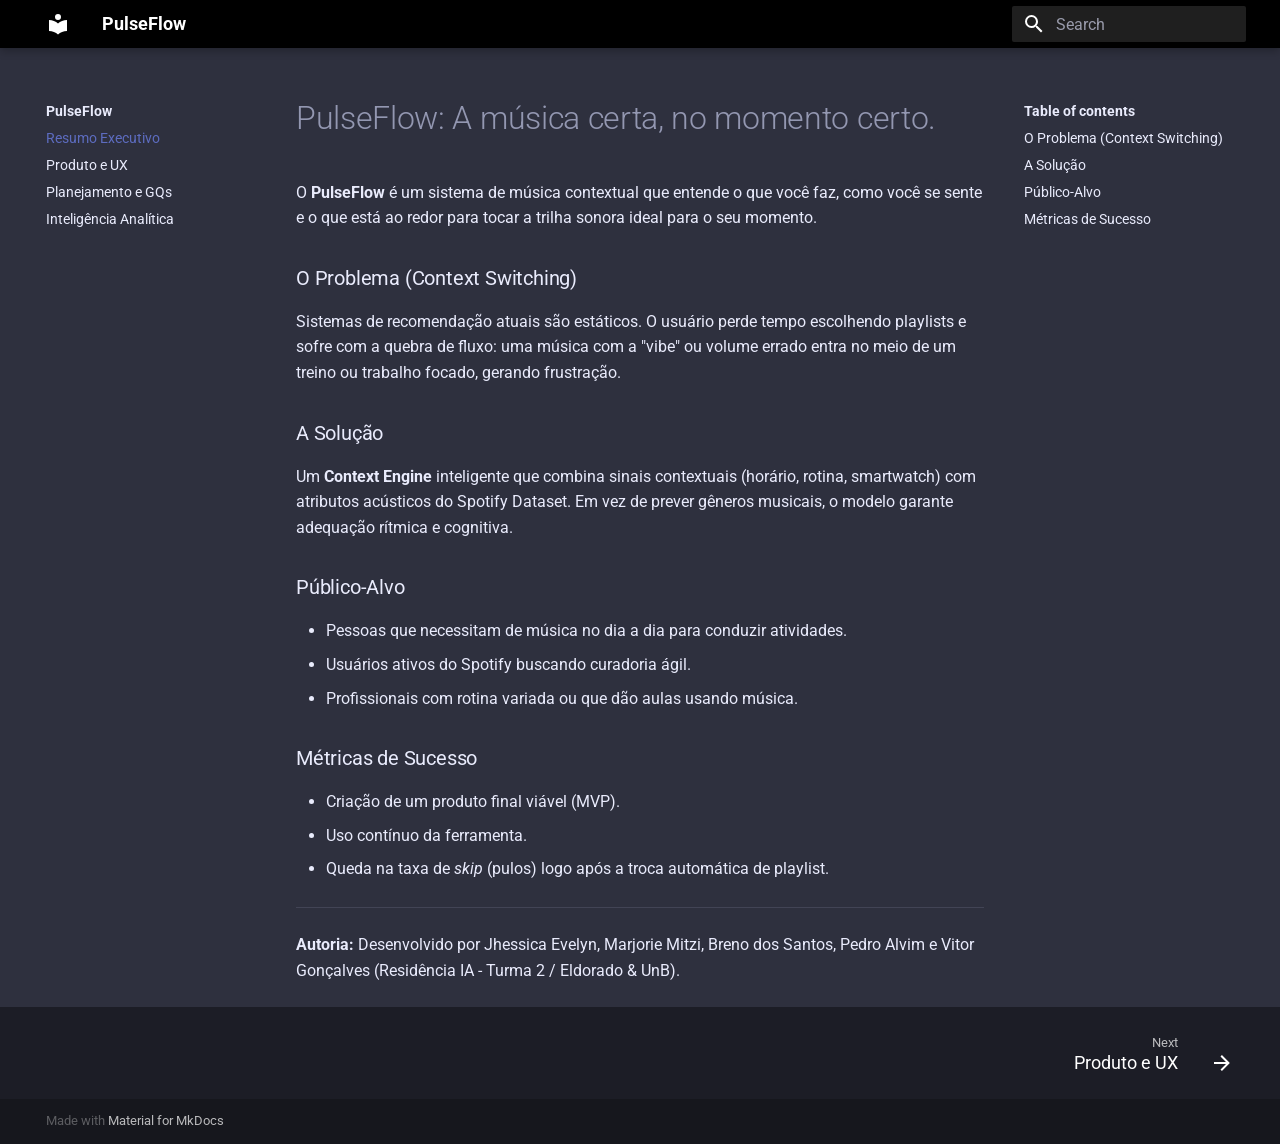
==== index.html @ bb5ea500 "Deployed 7df8077 with MkDocs version: 1.3.1" ====
<!doctype html>
<html lang="en" class="no-js">
  <head>
    
      <meta charset="utf-8">
      <meta name="viewport" content="width=device-width,initial-scale=1">
      
        <meta name="description" content="A música certa, no momento certo.">
      
      
      
      <link rel="icon" href="assets/images/favicon.png">
      <meta name="generator" content="mkdocs-1.3.1, mkdocs-material-8.1.11">
    
    
      
        <title>PulseFlow</title>
      
    
    
      <link rel="stylesheet" href="assets/stylesheets/main.50e68009.min.css">
      
        
        <link rel="stylesheet" href="assets/stylesheets/palette.e6a45f82.min.css">
        
          
          
          <meta name="theme-color" content="#000000">
        
      
    
    
    
      
        
        <link rel="preconnect" href="https://fonts.gstatic.com" crossorigin>
        <link rel="stylesheet" href="https://fonts.googleapis.com/css?family=Roboto:300,400,400i,700%7CRoboto+Mono&display=fallback">
        <style>:root{--md-text-font:"Roboto";--md-code-font:"Roboto Mono"}</style>
      
    
    
    <script>__md_scope=new URL(".",location),__md_get=(e,_=localStorage,t=__md_scope)=>JSON.parse(_.getItem(t.pathname+"."+e)),__md_set=(e,_,t=localStorage,a=__md_scope)=>{try{t.setItem(a.pathname+"."+e,JSON.stringify(_))}catch(e){}}</script>
    
      

    
    
  </head>
  
  
    
    
    
    
    
    <body dir="ltr" data-md-color-scheme="slate" data-md-color-primary="black" data-md-color-accent="green">
  
    
    
    <input class="md-toggle" data-md-toggle="drawer" type="checkbox" id="__drawer" autocomplete="off">
    <input class="md-toggle" data-md-toggle="search" type="checkbox" id="__search" autocomplete="off">
    <label class="md-overlay" for="__drawer"></label>
    <div data-md-component="skip">
      
        
        <a href="#pulseflow-a-musica-certa-no-momento-certo" class="md-skip">
          Skip to content
        </a>
      
    </div>
    <div data-md-component="announce">
      
    </div>
    
    
      

<header class="md-header" data-md-component="header">
  <nav class="md-header__inner md-grid" aria-label="Header">
    <a href="." title="PulseFlow" class="md-header__button md-logo" aria-label="PulseFlow" data-md-component="logo">
      
  
  <svg xmlns="http://www.w3.org/2000/svg" viewBox="0 0 24 24"><path d="M12 8a3 3 0 0 0 3-3 3 3 0 0 0-3-3 3 3 0 0 0-3 3 3 3 0 0 0 3 3m0 3.54C9.64 9.35 6.5 8 3 8v11c3.5 0 6.64 1.35 9 3.54 2.36-2.19 5.5-3.54 9-3.54V8c-3.5 0-6.64 1.35-9 3.54z"/></svg>

    </a>
    <label class="md-header__button md-icon" for="__drawer">
      <svg xmlns="http://www.w3.org/2000/svg" viewBox="0 0 24 24"><path d="M3 6h18v2H3V6m0 5h18v2H3v-2m0 5h18v2H3v-2z"/></svg>
    </label>
    <div class="md-header__title" data-md-component="header-title">
      <div class="md-header__ellipsis">
        <div class="md-header__topic">
          <span class="md-ellipsis">
            PulseFlow
          </span>
        </div>
        <div class="md-header__topic" data-md-component="header-topic">
          <span class="md-ellipsis">
            
              Resumo Executivo
            
          </span>
        </div>
      </div>
    </div>
    
    
    
      <label class="md-header__button md-icon" for="__search">
        <svg xmlns="http://www.w3.org/2000/svg" viewBox="0 0 24 24"><path d="M9.5 3A6.5 6.5 0 0 1 16 9.5c0 1.61-.59 3.09-1.56 4.23l.27.27h.79l5 5-1.5 1.5-5-5v-.79l-.27-.27A6.516 6.516 0 0 1 9.5 16 6.5 6.5 0 0 1 3 9.5 6.5 6.5 0 0 1 9.5 3m0 2C7 5 5 7 5 9.5S7 14 9.5 14 14 12 14 9.5 12 5 9.5 5z"/></svg>
      </label>
      <div class="md-search" data-md-component="search" role="dialog">
  <label class="md-search__overlay" for="__search"></label>
  <div class="md-search__inner" role="search">
    <form class="md-search__form" name="search">
      <input type="text" class="md-search__input" name="query" aria-label="Search" placeholder="Search" autocapitalize="off" autocorrect="off" autocomplete="off" spellcheck="false" data-md-component="search-query" required>
      <label class="md-search__icon md-icon" for="__search">
        <svg xmlns="http://www.w3.org/2000/svg" viewBox="0 0 24 24"><path d="M9.5 3A6.5 6.5 0 0 1 16 9.5c0 1.61-.59 3.09-1.56 4.23l.27.27h.79l5 5-1.5 1.5-5-5v-.79l-.27-.27A6.516 6.516 0 0 1 9.5 16 6.5 6.5 0 0 1 3 9.5 6.5 6.5 0 0 1 9.5 3m0 2C7 5 5 7 5 9.5S7 14 9.5 14 14 12 14 9.5 12 5 9.5 5z"/></svg>
        <svg xmlns="http://www.w3.org/2000/svg" viewBox="0 0 24 24"><path d="M20 11v2H8l5.5 5.5-1.42 1.42L4.16 12l7.92-7.92L13.5 5.5 8 11h12z"/></svg>
      </label>
      <nav class="md-search__options" aria-label="Search">
        
        <button type="reset" class="md-search__icon md-icon" aria-label="Clear" tabindex="-1">
          <svg xmlns="http://www.w3.org/2000/svg" viewBox="0 0 24 24"><path d="M19 6.41 17.59 5 12 10.59 6.41 5 5 6.41 10.59 12 5 17.59 6.41 19 12 13.41 17.59 19 19 17.59 13.41 12 19 6.41z"/></svg>
        </button>
      </nav>
      
    </form>
    <div class="md-search__output">
      <div class="md-search__scrollwrap" data-md-scrollfix>
        <div class="md-search-result" data-md-component="search-result">
          <div class="md-search-result__meta">
            Initializing search
          </div>
          <ol class="md-search-result__list"></ol>
        </div>
      </div>
    </div>
  </div>
</div>
    
    
  </nav>
  
</header>
    
    <div class="md-container" data-md-component="container">
      
      
        
          
        
      
      <main class="md-main" data-md-component="main">
        <div class="md-main__inner md-grid">
          
            
              
              <div class="md-sidebar md-sidebar--primary" data-md-component="sidebar" data-md-type="navigation" >
                <div class="md-sidebar__scrollwrap">
                  <div class="md-sidebar__inner">
                    


<nav class="md-nav md-nav--primary" aria-label="Navigation" data-md-level="0">
  <label class="md-nav__title" for="__drawer">
    <a href="." title="PulseFlow" class="md-nav__button md-logo" aria-label="PulseFlow" data-md-component="logo">
      
  
  <svg xmlns="http://www.w3.org/2000/svg" viewBox="0 0 24 24"><path d="M12 8a3 3 0 0 0 3-3 3 3 0 0 0-3-3 3 3 0 0 0-3 3 3 3 0 0 0 3 3m0 3.54C9.64 9.35 6.5 8 3 8v11c3.5 0 6.64 1.35 9 3.54 2.36-2.19 5.5-3.54 9-3.54V8c-3.5 0-6.64 1.35-9 3.54z"/></svg>

    </a>
    PulseFlow
  </label>
  
  <ul class="md-nav__list" data-md-scrollfix>
    
      
      
      

  
  
    
  
  
    <li class="md-nav__item md-nav__item--active">
      
      <input class="md-nav__toggle md-toggle" data-md-toggle="toc" type="checkbox" id="__toc">
      
      
        
      
      
        <label class="md-nav__link md-nav__link--active" for="__toc">
          Resumo Executivo
          <span class="md-nav__icon md-icon"></span>
        </label>
      
      <a href="." class="md-nav__link md-nav__link--active">
        Resumo Executivo
      </a>
      
        

<nav class="md-nav md-nav--secondary" aria-label="Table of contents">
  
  
  
    
  
  
    <label class="md-nav__title" for="__toc">
      <span class="md-nav__icon md-icon"></span>
      Table of contents
    </label>
    <ul class="md-nav__list" data-md-component="toc" data-md-scrollfix>
      
        <li class="md-nav__item">
  <a href="#o-problema-context-switching" class="md-nav__link">
    O Problema (Context Switching)
  </a>
  
</li>
      
        <li class="md-nav__item">
  <a href="#a-solucao" class="md-nav__link">
    A Solução
  </a>
  
</li>
      
        <li class="md-nav__item">
  <a href="#publico-alvo" class="md-nav__link">
    Público-Alvo
  </a>
  
</li>
      
        <li class="md-nav__item">
  <a href="#metricas-de-sucesso" class="md-nav__link">
    Métricas de Sucesso
  </a>
  
</li>
      
    </ul>
  
</nav>
      
    </li>
  

    
      
      
      

  
  
  
    <li class="md-nav__item">
      <a href="produto/" class="md-nav__link">
        Produto e UX
      </a>
    </li>
  

    
      
      
      

  
  
  
    <li class="md-nav__item">
      <a href="investigacao/" class="md-nav__link">
        Planejamento e GQs
      </a>
    </li>
  

    
      
      
      

  
  
  
    <li class="md-nav__item">
      <a href="analise_dados/" class="md-nav__link">
        Inteligência Analítica
      </a>
    </li>
  

    
  </ul>
</nav>
                  </div>
                </div>
              </div>
            
            
              
              <div class="md-sidebar md-sidebar--secondary" data-md-component="sidebar" data-md-type="toc" >
                <div class="md-sidebar__scrollwrap">
                  <div class="md-sidebar__inner">
                    

<nav class="md-nav md-nav--secondary" aria-label="Table of contents">
  
  
  
    
  
  
    <label class="md-nav__title" for="__toc">
      <span class="md-nav__icon md-icon"></span>
      Table of contents
    </label>
    <ul class="md-nav__list" data-md-component="toc" data-md-scrollfix>
      
        <li class="md-nav__item">
  <a href="#o-problema-context-switching" class="md-nav__link">
    O Problema (Context Switching)
  </a>
  
</li>
      
        <li class="md-nav__item">
  <a href="#a-solucao" class="md-nav__link">
    A Solução
  </a>
  
</li>
      
        <li class="md-nav__item">
  <a href="#publico-alvo" class="md-nav__link">
    Público-Alvo
  </a>
  
</li>
      
        <li class="md-nav__item">
  <a href="#metricas-de-sucesso" class="md-nav__link">
    Métricas de Sucesso
  </a>
  
</li>
      
    </ul>
  
</nav>
                  </div>
                </div>
              </div>
            
          
          <div class="md-content" data-md-component="content">
            <article class="md-content__inner md-typeset">
              
                

<h1 id="pulseflow-a-musica-certa-no-momento-certo">PulseFlow: A música certa, no momento certo.</h1>
<p>O <strong>PulseFlow</strong> é um sistema de música contextual que entende o que você faz, como você se sente e o que está ao redor para tocar a trilha sonora ideal para o seu momento.</p>
<h3 id="o-problema-context-switching">O Problema (Context Switching)</h3>
<p>Sistemas de recomendação atuais são estáticos. O usuário perde tempo escolhendo playlists e sofre com a quebra de fluxo: uma música com a "vibe" ou volume errado entra no meio de um treino ou trabalho focado, gerando frustração. </p>
<h3 id="a-solucao">A Solução</h3>
<p>Um <strong>Context Engine</strong> inteligente que combina sinais contextuais (horário, rotina, smartwatch) com atributos acústicos do Spotify Dataset. Em vez de prever gêneros musicais, o modelo garante adequação rítmica e cognitiva.</p>
<h3 id="publico-alvo">Público-Alvo</h3>
<ul>
<li>Pessoas que necessitam de música no dia a dia para conduzir atividades.</li>
<li>Usuários ativos do Spotify buscando curadoria ágil.</li>
<li>Profissionais com rotina variada ou que dão aulas usando música.</li>
</ul>
<h3 id="metricas-de-sucesso">Métricas de Sucesso</h3>
<ul>
<li>Criação de um produto final viável (MVP).</li>
<li>Uso contínuo da ferramenta.</li>
<li>Queda na taxa de <em>skip</em> (pulos) logo após a troca automática de playlist.</li>
</ul>
<hr />
<p><strong>Autoria:</strong> Desenvolvido por Jhessica Evelyn, Marjorie Mitzi, Breno dos Santos, Pedro Alvim e Vitor Gonçalves (Residência IA - Turma 2 / Eldorado &amp; UnB).</p>

              
            </article>
          </div>
        </div>
        
      </main>
      
        <footer class="md-footer">
  
    <nav class="md-footer__inner md-grid" aria-label="Footer">
      
      
        
        <a href="produto/" class="md-footer__link md-footer__link--next" aria-label="Next: Produto e UX" rel="next">
          <div class="md-footer__title">
            <div class="md-ellipsis">
              <span class="md-footer__direction">
                Next
              </span>
              Produto e UX
            </div>
          </div>
          <div class="md-footer__button md-icon">
            <svg xmlns="http://www.w3.org/2000/svg" viewBox="0 0 24 24"><path d="M4 11v2h12l-5.5 5.5 1.42 1.42L19.84 12l-7.92-7.92L10.5 5.5 16 11H4z"/></svg>
          </div>
        </a>
      
    </nav>
  
  <div class="md-footer-meta md-typeset">
    <div class="md-footer-meta__inner md-grid">
      <div class="md-copyright">
  
  
    Made with
    <a href="https://squidfunk.github.io/mkdocs-material/" target="_blank" rel="noopener">
      Material for MkDocs
    </a>
  
</div>
      
    </div>
  </div>
</footer>
      
    </div>
    <div class="md-dialog" data-md-component="dialog">
      <div class="md-dialog__inner md-typeset"></div>
    </div>
    <script id="__config" type="application/json">{"base": ".", "features": [], "search": "assets/javascripts/workers/search.092fa1f6.min.js", "translations": {"clipboard.copied": "Copied to clipboard", "clipboard.copy": "Copy to clipboard", "search.config.lang": "en", "search.config.pipeline": "trimmer, stopWordFilter", "search.config.separator": "[\\s\\-]+", "search.placeholder": "Search", "search.result.more.one": "1 more on this page", "search.result.more.other": "# more on this page", "search.result.none": "No matching documents", "search.result.one": "1 matching document", "search.result.other": "# matching documents", "search.result.placeholder": "Type to start searching", "search.result.term.missing": "Missing", "select.version.title": "Select version"}}</script>
    
    
      <script src="assets/javascripts/bundle.5a9542cf.min.js"></script>
      
    
  </body>
</html>
---- assets/stylesheets/main.50e68009.min.css ----
@charset "UTF-8";html{-webkit-text-size-adjust:none;-moz-text-size-adjust:none;-ms-text-size-adjust:none;text-size-adjust:none;box-sizing:border-box}*,:after,:before{box-sizing:inherit}@media (prefers-reduced-motion){*,:after,:before{transition:none!important}}body{margin:0}a,button,input,label{-webkit-tap-highlight-color:transparent}a{color:inherit;text-decoration:none}hr{border:0;box-sizing:content-box;display:block;height:.05rem;overflow:visible;padding:0}small{font-size:80%}sub,sup{line-height:1em}img{border-style:none}table{border-collapse:separate;border-spacing:0}td,th{font-weight:400;vertical-align:top}button{background:transparent;border:0;font-family:inherit;font-size:inherit;margin:0;padding:0}input{border:0;outline:none}:root{--md-default-fg-color:rgba(0,0,0,.87);--md-default-fg-color--light:rgba(0,0,0,.54);--md-default-fg-color--lighter:rgba(0,0,0,.32);--md-default-fg-color--lightest:rgba(0,0,0,.07);--md-default-bg-color:#fff;--md-default-bg-color--light:hsla(0,0%,100%,.7);--md-default-bg-color--lighter:hsla(0,0%,100%,.3);--md-default-bg-color--lightest:hsla(0,0%,100%,.12);--md-primary-fg-color:#4051b5;--md-primary-fg-color--light:#5d6cc0;--md-primary-fg-color--dark:#303fa1;--md-primary-bg-color:#fff;--md-primary-bg-color--light:hsla(0,0%,100%,.7);--md-accent-fg-color:#526cfe;--md-accent-fg-color--transparent:rgba(82,108,254,.1);--md-accent-bg-color:#fff;--md-accent-bg-color--light:hsla(0,0%,100%,.7);--md-shadow-z1:0 0.2rem 0.5rem rgba(0,0,0,.05),0 0 0.05rem rgba(0,0,0,.1);--md-shadow-z2:0 0.2rem 0.5rem rgba(0,0,0,.1),0 0 0.05rem rgba(0,0,0,.25);--md-shadow-z3:0 0.2rem 0.5rem rgba(0,0,0,.2),0 0 0.05rem rgba(0,0,0,.35)}:root>*{--md-code-fg-color:#36464e;--md-code-bg-color:#f5f5f5;--md-code-hl-color:rgba(255,255,0,.5);--md-code-hl-number-color:#d52a2a;--md-code-hl-special-color:#db1457;--md-code-hl-function-color:#a846b9;--md-code-hl-constant-color:#6e59d9;--md-code-hl-keyword-color:#3f6ec6;--md-code-hl-string-color:#1c7d4d;--md-code-hl-name-color:var(--md-code-fg-color);--md-code-hl-operator-color:var(--md-default-fg-color--light);--md-code-hl-punctuation-color:var(--md-default-fg-color--light);--md-code-hl-comment-color:var(--md-default-fg-color--light);--md-code-hl-generic-color:var(--md-default-fg-color--light);--md-code-hl-variable-color:var(--md-default-fg-color--light);--md-typeset-color:var(--md-default-fg-color);--md-typeset-a-color:var(--md-primary-fg-color);--md-typeset-mark-color:rgba(255,255,0,.5);--md-typeset-del-color:rgba(245,80,61,.15);--md-typeset-ins-color:rgba(11,213,112,.15);--md-typeset-kbd-color:#fafafa;--md-typeset-kbd-accent-color:#fff;--md-typeset-kbd-border-color:#b8b8b8;--md-typeset-table-color:rgba(0,0,0,.12);--md-admonition-fg-color:var(--md-default-fg-color);--md-admonition-bg-color:var(--md-default-bg-color);--md-footer-fg-color:#fff;--md-footer-fg-color--light:hsla(0,0%,100%,.7);--md-footer-fg-color--lighter:hsla(0,0%,100%,.3);--md-footer-bg-color:rgba(0,0,0,.87);--md-footer-bg-color--dark:rgba(0,0,0,.32)}.md-icon svg{fill:currentcolor;display:block;height:1.2rem;width:1.2rem}body{-webkit-font-smoothing:antialiased;-moz-osx-font-smoothing:grayscale;--md-text-font-family:var(--md-text-font,_),-apple-system,BlinkMacSystemFont,Helvetica,Arial,sans-serif;--md-code-font-family:var(--md-code-font,_),SFMono-Regular,Consolas,Menlo,monospace}body,input{font-feature-settings:"kern","liga";font-family:var(--md-text-font-family)}body,code,input,kbd,pre{color:var(--md-typeset-color)}code,kbd,pre{font-feature-settings:"kern";font-family:var(--md-code-font-family)}:root{--md-typeset-table-sort-icon:url('data:image/svg+xml;charset=utf-8,<svg xmlns="http://www.w3.org/2000/svg" viewBox="0 0 24 24"><path d="m18 21-4-4h3V7h-3l4-4 4 4h-3v10h3M2 19v-2h10v2M2 13v-2h7v2M2 7V5h4v2H2z"/></svg>');--md-typeset-table-sort-icon--asc:url('data:image/svg+xml;charset=utf-8,<svg xmlns="http://www.w3.org/2000/svg" viewBox="0 0 24 24"><path d="M19 17h3l-4 4-4-4h3V3h2M2 17h10v2H2M6 5v2H2V5m0 6h7v2H2v-2z"/></svg>');--md-typeset-table-sort-icon--desc:url('data:image/svg+xml;charset=utf-8,<svg xmlns="http://www.w3.org/2000/svg" viewBox="0 0 24 24"><path d="M19 7h3l-4-4-4 4h3v14h2M2 17h10v2H2M6 5v2H2V5m0 6h7v2H2v-2z"/></svg>')}.md-typeset{-webkit-print-color-adjust:exact;color-adjust:exact;font-size:.8rem;line-height:1.6}@media print{.md-typeset{font-size:.68rem}}.md-typeset blockquote,.md-typeset dl,.md-typeset figure,.md-typeset ol,.md-typeset pre,.md-typeset ul{margin-bottom:1em;margin-top:1em}.md-typeset h1{color:var(--md-default-fg-color--light);font-size:2em;line-height:1.3;margin:0 0 1.25em}.md-typeset h1,.md-typeset h2{font-weight:300;letter-spacing:-.01em}.md-typeset h2{font-size:1.5625em;line-height:1.4;margin:1.6em 0 .64em}.md-typeset h3{font-size:1.25em;font-weight:400;letter-spacing:-.01em;line-height:1.5;margin:1.6em 0 .8em}.md-typeset h2+h3{margin-top:.8em}.md-typeset h4{font-weight:700;letter-spacing:-.01em;margin:1em 0}.md-typeset h5,.md-typeset h6{color:var(--md-default-fg-color--light);font-size:.8em;font-weight:700;letter-spacing:-.01em;margin:1.25em 0}.md-typeset h5{text-transform:uppercase}.md-typeset hr{border-bottom:.05rem solid var(--md-default-fg-color--lightest);display:flow-root;margin:1.5em 0}.md-typeset a{color:var(--md-typeset-a-color);word-break:break-word}.md-typeset a,.md-typeset a:before{transition:color 125ms}.md-typeset a:focus,.md-typeset a:hover{color:var(--md-accent-fg-color)}.md-typeset a.focus-visible{outline-color:var(--md-accent-fg-color);outline-offset:.2rem}.md-typeset code,.md-typeset kbd,.md-typeset pre{color:var(--md-code-fg-color);direction:ltr}@media print{.md-typeset code,.md-typeset kbd,.md-typeset pre{white-space:pre-wrap}}.md-typeset code{background-color:var(--md-code-bg-color);border-radius:.1rem;-webkit-box-decoration-break:clone;box-decoration-break:clone;font-size:.85em;padding:0 .2941176471em;word-break:break-word}.md-typeset code:not(.focus-visible){-webkit-tap-highlight-color:transparent;outline:none}.md-typeset a code{color:currentcolor}.md-typeset pre{display:flow-root;line-height:1.4;position:relative}.md-typeset pre>code{-webkit-box-decoration-break:slice;box-decoration-break:slice;box-shadow:none;display:block;margin:0;outline-color:var(--md-accent-fg-color);overflow:auto;padding:.7720588235em 1.1764705882em;scrollbar-color:var(--md-default-fg-color--lighter) transparent;scrollbar-width:thin;touch-action:auto;word-break:normal}.md-typeset pre>code:hover{scrollbar-color:var(--md-accent-fg-color) transparent}.md-typeset pre>code::-webkit-scrollbar{height:.2rem;width:.2rem}.md-typeset pre>code::-webkit-scrollbar-thumb{background-color:var(--md-default-fg-color--lighter)}.md-typeset pre>code::-webkit-scrollbar-thumb:hover{background-color:var(--md-accent-fg-color)}.md-typeset kbd{background-color:var(--md-typeset-kbd-color);border-radius:.1rem;box-shadow:0 .1rem 0 .05rem var(--md-typeset-kbd-border-color),0 .1rem 0 var(--md-typeset-kbd-border-color),0 -.1rem .2rem var(--md-typeset-kbd-accent-color) inset;color:var(--md-default-fg-color);display:inline-block;font-size:.75em;padding:0 .6666666667em;vertical-align:text-top;word-break:break-word}.md-typeset mark{background-color:var(--md-typeset-mark-color);-webkit-box-decoration-break:clone;box-decoration-break:clone;color:inherit;word-break:break-word}.md-typeset abbr{border-bottom:.05rem dotted var(--md-default-fg-color--light);cursor:help;text-decoration:none}@media (hover:none){.md-typeset abbr{position:relative}.md-typeset abbr[title]:-webkit-any(:focus,:hover):after{background-color:var(--md-default-fg-color);border-radius:.1rem;box-shadow:var(--md-shadow-z3);color:var(--md-default-bg-color);content:attr(title);display:inline-block;font-size:.7rem;margin-top:2em;max-width:80%;min-width:-webkit-max-content;min-width:max-content;padding:.2rem .3rem;position:absolute;width:auto}.md-typeset abbr[title]:-moz-any(:focus,:hover):after{background-color:var(--md-default-fg-color);border-radius:.1rem;box-shadow:var(--md-shadow-z3);color:var(--md-default-bg-color);content:attr(title);display:inline-block;font-size:.7rem;margin-top:2em;max-width:80%;min-width:-moz-max-content;min-width:max-content;padding:.2rem .3rem;position:absolute;width:auto}[dir=ltr] .md-typeset abbr[title]:-webkit-any(:focus,:hover):after{left:0}[dir=ltr] .md-typeset abbr[title]:-moz-any(:focus,:hover):after{left:0}[dir=ltr] .md-typeset abbr[title]:is(:focus,:hover):after{left:0}[dir=rtl] .md-typeset abbr[title]:-webkit-any(:focus,:hover):after{right:0}[dir=rtl] .md-typeset abbr[title]:-moz-any(:focus,:hover):after{right:0}[dir=rtl] .md-typeset abbr[title]:is(:focus,:hover):after{right:0}.md-typeset abbr[title]:is(:focus,:hover):after{background-color:var(--md-default-fg-color);border-radius:.1rem;box-shadow:var(--md-shadow-z3);color:var(--md-default-bg-color);content:attr(title);display:inline-block;font-size:.7rem;margin-top:2em;max-width:80%;min-width:-webkit-max-content;min-width:-moz-max-content;min-width:max-content;padding:.2rem .3rem;position:absolute;width:auto}}.md-typeset small{opacity:.75}[dir=ltr] .md-typeset sub,[dir=ltr] .md-typeset sup{margin-left:.078125em}[dir=rtl] .md-typeset sub,[dir=rtl] .md-typeset sup{margin-right:.078125em}[dir=ltr] .md-typeset blockquote{padding-left:.6rem}[dir=rtl] .md-typeset blockquote{padding-right:.6rem}[dir=ltr] .md-typeset blockquote{border-left:.2rem solid var(--md-default-fg-color--lighter)}[dir=rtl] .md-typeset blockquote{border-right:.2rem solid var(--md-default-fg-color--lighter)}.md-typeset blockquote{color:var(--md-default-fg-color--light);margin-left:0;margin-right:0}.md-typeset ul{list-style-type:disc}[dir=ltr] .md-typeset ol,[dir=ltr] .md-typeset ul{margin-left:.625em}[dir=rtl] .md-typeset ol,[dir=rtl] .md-typeset ul{margin-right:.625em}.md-typeset ol,.md-typeset ul{padding:0}.md-typeset ol:not([hidden]),.md-typeset ul:not([hidden]){display:flow-root}.md-typeset ol ol,.md-typeset ul ol{list-style-type:lower-alpha}.md-typeset ol ol ol,.md-typeset ul ol ol{list-style-type:lower-roman}[dir=ltr] .md-typeset ol li,[dir=ltr] .md-typeset ul li{margin-left:1.25em}[dir=rtl] .md-typeset ol li,[dir=rtl] .md-typeset ul li{margin-right:1.25em}.md-typeset ol li,.md-typeset ul li{margin-bottom:.5em}.md-typeset ol li :-webkit-any(p,blockquote),.md-typeset ul li :-webkit-any(p,blockquote){margin:.5em 0}.md-typeset ol li :-moz-any(p,blockquote),.md-typeset ul li :-moz-any(p,blockquote){margin:.5em 0}.md-typeset ol li :is(p,blockquote),.md-typeset ul li :is(p,blockquote){margin:.5em 0}.md-typeset ol li:last-child,.md-typeset ul li:last-child{margin-bottom:0}.md-typeset ol li :-webkit-any(ul,ol),.md-typeset ul li :-webkit-any(ul,ol){margin-bottom:.5em;margin-top:.5em}.md-typeset ol li :-moz-any(ul,ol),.md-typeset ul li :-moz-any(ul,ol){margin-bottom:.5em;margin-top:.5em}[dir=ltr] .md-typeset ol li :-webkit-any(ul,ol),[dir=ltr] .md-typeset ul li :-webkit-any(ul,ol){margin-left:.625em}[dir=ltr] .md-typeset ol li :-moz-any(ul,ol),[dir=ltr] .md-typeset ul li :-moz-any(ul,ol){margin-left:.625em}[dir=ltr] .md-typeset ol li :is(ul,ol),[dir=ltr] .md-typeset ul li :is(ul,ol){margin-left:.625em}[dir=rtl] .md-typeset ol li :-webkit-any(ul,ol),[dir=rtl] .md-typeset ul li :-webkit-any(ul,ol){margin-right:.625em}[dir=rtl] .md-typeset ol li :-moz-any(ul,ol),[dir=rtl] .md-typeset ul li :-moz-any(ul,ol){margin-right:.625em}[dir=rtl] .md-typeset ol li :is(ul,ol),[dir=rtl] .md-typeset ul li :is(ul,ol){margin-right:.625em}.md-typeset ol li :is(ul,ol),.md-typeset ul li :is(ul,ol){margin-bottom:.5em;margin-top:.5em}[dir=ltr] .md-typeset dd{margin-left:1.875em}[dir=rtl] .md-typeset dd{margin-right:1.875em}.md-typeset dd{margin-bottom:1.5em;margin-top:1em}.md-typeset img,.md-typeset svg{height:auto;max-width:100%}.md-typeset img[align=left],.md-typeset svg[align=left]{margin:1em 1em 1em 0}.md-typeset img[align=right],.md-typeset svg[align=right]{margin:1em 0 1em 1em}.md-typeset img[align]:only-child,.md-typeset svg[align]:only-child{margin-top:0}.md-typeset img[src$="#only-dark"]{display:none}.md-typeset figure{display:flow-root;margin:1em auto;max-width:100%;text-align:center;width:-webkit-fit-content;width:-moz-fit-content;width:fit-content}.md-typeset figure img{display:block}.md-typeset figcaption{font-style:italic;margin:1em auto;max-width:24rem}.md-typeset iframe{max-width:100%}.md-typeset table:not([class]){background-color:var(--md-default-bg-color);border:.05rem solid var(--md-typeset-table-color);border-radius:.1rem;display:inline-block;font-size:.64rem;max-width:100%;overflow:auto;touch-action:auto}@media print{.md-typeset table:not([class]){display:table}}.md-typeset table:not([class])+*{margin-top:1.5em}.md-typeset table:not([class]) :-webkit-any(th,td)>:first-child{margin-top:0}.md-typeset table:not([class]) :-moz-any(th,td)>:first-child{margin-top:0}.md-typeset table:not([class]) :is(th,td)>:first-child{margin-top:0}.md-typeset table:not([class]) :-webkit-any(th,td)>:last-child{margin-bottom:0}.md-typeset table:not([class]) :-moz-any(th,td)>:last-child{margin-bottom:0}.md-typeset table:not([class]) :is(th,td)>:last-child{margin-bottom:0}.md-typeset table:not([class]) :-webkit-any(th,td):not([align]){text-align:left}.md-typeset table:not([class]) :-moz-any(th,td):not([align]){text-align:left}.md-typeset table:not([class]) :is(th,td):not([align]){text-align:left}[dir=rtl] .md-typeset table:not([class]) :-webkit-any(th,td):not([align]){text-align:right}[dir=rtl] .md-typeset table:not([class]) :-moz-any(th,td):not([align]){text-align:right}[dir=rtl] .md-typeset table:not([class]) :is(th,td):not([align]){text-align:right}.md-typeset table:not([class]) th{font-weight:700;min-width:5rem;padding:.9375em 1.25em;vertical-align:top}.md-typeset table:not([class]) th a{color:inherit}.md-typeset table:not([class]) td{border-top:.05rem solid var(--md-typeset-table-color);padding:.9375em 1.25em;vertical-align:top}.md-typeset table:not([class]) tbody tr{transition:background-color 125ms}.md-typeset table:not([class]) tbody tr:hover{background-color:rgba(0,0,0,.035);box-shadow:0 .05rem 0 var(--md-default-bg-color) inset}.md-typeset table:not([class]) a{word-break:normal}.md-typeset table th[role=columnheader]{cursor:pointer}[dir=ltr] .md-typeset table th[role=columnheader]:after{margin-left:.5em}[dir=rtl] .md-typeset table th[role=columnheader]:after{margin-right:.5em}.md-typeset table th[role=columnheader]:after{content:"";display:inline-block;height:1.2em;-webkit-mask-image:var(--md-typeset-table-sort-icon);mask-image:var(--md-typeset-table-sort-icon);-webkit-mask-repeat:no-repeat;mask-repeat:no-repeat;-webkit-mask-size:contain;mask-size:contain;transition:background-color 125ms;vertical-align:text-bottom;width:1.2em}.md-typeset table th[role=columnheader]:hover:after{background-color:var(--md-default-fg-color--lighter)}.md-typeset table th[role=columnheader][aria-sort=ascending]:after{background-color:var(--md-default-fg-color--light);-webkit-mask-image:var(--md-typeset-table-sort-icon--asc);mask-image:var(--md-typeset-table-sort-icon--asc)}.md-typeset table th[role=columnheader][aria-sort=descending]:after{background-color:var(--md-default-fg-color--light);-webkit-mask-image:var(--md-typeset-table-sort-icon--desc);mask-image:var(--md-typeset-table-sort-icon--desc)}.md-typeset__scrollwrap{margin:1em -.8rem;overflow-x:auto;touch-action:auto}.md-typeset__table{display:inline-block;margin-bottom:.5em;padding:0 .8rem}@media print{.md-typeset__table{display:block}}html .md-typeset__table table{display:table;margin:0;overflow:hidden;width:100%}@media screen and (max-width:44.9375em){.md-content__inner>pre{margin:1em -.8rem}.md-content__inner>pre code{border-radius:0}}.md-banner{background-color:var(--md-footer-bg-color);color:var(--md-footer-fg-color);overflow:auto}@media print{.md-banner{display:none}}.md-banner--warning{background:var(--md-typeset-mark-color);color:var(--md-default-fg-color)}.md-banner__inner{font-size:.7rem;margin:.6rem auto;padding:0 .8rem}html{font-size:125%;height:100%;overflow-x:hidden}@media screen and (min-width:100em){html{font-size:137.5%}}@media screen and (min-width:125em){html{font-size:150%}}body{background-color:var(--md-default-bg-color);display:flex;flex-direction:column;font-size:.5rem;min-height:100%;position:relative;width:100%}@media print{body{display:block}}@media screen and (max-width:59.9375em){body[data-md-state=lock]{position:fixed}}.md-grid{margin-left:auto;margin-right:auto;max-width:61rem}.md-container{display:flex;flex-direction:column;flex-grow:1}@media print{.md-container{display:block}}.md-main{flex-grow:1}.md-main__inner{display:flex;height:100%;margin-top:1.5rem}.md-ellipsis{overflow:hidden;text-overflow:ellipsis;white-space:nowrap}.md-toggle{display:none}.md-option{height:0;opacity:0;position:absolute;width:0}.md-option:checked+label:not([hidden]){display:block}.md-option.focus-visible+label{outline-color:var(--md-accent-fg-color);outline-style:auto}.md-skip{background-color:var(--md-default-fg-color);border-radius:.1rem;color:var(--md-default-bg-color);font-size:.64rem;margin:.5rem;opacity:0;outline-color:var(--md-accent-fg-color);padding:.3rem .5rem;position:fixed;transform:translateY(.4rem);z-index:-1}.md-skip:focus{opacity:1;transform:translateY(0);transition:transform .25s cubic-bezier(.4,0,.2,1),opacity 175ms 75ms;z-index:10}@page{margin:25mm}:root{--md-clipboard-icon:url('data:image/svg+xml;charset=utf-8,<svg xmlns="http://www.w3.org/2000/svg" viewBox="0 0 24 24"><path d="M19 21H8V7h11m0-2H8a2 2 0 0 0-2 2v14a2 2 0 0 0 2 2h11a2 2 0 0 0 2-2V7a2 2 0 0 0-2-2m-3-4H4a2 2 0 0 0-2 2v14h2V3h12V1z"/></svg>')}.md-clipboard{border-radius:.1rem;color:var(--md-default-fg-color--lightest);cursor:pointer;height:1.5em;outline-color:var(--md-accent-fg-color);outline-offset:.1rem;position:absolute;right:.5em;top:.5em;transition:color .25s;width:1.5em;z-index:1}@media print{.md-clipboard{display:none}}.md-clipboard:not(.focus-visible){-webkit-tap-highlight-color:transparent;outline:none}:hover>.md-clipboard{color:var(--md-default-fg-color--light)}.md-clipboard:-webkit-any(:focus,:hover){color:var(--md-accent-fg-color)}.md-clipboard:-moz-any(:focus,:hover){color:var(--md-accent-fg-color)}.md-clipboard:is(:focus,:hover){color:var(--md-accent-fg-color)}.md-clipboard:after{background-color:currentcolor;content:"";display:block;height:1.125em;margin:0 auto;-webkit-mask-image:var(--md-clipboard-icon);mask-image:var(--md-clipboard-icon);-webkit-mask-repeat:no-repeat;mask-repeat:no-repeat;-webkit-mask-size:contain;mask-size:contain;width:1.125em}.md-clipboard--inline{cursor:pointer}.md-clipboard--inline code{transition:color .25s,background-color .25s}.md-clipboard--inline:-webkit-any(:focus,:hover) code{background-color:var(--md-accent-fg-color--transparent);color:var(--md-accent-fg-color)}.md-clipboard--inline:-moz-any(:focus,:hover) code{background-color:var(--md-accent-fg-color--transparent);color:var(--md-accent-fg-color)}.md-clipboard--inline:is(:focus,:hover) code{background-color:var(--md-accent-fg-color--transparent);color:var(--md-accent-fg-color)}.md-content{flex-grow:1;min-width:0}.md-content__inner{margin:0 .8rem 1.2rem;padding-top:.6rem}@media screen and (min-width:76.25em){[dir=ltr] .md-sidebar--primary:not([hidden])~.md-content>.md-content__inner{margin-left:1.2rem}[dir=rtl] .md-sidebar--primary:not([hidden])~.md-content>.md-content__inner{margin-right:1.2rem}[dir=ltr] .md-sidebar--secondary:not([hidden])~.md-content>.md-content__inner{margin-right:1.2rem}[dir=rtl] .md-sidebar--secondary:not([hidden])~.md-content>.md-content__inner{margin-left:1.2rem}}.md-content__inner:before{content:"";display:block;height:.4rem}.md-content__inner>:last-child{margin-bottom:0}[dir=ltr] .md-content__button{margin-left:.4rem}[dir=rtl] .md-content__button{margin-right:.4rem}.md-content__button{float:right;margin:.4rem 0;padding:0}@media print{.md-content__button{display:none}}[dir=rtl] .md-content__button{float:left}.md-typeset .md-content__button{color:var(--md-default-fg-color--lighter)}.md-content__button svg{display:inline;vertical-align:top}[dir=rtl] .md-content__button svg{transform:scaleX(-1)}[dir=ltr] .md-dialog{right:.8rem}[dir=rtl] .md-dialog{left:.8rem}.md-dialog{background-color:var(--md-default-fg-color);border-radius:.1rem;bottom:.8rem;box-shadow:var(--md-shadow-z3);min-width:11.1rem;opacity:0;padding:.4rem .6rem;pointer-events:none;position:fixed;transform:translateY(100%);transition:transform 0ms .4s,opacity .4s;z-index:4}@media print{.md-dialog{display:none}}.md-dialog[data-md-state=open]{opacity:1;pointer-events:auto;transform:translateY(0);transition:transform .4s cubic-bezier(.075,.85,.175,1),opacity .4s}.md-dialog__inner{color:var(--md-default-bg-color);font-size:.7rem}.md-footer{background-color:var(--md-footer-bg-color);color:var(--md-footer-fg-color)}@media print{.md-footer{display:none}}.md-footer__inner{display:flex;justify-content:space-between;overflow:auto;padding:.2rem}.md-footer__link{display:flex;flex-grow:0.01;outline-color:var(--md-accent-fg-color);overflow:hidden;padding-bottom:.4rem;padding-top:1.4rem;transition:opacity .25s}.md-footer__link:-webkit-any(:focus,:hover){opacity:.7}.md-footer__link:-moz-any(:focus,:hover){opacity:.7}.md-footer__link:is(:focus,:hover){opacity:.7}[dir=rtl] .md-footer__link svg{transform:scaleX(-1)}@media screen and (max-width:44.9375em){.md-footer__link--prev .md-footer__title{display:none}}[dir=ltr] .md-footer__link--next{margin-left:auto}[dir=rtl] .md-footer__link--next{margin-right:auto}.md-footer__link--next{text-align:right}[dir=rtl] .md-footer__link--next{text-align:left}.md-footer__title{flex-grow:1;font-size:.9rem;line-height:2.4rem;max-width:calc(100% - 2.4rem);padding:0 1rem;position:relative}.md-footer__button{margin:.2rem;padding:.4rem}.md-footer__direction{font-size:.64rem;left:0;margin-top:-1rem;opacity:.7;padding:0 1rem;position:absolute;right:0}.md-footer-meta{background-color:var(--md-footer-bg-color--dark)}.md-footer-meta__inner{display:flex;flex-wrap:wrap;justify-content:space-between;padding:.2rem}html .md-footer-meta.md-typeset a{color:var(--md-footer-fg-color--light)}html .md-footer-meta.md-typeset a:-webkit-any(:focus,:hover){color:var(--md-footer-fg-color)}html .md-footer-meta.md-typeset a:-moz-any(:focus,:hover){color:var(--md-footer-fg-color)}html .md-footer-meta.md-typeset a:is(:focus,:hover){color:var(--md-footer-fg-color)}.md-copyright{color:var(--md-footer-fg-color--lighter);font-size:.64rem;margin:auto .6rem;padding:.4rem 0;width:100%}@media screen and (min-width:45em){.md-copyright{width:auto}}.md-copyright__highlight{color:var(--md-footer-fg-color--light)}.md-social{margin:0 .4rem;padding:.2rem 0 .6rem}@media screen and (min-width:45em){.md-social{padding:.6rem 0}}.md-social__link{display:inline-block;height:1.6rem;text-align:center;width:1.6rem}.md-social__link:before{line-height:1.9}.md-social__link svg{fill:currentcolor;max-height:.8rem;vertical-align:-25%}.md-typeset .md-button{border:.1rem solid;border-radius:.1rem;color:var(--md-primary-fg-color);cursor:pointer;display:inline-block;font-weight:700;padding:.625em 2em;transition:color 125ms,background-color 125ms,border-color 125ms}.md-typeset .md-button--primary{background-color:var(--md-primary-fg-color);border-color:var(--md-primary-fg-color);color:var(--md-primary-bg-color)}.md-typeset .md-button:-webkit-any(:focus,:hover){background-color:var(--md-accent-fg-color);border-color:var(--md-accent-fg-color);color:var(--md-accent-bg-color)}.md-typeset .md-button:-moz-any(:focus,:hover){background-color:var(--md-accent-fg-color);border-color:var(--md-accent-fg-color);color:var(--md-accent-bg-color)}.md-typeset .md-button:is(:focus,:hover){background-color:var(--md-accent-fg-color);border-color:var(--md-accent-fg-color);color:var(--md-accent-bg-color)}[dir=ltr] .md-typeset .md-input{border-top-left-radius:.1rem}[dir=rtl] .md-typeset .md-input{border-top-right-radius:.1rem}[dir=ltr] .md-typeset .md-input{border-top-right-radius:.1rem}[dir=rtl] .md-typeset .md-input{border-top-left-radius:.1rem}.md-typeset .md-input{border-bottom:.1rem solid var(--md-default-fg-color--lighter);box-shadow:var(--md-shadow-z1);font-size:.8rem;height:1.8rem;padding:0 .6rem;transition:border .25s,box-shadow .25s}.md-typeset .md-input:-webkit-any(:focus,:hover){border-bottom-color:var(--md-accent-fg-color);box-shadow:var(--md-shadow-z2)}.md-typeset .md-input:-moz-any(:focus,:hover){border-bottom-color:var(--md-accent-fg-color);box-shadow:var(--md-shadow-z2)}.md-typeset .md-input:is(:focus,:hover){border-bottom-color:var(--md-accent-fg-color);box-shadow:var(--md-shadow-z2)}.md-typeset .md-input--stretch{width:100%}.md-header{background-color:var(--md-primary-fg-color);box-shadow:0 0 .2rem transparent,0 .2rem .4rem transparent;color:var(--md-primary-bg-color);left:0;position:-webkit-sticky;position:sticky;right:0;top:0;z-index:4}@media print{.md-header{display:none}}.md-header[data-md-state=shadow]{box-shadow:0 0 .2rem rgba(0,0,0,.1),0 .2rem .4rem rgba(0,0,0,.2);transition:transform .25s cubic-bezier(.1,.7,.1,1),box-shadow .25s}.md-header[data-md-state=hidden]{transform:translateY(-100%);transition:transform .25s cubic-bezier(.8,0,.6,1),box-shadow .25s}.md-header__inner{align-items:center;display:flex;padding:0 .2rem}.md-header__button{color:currentcolor;cursor:pointer;margin:.2rem;outline-color:var(--md-accent-fg-color);padding:.4rem;position:relative;transition:opacity .25s;vertical-align:middle;z-index:1}.md-header__button:hover{opacity:.7}.md-header__button:not([hidden]){display:inline-block}.md-header__button:not(.focus-visible){-webkit-tap-highlight-color:transparent;outline:none}.md-header__button.md-logo{margin:.2rem;padding:.4rem}@media screen and (max-width:76.1875em){.md-header__button.md-logo{display:none}}.md-header__button.md-logo :-webkit-any(img,svg){fill:currentcolor;display:block;height:1.2rem;width:auto}.md-header__button.md-logo :-moz-any(img,svg){fill:currentcolor;display:block;height:1.2rem;width:auto}.md-header__button.md-logo :is(img,svg){fill:currentcolor;display:block;height:1.2rem;width:auto}@media screen and (min-width:60em){.md-header__button[for=__search]{display:none}}.no-js .md-header__button[for=__search]{display:none}[dir=rtl] .md-header__button[for=__search] svg{transform:scaleX(-1)}@media screen and (min-width:76.25em){.md-header__button[for=__drawer]{display:none}}.md-header__topic{display:flex;max-width:100%;position:absolute;transition:transform .4s cubic-bezier(.1,.7,.1,1),opacity .15s}.md-header__topic+.md-header__topic{opacity:0;pointer-events:none;transform:translateX(1.25rem);transition:transform .4s cubic-bezier(1,.7,.1,.1),opacity .15s;z-index:-1}[dir=rtl] .md-header__topic+.md-header__topic{transform:translateX(-1.25rem)}.md-header__topic:first-child{font-weight:700}[dir=ltr] .md-header__title{margin-right:.4rem}[dir=rtl] .md-header__title{margin-left:.4rem}[dir=ltr] .md-header__title{margin-left:1rem}[dir=rtl] .md-header__title{margin-right:1rem}.md-header__title{flex-grow:1;font-size:.9rem;height:2.4rem;line-height:2.4rem}.md-header__title[data-md-state=active] .md-header__topic{opacity:0;pointer-events:none;transform:translateX(-1.25rem);transition:transform .4s cubic-bezier(1,.7,.1,.1),opacity .15s;z-index:-1}[dir=rtl] .md-header__title[data-md-state=active] .md-header__topic{transform:translateX(1.25rem)}.md-header__title[data-md-state=active] .md-header__topic+.md-header__topic{opacity:1;pointer-events:auto;transform:translateX(0);transition:transform .4s cubic-bezier(.1,.7,.1,1),opacity .15s;z-index:0}.md-header__title>.md-header__ellipsis{height:100%;position:relative;width:100%}.md-header__option{display:flex;flex-shrink:0;max-width:100%;transition:max-width 0ms .25s,opacity .25s .25s;white-space:nowrap}[data-md-toggle=search]:checked~.md-header .md-header__option{max-width:0;opacity:0;transition:max-width 0ms,opacity 0ms}.md-header__source{display:none}@media screen and (min-width:60em){[dir=ltr] .md-header__source{margin-left:1rem}[dir=rtl] .md-header__source{margin-right:1rem}.md-header__source{display:block;max-width:11.7rem;width:11.7rem}}@media screen and (min-width:76.25em){[dir=ltr] .md-header__source{margin-left:1.4rem}[dir=rtl] .md-header__source{margin-right:1.4rem}}:root{--md-nav-icon--prev:url('data:image/svg+xml;charset=utf-8,<svg xmlns="http://www.w3.org/2000/svg" viewBox="0 0 24 24"><path d="M20 11v2H8l5.5 5.5-1.42 1.42L4.16 12l7.92-7.92L13.5 5.5 8 11h12z"/></svg>');--md-nav-icon--next:url('data:image/svg+xml;charset=utf-8,<svg xmlns="http://www.w3.org/2000/svg" viewBox="0 0 24 24"><path d="M8.59 16.58 13.17 12 8.59 7.41 10 6l6 6-6 6-1.41-1.42z"/></svg>');--md-toc-icon:url('data:image/svg+xml;charset=utf-8,<svg xmlns="http://www.w3.org/2000/svg" viewBox="0 0 24 24"><path d="M3 9h14V7H3v2m0 4h14v-2H3v2m0 4h14v-2H3v2m16 0h2v-2h-2v2m0-10v2h2V7h-2m0 6h2v-2h-2v2z"/></svg>')}.md-nav{font-size:.7rem;line-height:1.3}.md-nav__title{display:block;font-weight:700;overflow:hidden;padding:0 .6rem;text-overflow:ellipsis}.md-nav__title .md-nav__button{display:none}.md-nav__title .md-nav__button img{height:100%;width:auto}.md-nav__title .md-nav__button.md-logo :-webkit-any(img,svg){fill:currentcolor;display:block;height:2.4rem;max-width:100%;object-fit:contain;width:auto}.md-nav__title .md-nav__button.md-logo :-moz-any(img,svg){fill:currentcolor;display:block;height:2.4rem;max-width:100%;object-fit:contain;width:auto}.md-nav__title .md-nav__button.md-logo :is(img,svg){fill:currentcolor;display:block;height:2.4rem;max-width:100%;object-fit:contain;width:auto}.md-nav__list{list-style:none;margin:0;padding:0}.md-nav__item{padding:0 .6rem}[dir=ltr] .md-nav__item .md-nav__item{padding-right:0}[dir=rtl] .md-nav__item .md-nav__item{padding-left:0}.md-nav__link{align-items:center;cursor:pointer;display:flex;justify-content:space-between;margin-top:.625em;overflow:hidden;scroll-snap-align:start;text-overflow:ellipsis;transition:color 125ms}.md-nav__link[data-md-state=blur]{color:var(--md-default-fg-color--light)}.md-nav__item .md-nav__link--active{color:var(--md-typeset-a-color)}.md-nav__item .md-nav__link--index [href]{width:100%}.md-nav__link:-webkit-any(:focus,:hover){color:var(--md-accent-fg-color)}.md-nav__link:-moz-any(:focus,:hover){color:var(--md-accent-fg-color)}.md-nav__link:is(:focus,:hover){color:var(--md-accent-fg-color)}.md-nav__link.focus-visible{outline-color:var(--md-accent-fg-color);outline-offset:.2rem}.md-nav--primary .md-nav__link[for=__toc]{display:none}.md-nav--primary .md-nav__link[for=__toc] .md-icon:after{background-color:currentcolor;display:block;height:100%;-webkit-mask-image:var(--md-toc-icon);mask-image:var(--md-toc-icon);width:100%}.md-nav--primary .md-nav__link[for=__toc]~.md-nav{display:none}.md-nav__link>*{cursor:pointer;display:flex}.md-nav__icon{flex-shrink:0}.md-nav__source{display:none}@media screen and (max-width:76.1875em){.md-nav--primary,.md-nav--primary .md-nav{background-color:var(--md-default-bg-color);display:flex;flex-direction:column;height:100%;left:0;position:absolute;right:0;top:0;z-index:1}.md-nav--primary :-webkit-any(.md-nav__title,.md-nav__item){font-size:.8rem;line-height:1.5}.md-nav--primary :-moz-any(.md-nav__title,.md-nav__item){font-size:.8rem;line-height:1.5}.md-nav--primary :is(.md-nav__title,.md-nav__item){font-size:.8rem;line-height:1.5}.md-nav--primary .md-nav__title{background-color:var(--md-default-fg-color--lightest);color:var(--md-default-fg-color--light);cursor:pointer;font-weight:400;height:5.6rem;line-height:2.4rem;padding:3rem .8rem .2rem;position:relative;white-space:nowrap}[dir=ltr] .md-nav--primary .md-nav__title .md-nav__icon{left:.4rem}[dir=rtl] .md-nav--primary .md-nav__title .md-nav__icon{right:.4rem}.md-nav--primary .md-nav__title .md-nav__icon{display:block;height:1.2rem;margin:.2rem;position:absolute;top:.4rem;width:1.2rem}.md-nav--primary .md-nav__title .md-nav__icon:after{background-color:currentcolor;content:"";display:block;height:100%;-webkit-mask-image:var(--md-nav-icon--prev);mask-image:var(--md-nav-icon--prev);-webkit-mask-repeat:no-repeat;mask-repeat:no-repeat;-webkit-mask-size:contain;mask-size:contain;width:100%}.md-nav--primary .md-nav__title~.md-nav__list{background-color:var(--md-default-bg-color);box-shadow:0 .05rem 0 var(--md-default-fg-color--lightest) inset;overflow-y:auto;-ms-scroll-snap-type:y mandatory;scroll-snap-type:y mandatory;touch-action:pan-y}.md-nav--primary .md-nav__title~.md-nav__list>:first-child{border-top:0}.md-nav--primary .md-nav__title[for=__drawer]{background-color:var(--md-primary-fg-color);color:var(--md-primary-bg-color);font-weight:700}.md-nav--primary .md-nav__title .md-logo{display:block;left:.2rem;margin:.2rem;padding:.4rem;position:absolute;right:.2rem;top:.2rem}.md-nav--primary .md-nav__list{flex:1}.md-nav--primary .md-nav__item{border-top:.05rem solid var(--md-default-fg-color--lightest);padding:0}.md-nav--primary .md-nav__item--active>.md-nav__link{color:var(--md-typeset-a-color)}.md-nav--primary .md-nav__item--active>.md-nav__link:-webkit-any(:focus,:hover){color:var(--md-accent-fg-color)}.md-nav--primary .md-nav__item--active>.md-nav__link:-moz-any(:focus,:hover){color:var(--md-accent-fg-color)}.md-nav--primary .md-nav__item--active>.md-nav__link:is(:focus,:hover){color:var(--md-accent-fg-color)}.md-nav--primary .md-nav__link{margin-top:0;padding:.6rem .8rem}[dir=ltr] .md-nav--primary .md-nav__link .md-nav__icon{margin-right:-.2rem}[dir=rtl] .md-nav--primary .md-nav__link .md-nav__icon{margin-left:-.2rem}.md-nav--primary .md-nav__link .md-nav__icon{font-size:1.2rem;height:1.2rem;width:1.2rem}.md-nav--primary .md-nav__link .md-nav__icon:after{background-color:currentcolor;content:"";display:block;height:100%;-webkit-mask-image:var(--md-nav-icon--next);mask-image:var(--md-nav-icon--next);-webkit-mask-repeat:no-repeat;mask-repeat:no-repeat;-webkit-mask-size:contain;mask-size:contain;width:100%}[dir=rtl] .md-nav--primary .md-nav__icon:after{transform:scale(-1)}.md-nav--primary .md-nav--secondary .md-nav{background-color:transparent;position:static}[dir=ltr] .md-nav--primary .md-nav--secondary .md-nav .md-nav__link{padding-left:1.4rem}[dir=rtl] .md-nav--primary .md-nav--secondary .md-nav .md-nav__link{padding-right:1.4rem}[dir=ltr] .md-nav--primary .md-nav--secondary .md-nav .md-nav .md-nav__link{padding-left:2rem}[dir=rtl] .md-nav--primary .md-nav--secondary .md-nav .md-nav .md-nav__link{padding-right:2rem}[dir=ltr] .md-nav--primary .md-nav--secondary .md-nav .md-nav .md-nav .md-nav__link{padding-left:2.6rem}[dir=rtl] .md-nav--primary .md-nav--secondary .md-nav .md-nav .md-nav .md-nav__link{padding-right:2.6rem}[dir=ltr] .md-nav--primary .md-nav--secondary .md-nav .md-nav .md-nav .md-nav .md-nav__link{padding-left:3.2rem}[dir=rtl] .md-nav--primary .md-nav--secondary .md-nav .md-nav .md-nav .md-nav .md-nav__link{padding-right:3.2rem}.md-nav--secondary{background-color:transparent}.md-nav__toggle~.md-nav{display:flex;opacity:0;transform:translateX(100%);transition:transform .25s cubic-bezier(.8,0,.6,1),opacity 125ms 50ms}[dir=rtl] .md-nav__toggle~.md-nav{transform:translateX(-100%)}.md-nav__toggle:checked~.md-nav{opacity:1;transform:translateX(0);transition:transform .25s cubic-bezier(.4,0,.2,1),opacity 125ms 125ms}.md-nav__toggle:checked~.md-nav>.md-nav__list{-webkit-backface-visibility:hidden;backface-visibility:hidden}}@media screen and (max-width:59.9375em){.md-nav--primary .md-nav__link[for=__toc]{display:flex}.md-nav--primary .md-nav__link[for=__toc] .md-icon:after{content:""}.md-nav--primary .md-nav__link[for=__toc]+.md-nav__link{display:none}.md-nav--primary .md-nav__link[for=__toc]~.md-nav{display:flex}.md-nav__source{background-color:var(--md-primary-fg-color--dark);color:var(--md-primary-bg-color);display:block;padding:0 .2rem}}@media screen and (min-width:60em) and (max-width:76.1875em){.md-nav--integrated .md-nav__link[for=__toc]{display:flex}.md-nav--integrated .md-nav__link[for=__toc] .md-icon:after{content:""}.md-nav--integrated .md-nav__link[for=__toc]+.md-nav__link{display:none}.md-nav--integrated .md-nav__link[for=__toc]~.md-nav{display:flex}}@media screen and (min-width:60em){.md-nav--secondary .md-nav__title[for=__toc]{scroll-snap-align:start}.md-nav--secondary .md-nav__title .md-nav__icon{display:none}}@media screen and (min-width:76.25em){.md-nav{transition:max-height .25s cubic-bezier(.86,0,.07,1)}.md-nav--primary .md-nav__title[for=__drawer]{scroll-snap-align:start}.md-nav--primary .md-nav__title .md-nav__icon{display:none}.md-nav__toggle~.md-nav{display:none}.md-nav__toggle:-webkit-any(:checked,:indeterminate)~.md-nav{display:block}.md-nav__toggle:-moz-any(:checked,:indeterminate)~.md-nav{display:block}.md-nav__toggle:is(:checked,:indeterminate)~.md-nav{display:block}.md-nav__item--nested>.md-nav>.md-nav__title{display:none}.md-nav__item--section{display:block;margin:1.25em 0}.md-nav__item--section:last-child{margin-bottom:0}.md-nav__item--section>.md-nav__link{font-weight:700;pointer-events:none}.md-nav__item--section>.md-nav__link--index [href]{pointer-events:auto}.md-nav__item--section>.md-nav__link .md-nav__icon{display:none}.md-nav__item--section>.md-nav{display:block}.md-nav__item--section>.md-nav>.md-nav__list>.md-nav__item{padding:0}.md-nav__icon{border-radius:100%;float:right;height:.9rem;transition:background-color .25s,transform .25s;width:.9rem}[dir=rtl] .md-nav__icon{float:left;transform:rotate(180deg)}.md-nav__icon:hover{background-color:var(--md-accent-fg-color--transparent)}.md-nav__icon:after{background-color:currentcolor;content:"";display:inline-block;height:100%;-webkit-mask-image:var(--md-nav-icon--next);mask-image:var(--md-nav-icon--next);-webkit-mask-repeat:no-repeat;mask-repeat:no-repeat;-webkit-mask-size:contain;mask-size:contain;vertical-align:-.1rem;width:100%}.md-nav__item--nested .md-nav__toggle:checked~.md-nav__link .md-nav__icon,.md-nav__item--nested .md-nav__toggle:indeterminate~.md-nav__link .md-nav__icon{transform:rotate(90deg)}.md-nav--lifted>.md-nav__list>.md-nav__item--nested,.md-nav--lifted>.md-nav__title{display:none}.md-nav--lifted>.md-nav__list>.md-nav__item{display:none}.md-nav--lifted>.md-nav__list>.md-nav__item--active{display:block;padding:0}.md-nav--lifted>.md-nav__list>.md-nav__item--active>.md-nav__link{font-weight:700;margin-top:0;padding:0 .6rem;pointer-events:none}.md-nav--lifted>.md-nav__list>.md-nav__item--active>.md-nav__link--index [href]{pointer-events:auto}.md-nav--lifted>.md-nav__list>.md-nav__item--active>.md-nav__link .md-nav__icon{display:none}.md-nav--lifted .md-nav[data-md-level="1"]{display:block}[dir=ltr] .md-nav--lifted .md-nav[data-md-level="1"]>.md-nav__list>.md-nav__item{padding-right:.6rem}[dir=rtl] .md-nav--lifted .md-nav[data-md-level="1"]>.md-nav__list>.md-nav__item{padding-left:.6rem}.md-nav--integrated>.md-nav__list>.md-nav__item--active:not(.md-nav__item--nested){padding:0 .6rem}.md-nav--integrated>.md-nav__list>.md-nav__item--active:not(.md-nav__item--nested)>.md-nav__link{padding:0}[dir=ltr] .md-nav--integrated>.md-nav__list>.md-nav__item--active .md-nav--secondary{border-left:.05rem solid var(--md-primary-fg-color)}[dir=rtl] .md-nav--integrated>.md-nav__list>.md-nav__item--active .md-nav--secondary{border-right:.05rem solid var(--md-primary-fg-color)}.md-nav--integrated>.md-nav__list>.md-nav__item--active .md-nav--secondary{display:block;margin-bottom:1.25em}.md-nav--integrated>.md-nav__list>.md-nav__item--active .md-nav--secondary>.md-nav__title{display:none}}:root{--md-search-result-icon:url('data:image/svg+xml;charset=utf-8,<svg xmlns="http://www.w3.org/2000/svg" viewBox="0 0 24 24"><path d="M14 2H6a2 2 0 0 0-2 2v16a2 2 0 0 0 2 2h7c-.41-.25-.8-.56-1.14-.9-.33-.33-.61-.7-.86-1.1H6V4h7v5h5v1.18c.71.16 1.39.43 2 .82V8l-6-6m6.31 16.9c1.33-2.11.69-4.9-1.4-6.22-2.11-1.33-4.91-.68-6.22 1.4-1.34 2.11-.69 4.89 1.4 6.22 1.46.93 3.32.93 4.79.02L22 23.39 23.39 22l-3.08-3.1m-3.81.1a2.5 2.5 0 0 1-2.5-2.5 2.5 2.5 0 0 1 2.5-2.5 2.5 2.5 0 0 1 2.5 2.5 2.5 2.5 0 0 1-2.5 2.5z"/></svg>')}.md-search{position:relative}@media screen and (min-width:60em){.md-search{padding:.2rem 0}}.no-js .md-search{display:none}.md-search__overlay{opacity:0;z-index:1}@media screen and (max-width:59.9375em){[dir=ltr] .md-search__overlay{left:-2.2rem}[dir=rtl] .md-search__overlay{right:-2.2rem}.md-search__overlay{background-color:var(--md-default-bg-color);border-radius:1rem;height:2rem;overflow:hidden;pointer-events:none;position:absolute;top:-1rem;transform-origin:center;transition:transform .3s .1s,opacity .2s .2s;width:2rem}[data-md-toggle=search]:checked~.md-header .md-search__overlay{opacity:1;transition:transform .4s,opacity .1s}}@media screen and (min-width:60em){[dir=ltr] .md-search__overlay{left:0}[dir=rtl] .md-search__overlay{right:0}.md-search__overlay{background-color:rgba(0,0,0,.54);cursor:pointer;height:0;position:fixed;top:0;transition:width 0ms .25s,height 0ms .25s,opacity .25s;width:0}[data-md-toggle=search]:checked~.md-header .md-search__overlay{height:200vh;opacity:1;transition:width 0ms,height 0ms,opacity .25s;width:100%}}@media screen and (max-width:29.9375em){[data-md-toggle=search]:checked~.md-header .md-search__overlay{transform:scale(45)}}@media screen and (min-width:30em) and (max-width:44.9375em){[data-md-toggle=search]:checked~.md-header .md-search__overlay{transform:scale(60)}}@media screen and (min-width:45em) and (max-width:59.9375em){[data-md-toggle=search]:checked~.md-header .md-search__overlay{transform:scale(75)}}.md-search__inner{-webkit-backface-visibility:hidden;backface-visibility:hidden}@media screen and (max-width:59.9375em){[dir=ltr] .md-search__inner{left:0}[dir=rtl] .md-search__inner{right:0}.md-search__inner{height:0;opacity:0;overflow:hidden;position:fixed;top:0;transform:translateX(5%);transition:width 0ms .3s,height 0ms .3s,transform .15s cubic-bezier(.4,0,.2,1) .15s,opacity .15s .15s;width:0;z-index:2}[dir=rtl] .md-search__inner{transform:translateX(-5%)}[data-md-toggle=search]:checked~.md-header .md-search__inner{height:100%;opacity:1;transform:translateX(0);transition:width 0ms 0ms,height 0ms 0ms,transform .15s cubic-bezier(.1,.7,.1,1) .15s,opacity .15s .15s;width:100%}}@media screen and (min-width:60em){.md-search__inner{float:right;padding:.1rem 0;position:relative;transition:width .25s cubic-bezier(.1,.7,.1,1);width:11.7rem}[dir=rtl] .md-search__inner{float:left}}@media screen and (min-width:60em) and (max-width:76.1875em){[data-md-toggle=search]:checked~.md-header .md-search__inner{width:23.4rem}}@media screen and (min-width:76.25em){[data-md-toggle=search]:checked~.md-header .md-search__inner{width:34.4rem}}.md-search__form{background-color:var(--md-default-bg-color);box-shadow:0 0 .6rem transparent;height:2.4rem;position:relative;transition:color .25s,background-color .25s;z-index:2}@media screen and (min-width:60em){.md-search__form{background-color:rgba(0,0,0,.26);border-radius:.1rem;height:1.8rem}.md-search__form:hover{background-color:hsla(0,0%,100%,.12)}}[data-md-toggle=search]:checked~.md-header .md-search__form{background-color:var(--md-default-bg-color);border-radius:.1rem .1rem 0 0;box-shadow:0 0 .6rem rgba(0,0,0,.07);color:var(--md-default-fg-color)}[dir=ltr] .md-search__input{padding-left:3.6rem;padding-right:2.2rem}[dir=rtl] .md-search__input{padding-left:2.2rem;padding-right:3.6rem}.md-search__input{background:transparent;font-size:.9rem;height:100%;position:relative;text-overflow:ellipsis;width:100%;z-index:2}.md-search__input::-moz-placeholder{-moz-transition:color .25s;transition:color .25s}.md-search__input::-ms-input-placeholder{-ms-transition:color .25s;transition:color .25s}.md-search__input::placeholder{transition:color .25s}.md-search__input::-moz-placeholder{color:var(--md-default-fg-color--light)}.md-search__input::-ms-input-placeholder{color:var(--md-default-fg-color--light)}.md-search__input::placeholder,.md-search__input~.md-search__icon{color:var(--md-default-fg-color--light)}.md-search__input::-ms-clear{display:none}@media screen and (max-width:59.9375em){.md-search__input{font-size:.9rem;height:2.4rem;width:100%}}@media screen and (min-width:60em){[dir=ltr] .md-search__input{padding-left:2.2rem}[dir=rtl] .md-search__input{padding-right:2.2rem}.md-search__input{color:inherit;font-size:.8rem}.md-search__input::-moz-placeholder{color:var(--md-primary-bg-color--light)}.md-search__input::-ms-input-placeholder{color:var(--md-primary-bg-color--light)}.md-search__input::placeholder{color:var(--md-primary-bg-color--light)}.md-search__input+.md-search__icon{color:var(--md-primary-bg-color)}[data-md-toggle=search]:checked~.md-header .md-search__input{text-overflow:clip}[data-md-toggle=search]:checked~.md-header .md-search__input::-moz-placeholder{color:var(--md-default-fg-color--light)}[data-md-toggle=search]:checked~.md-header .md-search__input::-ms-input-placeholder{color:var(--md-default-fg-color--light)}[data-md-toggle=search]:checked~.md-header .md-search__input+.md-search__icon,[data-md-toggle=search]:checked~.md-header .md-search__input::placeholder{color:var(--md-default-fg-color--light)}}.md-search__icon{cursor:pointer;display:inline-block;height:1.2rem;transition:color .25s,opacity .25s;width:1.2rem}.md-search__icon:hover{opacity:.7}[dir=ltr] .md-search__icon[for=__search]{left:.5rem}[dir=rtl] .md-search__icon[for=__search]{right:.5rem}.md-search__icon[for=__search]{position:absolute;top:.3rem;z-index:2}[dir=rtl] .md-search__icon[for=__search] svg{transform:scaleX(-1)}@media screen and (max-width:59.9375em){[dir=ltr] .md-search__icon[for=__search]{left:.8rem}[dir=rtl] .md-search__icon[for=__search]{right:.8rem}.md-search__icon[for=__search]{top:.6rem}.md-search__icon[for=__search] svg:first-child{display:none}}@media screen and (min-width:60em){.md-search__icon[for=__search]{pointer-events:none}.md-search__icon[for=__search] svg:last-child{display:none}}[dir=ltr] .md-search__options{right:.5rem}[dir=rtl] .md-search__options{left:.5rem}.md-search__options{pointer-events:none;position:absolute;top:.3rem;z-index:2}@media screen and (max-width:59.9375em){[dir=ltr] .md-search__options{right:.8rem}[dir=rtl] .md-search__options{left:.8rem}.md-search__options{top:.6rem}}[dir=ltr] .md-search__options>*{margin-left:.2rem}[dir=rtl] .md-search__options>*{margin-right:.2rem}.md-search__options>*{color:var(--md-default-fg-color--light);opacity:0;transform:scale(.75);transition:transform .15s cubic-bezier(.1,.7,.1,1),opacity .15s}.md-search__options>:not(.focus-visible){-webkit-tap-highlight-color:transparent;outline:none}[data-md-toggle=search]:checked~.md-header .md-search__input:valid~.md-search__options>*{opacity:1;pointer-events:auto;transform:scale(1)}[data-md-toggle=search]:checked~.md-header .md-search__input:valid~.md-search__options>:hover{opacity:.7}[dir=ltr] .md-search__suggest{padding-left:3.6rem;padding-right:2.2rem}[dir=rtl] .md-search__suggest{padding-left:2.2rem;padding-right:3.6rem}.md-search__suggest{align-items:center;color:var(--md-default-fg-color--lighter);display:flex;font-size:.9rem;height:100%;opacity:0;position:absolute;top:0;transition:opacity 50ms;white-space:nowrap;width:100%}@media screen and (min-width:60em){[dir=ltr] .md-search__suggest{padding-left:2.2rem}[dir=rtl] .md-search__suggest{padding-right:2.2rem}.md-search__suggest{font-size:.8rem}}[data-md-toggle=search]:checked~.md-header .md-search__suggest{opacity:1;transition:opacity .3s .1s}[dir=ltr] .md-search__output{border-bottom-left-radius:.1rem}[dir=rtl] .md-search__output{border-bottom-right-radius:.1rem}[dir=ltr] .md-search__output{border-bottom-right-radius:.1rem}[dir=rtl] .md-search__output{border-bottom-left-radius:.1rem}.md-search__output{overflow:hidden;position:absolute;width:100%;z-index:1}@media screen and (max-width:59.9375em){.md-search__output{bottom:0;top:2.4rem}}@media screen and (min-width:60em){.md-search__output{opacity:0;top:1.9rem;transition:opacity .4s}[data-md-toggle=search]:checked~.md-header .md-search__output{box-shadow:var(--md-shadow-z3);opacity:1}}.md-search__scrollwrap{-webkit-backface-visibility:hidden;backface-visibility:hidden;background-color:var(--md-default-bg-color);height:100%;overflow-y:auto;touch-action:pan-y}@media (-webkit-max-device-pixel-ratio:1),(max-resolution:1dppx){.md-search__scrollwrap{transform:translateZ(0)}}@media screen and (min-width:60em) and (max-width:76.1875em){.md-search__scrollwrap{width:23.4rem}}@media screen and (min-width:76.25em){.md-search__scrollwrap{width:34.4rem}}@media screen and (min-width:60em){.md-search__scrollwrap{max-height:0;scrollbar-color:var(--md-default-fg-color--lighter) transparent;scrollbar-width:thin}[data-md-toggle=search]:checked~.md-header .md-search__scrollwrap{max-height:75vh}.md-search__scrollwrap:hover{scrollbar-color:var(--md-accent-fg-color) transparent}.md-search__scrollwrap::-webkit-scrollbar{height:.2rem;width:.2rem}.md-search__scrollwrap::-webkit-scrollbar-thumb{background-color:var(--md-default-fg-color--lighter)}.md-search__scrollwrap::-webkit-scrollbar-thumb:hover{background-color:var(--md-accent-fg-color)}}.md-search-result{color:var(--md-default-fg-color);word-break:break-word}.md-search-result__meta{background-color:var(--md-default-fg-color--lightest);color:var(--md-default-fg-color--light);font-size:.64rem;line-height:1.8rem;padding:0 .8rem;scroll-snap-align:start}@media screen and (min-width:60em){[dir=ltr] .md-search-result__meta{padding-left:2.2rem}[dir=rtl] .md-search-result__meta{padding-right:2.2rem}}.md-search-result__list{list-style:none;margin:0;padding:0}.md-search-result__item{box-shadow:0 -.05rem var(--md-default-fg-color--lightest)}.md-search-result__item:first-child{box-shadow:none}.md-search-result__link{display:block;outline:none;scroll-snap-align:start;transition:background-color .25s}.md-search-result__link:-webkit-any(:focus,:hover){background-color:var(--md-accent-fg-color--transparent)}.md-search-result__link:-moz-any(:focus,:hover){background-color:var(--md-accent-fg-color--transparent)}.md-search-result__link:is(:focus,:hover){background-color:var(--md-accent-fg-color--transparent)}.md-search-result__link:last-child p:last-child{margin-bottom:.6rem}.md-search-result__more summary{color:var(--md-typeset-a-color);cursor:pointer;display:block;font-size:.64rem;outline:none;padding:.75em .8rem;scroll-snap-align:start;transition:color .25s,background-color .25s}@media screen and (min-width:60em){[dir=ltr] .md-search-result__more summary{padding-left:2.2rem}[dir=rtl] .md-search-result__more summary{padding-right:2.2rem}}.md-search-result__more summary:-webkit-any(:focus,:hover){background-color:var(--md-accent-fg-color--transparent);color:var(--md-accent-fg-color)}.md-search-result__more summary:-moz-any(:focus,:hover){background-color:var(--md-accent-fg-color--transparent);color:var(--md-accent-fg-color)}.md-search-result__more summary:is(:focus,:hover){background-color:var(--md-accent-fg-color--transparent);color:var(--md-accent-fg-color)}.md-search-result__more summary::marker{display:none}.md-search-result__more summary::-webkit-details-marker{display:none}.md-search-result__more summary~*>*{opacity:.65}.md-search-result__article{overflow:hidden;padding:0 .8rem;position:relative}@media screen and (min-width:60em){[dir=ltr] .md-search-result__article{padding-left:2.2rem}[dir=rtl] .md-search-result__article{padding-right:2.2rem}}.md-search-result__article--document .md-search-result__title{font-size:.8rem;font-weight:400;line-height:1.4;margin:.55rem 0}[dir=ltr] .md-search-result__icon{left:0}[dir=rtl] .md-search-result__icon{right:0}.md-search-result__icon{color:var(--md-default-fg-color--light);height:1.2rem;margin:.5rem;position:absolute;width:1.2rem}@media screen and (max-width:59.9375em){.md-search-result__icon{display:none}}.md-search-result__icon:after{background-color:currentcolor;content:"";display:inline-block;height:100%;-webkit-mask-image:var(--md-search-result-icon);mask-image:var(--md-search-result-icon);-webkit-mask-repeat:no-repeat;mask-repeat:no-repeat;-webkit-mask-size:contain;mask-size:contain;width:100%}[dir=rtl] .md-search-result__icon:after{transform:scaleX(-1)}.md-search-result__title{font-size:.64rem;font-weight:700;line-height:1.6;margin:.5em 0}.md-search-result__teaser{-webkit-box-orient:vertical;-webkit-line-clamp:2;color:var(--md-default-fg-color--light);display:-webkit-box;font-size:.64rem;line-height:1.6;margin:.5em 0;max-height:2rem;overflow:hidden;text-overflow:ellipsis}@media screen and (max-width:44.9375em){.md-search-result__teaser{-webkit-line-clamp:3;max-height:3rem}}@media screen and (min-width:60em) and (max-width:76.1875em){.md-search-result__teaser{-webkit-line-clamp:3;max-height:3rem}}.md-search-result__teaser mark{background-color:transparent;text-decoration:underline}.md-search-result__terms{font-size:.64rem;font-style:italic;margin:.5em 0}.md-search-result mark{background-color:transparent;color:var(--md-accent-fg-color)}.md-select{position:relative;z-index:1}.md-select__inner{background-color:var(--md-default-bg-color);border-radius:.1rem;box-shadow:var(--md-shadow-z2);color:var(--md-default-fg-color);left:50%;margin-top:.2rem;max-height:0;opacity:0;position:absolute;top:calc(100% - .2rem);transform:translate3d(-50%,.3rem,0);transition:transform .25s 375ms,opacity .25s .25s,max-height 0ms .5s}.md-select:-webkit-any(:focus-within,:hover) .md-select__inner{max-height:10rem;opacity:1;transform:translate3d(-50%,0,0);-webkit-transition:transform .25s cubic-bezier(.1,.7,.1,1),opacity .25s,max-height 0ms;transition:transform .25s cubic-bezier(.1,.7,.1,1),opacity .25s,max-height 0ms}.md-select:-moz-any(:focus-within,:hover) .md-select__inner{max-height:10rem;opacity:1;transform:translate3d(-50%,0,0);-moz-transition:transform .25s cubic-bezier(.1,.7,.1,1),opacity .25s,max-height 0ms;transition:transform .25s cubic-bezier(.1,.7,.1,1),opacity .25s,max-height 0ms}.md-select:is(:focus-within,:hover) .md-select__inner{max-height:10rem;opacity:1;transform:translate3d(-50%,0,0);transition:transform .25s cubic-bezier(.1,.7,.1,1),opacity .25s,max-height 0ms}.md-select__inner:after{border-bottom:.2rem solid transparent;border-bottom-color:var(--md-default-bg-color);border-left:.2rem solid transparent;border-right:.2rem solid transparent;border-top:0;content:"";height:0;left:50%;margin-left:-.2rem;margin-top:-.2rem;position:absolute;top:0;width:0}.md-select__list{border-radius:.1rem;font-size:.8rem;list-style-type:none;margin:0;max-height:inherit;overflow:auto;padding:0}.md-select__item{line-height:1.8rem}[dir=ltr] .md-select__link{padding-left:.6rem;padding-right:1.2rem}[dir=rtl] .md-select__link{padding-left:1.2rem;padding-right:.6rem}.md-select__link{cursor:pointer;display:block;outline:none;scroll-snap-align:start;transition:background-color .25s,color .25s;width:100%}.md-select__link:-webkit-any(:focus,:hover){color:var(--md-accent-fg-color)}.md-select__link:-moz-any(:focus,:hover){color:var(--md-accent-fg-color)}.md-select__link:is(:focus,:hover){color:var(--md-accent-fg-color)}.md-select__link:focus{background-color:var(--md-default-fg-color--lightest)}.md-sidebar{align-self:flex-start;flex-shrink:0;padding:1.2rem 0;position:-webkit-sticky;position:sticky;top:2.4rem;width:12.1rem}@media print{.md-sidebar{display:none}}@media screen and (max-width:76.1875em){[dir=ltr] .md-sidebar--primary{left:-12.1rem}[dir=rtl] .md-sidebar--primary{right:-12.1rem}.md-sidebar--primary{background-color:var(--md-default-bg-color);display:block;height:100%;position:fixed;top:0;transform:translateX(0);transition:transform .25s cubic-bezier(.4,0,.2,1),box-shadow .25s;width:12.1rem;z-index:5}[data-md-toggle=drawer]:checked~.md-container .md-sidebar--primary{box-shadow:var(--md-shadow-z3);transform:translateX(12.1rem)}[dir=rtl] [data-md-toggle=drawer]:checked~.md-container .md-sidebar--primary{transform:translateX(-12.1rem)}.md-sidebar--primary .md-sidebar__scrollwrap{bottom:0;left:0;margin:0;overflow:hidden;position:absolute;right:0;-ms-scroll-snap-type:none;scroll-snap-type:none;top:0}}@media screen and (min-width:76.25em){.md-sidebar{height:0}.no-js .md-sidebar{height:auto}}.md-sidebar--secondary{display:none;order:2}@media screen and (min-width:60em){.md-sidebar--secondary{height:0}.no-js .md-sidebar--secondary{height:auto}.md-sidebar--secondary:not([hidden]){display:block}.md-sidebar--secondary .md-sidebar__scrollwrap{touch-action:pan-y}}.md-sidebar__scrollwrap{-webkit-backface-visibility:hidden;backface-visibility:hidden;margin:0 .2rem;overflow-y:auto;scrollbar-color:var(--md-default-fg-color--lighter) transparent;scrollbar-width:thin}.md-sidebar__scrollwrap:hover{scrollbar-color:var(--md-accent-fg-color) transparent}.md-sidebar__scrollwrap::-webkit-scrollbar{height:.2rem;width:.2rem}.md-sidebar__scrollwrap::-webkit-scrollbar-thumb{background-color:var(--md-default-fg-color--lighter)}.md-sidebar__scrollwrap::-webkit-scrollbar-thumb:hover{background-color:var(--md-accent-fg-color)}@media screen and (max-width:76.1875em){.md-overlay{background-color:rgba(0,0,0,.54);height:0;opacity:0;position:fixed;top:0;transition:width 0ms .25s,height 0ms .25s,opacity .25s;width:0;z-index:5}[data-md-toggle=drawer]:checked~.md-overlay{height:100%;opacity:1;transition:width 0ms,height 0ms,opacity .25s;width:100%}}@-webkit-keyframes facts{0%{height:0}to{height:.65rem}}@keyframes facts{0%{height:0}to{height:.65rem}}@-webkit-keyframes fact{0%{opacity:0;transform:translateY(100%)}50%{opacity:0}to{opacity:1;transform:translateY(0)}}@keyframes fact{0%{opacity:0;transform:translateY(100%)}50%{opacity:0}to{opacity:1;transform:translateY(0)}}:root{--md-source-forks-icon:url('data:image/svg+xml;charset=utf-8,<svg xmlns="http://www.w3.org/2000/svg" viewBox="0 0 16 16"><path fill-rule="evenodd" d="M5 3.25a.75.75 0 1 1-1.5 0 .75.75 0 0 1 1.5 0zm0 2.122a2.25 2.25 0 1 0-1.5 0v.878A2.25 2.25 0 0 0 5.75 8.5h1.5v2.128a2.251 2.251 0 1 0 1.5 0V8.5h1.5a2.25 2.25 0 0 0 2.25-2.25v-.878a2.25 2.25 0 1 0-1.5 0v.878a.75.75 0 0 1-.75.75h-4.5A.75.75 0 0 1 5 6.25v-.878zm3.75 7.378a.75.75 0 1 1-1.5 0 .75.75 0 0 1 1.5 0zm3-8.75a.75.75 0 1 0 0-1.5.75.75 0 0 0 0 1.5z"/></svg>');--md-source-repositories-icon:url('data:image/svg+xml;charset=utf-8,<svg xmlns="http://www.w3.org/2000/svg" viewBox="0 0 16 16"><path fill-rule="evenodd" d="M2 2.5A2.5 2.5 0 0 1 4.5 0h8.75a.75.75 0 0 1 .75.75v12.5a.75.75 0 0 1-.75.75h-2.5a.75.75 0 1 1 0-1.5h1.75v-2h-8a1 1 0 0 0-.714 1.7.75.75 0 0 1-1.072 1.05A2.495 2.495 0 0 1 2 11.5v-9zm10.5-1V9h-8c-.356 0-.694.074-1 .208V2.5a1 1 0 0 1 1-1h8zM5 12.25v3.25a.25.25 0 0 0 .4.2l1.45-1.087a.25.25 0 0 1 .3 0L8.6 15.7a.25.25 0 0 0 .4-.2v-3.25a.25.25 0 0 0-.25-.25h-3.5a.25.25 0 0 0-.25.25z"/></svg>');--md-source-stars-icon:url('data:image/svg+xml;charset=utf-8,<svg xmlns="http://www.w3.org/2000/svg" viewBox="0 0 16 16"><path fill-rule="evenodd" d="M8 .25a.75.75 0 0 1 .673.418l1.882 3.815 4.21.612a.75.75 0 0 1 .416 1.279l-3.046 2.97.719 4.192a.75.75 0 0 1-1.088.791L8 12.347l-3.766 1.98a.75.75 0 0 1-1.088-.79l.72-4.194L.818 6.374a.75.75 0 0 1 .416-1.28l4.21-.611L7.327.668A.75.75 0 0 1 8 .25zm0 2.445L6.615 5.5a.75.75 0 0 1-.564.41l-3.097.45 2.24 2.184a.75.75 0 0 1 .216.664l-.528 3.084 2.769-1.456a.75.75 0 0 1 .698 0l2.77 1.456-.53-3.084a.75.75 0 0 1 .216-.664l2.24-2.183-3.096-.45a.75.75 0 0 1-.564-.41L8 2.694v.001z"/></svg>');--md-source-version-icon:url('data:image/svg+xml;charset=utf-8,<svg xmlns="http://www.w3.org/2000/svg" viewBox="0 0 16 16"><path fill-rule="evenodd" d="M2.5 7.775V2.75a.25.25 0 0 1 .25-.25h5.025a.25.25 0 0 1 .177.073l6.25 6.25a.25.25 0 0 1 0 .354l-5.025 5.025a.25.25 0 0 1-.354 0l-6.25-6.25a.25.25 0 0 1-.073-.177zm-1.5 0V2.75C1 1.784 1.784 1 2.75 1h5.025c.464 0 .91.184 1.238.513l6.25 6.25a1.75 1.75 0 0 1 0 2.474l-5.026 5.026a1.75 1.75 0 0 1-2.474 0l-6.25-6.25A1.75 1.75 0 0 1 1 7.775zM6 5a1 1 0 1 0 0 2 1 1 0 0 0 0-2z"/></svg>')}.md-source{-webkit-backface-visibility:hidden;backface-visibility:hidden;display:block;font-size:.65rem;line-height:1.2;outline-color:var(--md-accent-fg-color);transition:opacity .25s;white-space:nowrap}.md-source:hover{opacity:.7}.md-source__icon{display:inline-block;height:2.4rem;vertical-align:middle;width:2rem}[dir=ltr] .md-source__icon svg{margin-left:.6rem}[dir=rtl] .md-source__icon svg{margin-right:.6rem}.md-source__icon svg{margin-top:.6rem}[dir=ltr] .md-source__icon+.md-source__repository{margin-left:-2rem}[dir=rtl] .md-source__icon+.md-source__repository{margin-right:-2rem}[dir=ltr] .md-source__icon+.md-source__repository{padding-left:2rem}[dir=rtl] .md-source__icon+.md-source__repository{padding-right:2rem}[dir=ltr] .md-source__repository{margin-left:.6rem}[dir=rtl] .md-source__repository{margin-right:.6rem}.md-source__repository{display:inline-block;max-width:calc(100% - 1.2rem);overflow:hidden;text-overflow:ellipsis;vertical-align:middle}.md-source__facts{font-size:.55rem;list-style-type:none;margin:.1rem 0 0;opacity:.75;overflow:hidden;padding:0}[data-md-state=done] .md-source__facts{-webkit-animation:facts .25s ease-in;animation:facts .25s ease-in}.md-source__fact{display:inline-block}[data-md-state=done] .md-source__fact{-webkit-animation:fact .4s ease-out;animation:fact .4s ease-out}[dir=ltr] .md-source__fact:before{margin-right:.1rem}[dir=rtl] .md-source__fact:before{margin-left:.1rem}.md-source__fact:before{background-color:currentcolor;content:"";display:inline-block;height:.6rem;-webkit-mask-repeat:no-repeat;mask-repeat:no-repeat;-webkit-mask-size:contain;mask-size:contain;vertical-align:text-top;width:.6rem}[dir=ltr] .md-source__fact:nth-child(1n+2):before{margin-left:.4rem}[dir=rtl] .md-source__fact:nth-child(1n+2):before{margin-right:.4rem}.md-source__fact--version:before{-webkit-mask-image:var(--md-source-version-icon);mask-image:var(--md-source-version-icon)}.md-source__fact--stars:before{-webkit-mask-image:var(--md-source-stars-icon);mask-image:var(--md-source-stars-icon)}.md-source__fact--forks:before{-webkit-mask-image:var(--md-source-forks-icon);mask-image:var(--md-source-forks-icon)}.md-source__fact--repositories:before{-webkit-mask-image:var(--md-source-repositories-icon);mask-image:var(--md-source-repositories-icon)}.md-tabs{background-color:var(--md-primary-fg-color);color:var(--md-primary-bg-color);overflow:auto;width:100%}@media print{.md-tabs{display:none}}@media screen and (max-width:76.1875em){.md-tabs{display:none}}.md-tabs[data-md-state=hidden]{pointer-events:none}[dir=ltr] .md-tabs__list{margin-left:.2rem}[dir=rtl] .md-tabs__list{margin-right:.2rem}.md-tabs__list{contain:content;list-style:none;margin:0;padding:0;white-space:nowrap}.md-tabs__item{display:inline-block;height:2.4rem;padding-left:.6rem;padding-right:.6rem}.md-tabs__link{-webkit-backface-visibility:hidden;backface-visibility:hidden;display:block;font-size:.7rem;margin-top:.8rem;opacity:.7;outline-color:var(--md-accent-fg-color);outline-offset:.2rem;transition:transform .4s cubic-bezier(.1,.7,.1,1),opacity .25s}.md-tabs__link--active,.md-tabs__link:-webkit-any(:focus,:hover){color:inherit;opacity:1}.md-tabs__link--active,.md-tabs__link:-moz-any(:focus,:hover){color:inherit;opacity:1}.md-tabs__link--active,.md-tabs__link:is(:focus,:hover){color:inherit;opacity:1}.md-tabs__item:nth-child(2) .md-tabs__link{transition-delay:20ms}.md-tabs__item:nth-child(3) .md-tabs__link{transition-delay:40ms}.md-tabs__item:nth-child(4) .md-tabs__link{transition-delay:60ms}.md-tabs__item:nth-child(5) .md-tabs__link{transition-delay:80ms}.md-tabs__item:nth-child(6) .md-tabs__link{transition-delay:.1s}.md-tabs__item:nth-child(7) .md-tabs__link{transition-delay:.12s}.md-tabs__item:nth-child(8) .md-tabs__link{transition-delay:.14s}.md-tabs__item:nth-child(9) .md-tabs__link{transition-delay:.16s}.md-tabs__item:nth-child(10) .md-tabs__link{transition-delay:.18s}.md-tabs__item:nth-child(11) .md-tabs__link{transition-delay:.2s}.md-tabs__item:nth-child(12) .md-tabs__link{transition-delay:.22s}.md-tabs__item:nth-child(13) .md-tabs__link{transition-delay:.24s}.md-tabs__item:nth-child(14) .md-tabs__link{transition-delay:.26s}.md-tabs__item:nth-child(15) .md-tabs__link{transition-delay:.28s}.md-tabs__item:nth-child(16) .md-tabs__link{transition-delay:.3s}.md-tabs[data-md-state=hidden] .md-tabs__link{opacity:0;transform:translateY(50%);transition:transform 0ms .1s,opacity .1s}@-webkit-keyframes pulse{0%{box-shadow:0 0 0 0 var(--md-default-fg-color--lightest)}75%{box-shadow:0 0 0 .625em transparent}to{box-shadow:0 0 0 0 transparent}}@keyframes pulse{0%{box-shadow:0 0 0 0 var(--md-default-fg-color--lightest)}75%{box-shadow:0 0 0 .625em transparent}to{box-shadow:0 0 0 0 transparent}}:root{--md-tooltip-width:20rem}.md-tooltip{-webkit-backface-visibility:hidden;backface-visibility:hidden;background-color:var(--md-default-bg-color);border-radius:.1rem;box-shadow:var(--md-shadow-z2);color:var(--md-default-fg-color);left:clamp(var(--md-tooltip-0,0rem) + .8rem,var(--md-tooltip-x),(100vw + var(--md-tooltip-0,0rem) + .8rem - var(--md-tooltip-width) - 2 * .8rem));max-height:0;max-width:calc(100vw - 1.6rem);opacity:0;position:absolute;top:var(--md-tooltip-y);transform:translateY(-.4rem);transition:transform 0ms .25s,opacity .25s,max-height 0ms .25s,z-index .25s;width:var(--md-tooltip-width);z-index:0}:focus-within>.md-tooltip{max-height:1000%;opacity:1;transform:translateY(0);transition:transform .25s cubic-bezier(.1,.7,.1,1),opacity .25s,max-height .25s,z-index 0ms}.focus-visible>.md-tooltip{outline:var(--md-accent-fg-color) auto}.md-tooltip__inner{font-size:.64rem;padding:.8rem}.md-tooltip__inner.md-typeset>:first-child{margin-top:0}.md-tooltip__inner.md-typeset>:last-child{margin-bottom:0}.md-annotation{outline:none;white-space:normal}[dir=rtl] .md-annotation{direction:rtl}.md-annotation:not([hidden]){display:inline-block;line-height:1.325}.md-annotation:focus-within>*{z-index:2}.md-annotation__inner{font-family:var(--md-text-font-family);top:calc(var(--md-tooltip-y) + 1.2ch)}:not(:focus-within)>.md-annotation__inner{pointer-events:none;-webkit-user-select:none;-moz-user-select:none;-ms-user-select:none;user-select:none}.md-annotation__index{color:#fff;cursor:pointer;margin:0 1ch;position:relative;transition:z-index .25s;-webkit-user-select:none;-moz-user-select:none;-ms-user-select:none;user-select:none;z-index:0}.md-annotation__index:after{-webkit-animation:pulse 2s infinite;animation:pulse 2s infinite;background-color:var(--md-default-fg-color--lighter);border-radius:2ch;content:"";height:2.2ch;left:-.126em;margin:0 -.4ch;padding:0 .4ch;position:absolute;top:.025em;transition:color .25s,background-color .25s;width:calc(100% + 1.2ch);width:max(2.2ch,100% + 1.2ch);z-index:-1}@media (prefers-reduced-motion){.md-annotation__index:after{-webkit-animation:none;animation:none}}:-webkit-any(:focus-within,:hover)>.md-annotation__index:after{background-color:var(--md-accent-fg-color)}:-moz-any(:focus-within,:hover)>.md-annotation__index:after{background-color:var(--md-accent-fg-color)}:is(:focus-within,:hover)>.md-annotation__index:after{background-color:var(--md-accent-fg-color)}:focus-within>.md-annotation__index:after{-webkit-animation:none;animation:none;transition:color .25s,background-color .25s}.md-annotation__index [data-md-annotation-id]:before{content:attr(data-md-annotation-id);display:inline-block;transition:transform .4s cubic-bezier(.1,.7,.1,1)}@media not print{.md-annotation__index [data-md-annotation-id]:before{content:"+"}:focus-within>.md-annotation__index [data-md-annotation-id]:before{transform:rotate(45deg)}}:-webkit-any(:focus-within,:hover)>.md-annotation__index{color:var(--md-accent-bg-color)}:-moz-any(:focus-within,:hover)>.md-annotation__index{color:var(--md-accent-bg-color)}:is(:focus-within,:hover)>.md-annotation__index{color:var(--md-accent-bg-color)}:focus-within>.md-annotation__index{-webkit-animation:none;animation:none;transition:none}[dir=ltr] .md-top{margin-left:50%}[dir=rtl] .md-top{margin-right:50%}.md-top{background-color:var(--md-default-bg-color);border-radius:1.6rem;box-shadow:var(--md-shadow-z2);color:var(--md-default-fg-color--light);font-size:.7rem;outline:none;padding:.4rem .8rem;position:fixed;top:3.2rem;transform:translate(-50%);transition:color 125ms,background-color 125ms,transform 125ms cubic-bezier(.4,0,.2,1),opacity 125ms;z-index:2}@media print{.md-top{display:none}}[dir=rtl] .md-top{transform:translate(50%)}.md-top[data-md-state=hidden]{opacity:0;pointer-events:none;transform:translate(-50%,.2rem);transition-duration:0ms}[dir=rtl] .md-top[data-md-state=hidden]{transform:translate(50%,.2rem)}.md-top:-webkit-any(:focus,:hover){background-color:var(--md-accent-fg-color);color:var(--md-accent-bg-color)}.md-top:-moz-any(:focus,:hover){background-color:var(--md-accent-fg-color);color:var(--md-accent-bg-color)}.md-top:is(:focus,:hover){background-color:var(--md-accent-fg-color);color:var(--md-accent-bg-color)}.md-top svg{display:inline-block;vertical-align:-.5em}@-webkit-keyframes hoverfix{0%{pointer-events:none}}@keyframes hoverfix{0%{pointer-events:none}}:root{--md-version-icon:url('data:image/svg+xml;charset=utf-8,<svg xmlns="http://www.w3.org/2000/svg" viewBox="0 0 320 512"><!--! Font Awesome Free 6.0.0 by @fontawesome - https://fontawesome.com License - https://fontawesome.com/license/free (Icons: CC BY 4.0, Fonts: SIL OFL 1.1, Code: MIT License) Copyright 2022 Fonticons, Inc.--><path d="m310.6 246.6-127.1 128c-7.1 6.3-15.3 9.4-23.5 9.4s-16.38-3.125-22.63-9.375l-127.1-128C.224 237.5-2.516 223.7 2.438 211.8S19.07 192 32 192h255.1c12.94 0 24.62 7.781 29.58 19.75s3.12 25.75-6.08 34.85z"/></svg>')}.md-version{flex-shrink:0;font-size:.8rem;height:2.4rem}[dir=ltr] .md-version__current{margin-left:1.4rem;margin-right:.4rem}[dir=rtl] .md-version__current{margin-left:.4rem;margin-right:1.4rem}.md-version__current{color:inherit;cursor:pointer;outline:none;position:relative;top:.05rem}[dir=ltr] .md-version__current:after{margin-left:.4rem}[dir=rtl] .md-version__current:after{margin-right:.4rem}.md-version__current:after{background-color:currentcolor;content:"";display:inline-block;height:.6rem;-webkit-mask-image:var(--md-version-icon);mask-image:var(--md-version-icon);-webkit-mask-repeat:no-repeat;mask-repeat:no-repeat;width:.4rem}.md-version__list{background-color:var(--md-default-bg-color);border-radius:.1rem;box-shadow:var(--md-shadow-z2);color:var(--md-default-fg-color);list-style-type:none;margin:.2rem .8rem;max-height:0;opacity:0;overflow:auto;padding:0;position:absolute;-ms-scroll-snap-type:y mandatory;scroll-snap-type:y mandatory;top:.15rem;transition:max-height 0ms .5s,opacity .25s .25s;z-index:3}.md-version:-webkit-any(:focus-within,:hover) .md-version__list{max-height:10rem;opacity:1;-webkit-transition:max-height 0ms,opacity .25s;transition:max-height 0ms,opacity .25s}.md-version:-moz-any(:focus-within,:hover) .md-version__list{max-height:10rem;opacity:1;-moz-transition:max-height 0ms,opacity .25s;transition:max-height 0ms,opacity .25s}.md-version:is(:focus-within,:hover) .md-version__list{max-height:10rem;opacity:1;transition:max-height 0ms,opacity .25s}@media (pointer:coarse){.md-version:hover .md-version__list{-webkit-animation:hoverfix .25s forwards;animation:hoverfix .25s forwards}.md-version:focus-within .md-version__list{-webkit-animation:none;animation:none}}.md-version__item{line-height:1.8rem}[dir=ltr] .md-version__link{padding-left:.6rem;padding-right:1.2rem}[dir=rtl] .md-version__link{padding-left:1.2rem;padding-right:.6rem}.md-version__link{cursor:pointer;display:block;outline:none;scroll-snap-align:start;transition:color .25s,background-color .25s;white-space:nowrap;width:100%}.md-version__link:-webkit-any(:focus,:hover){color:var(--md-accent-fg-color)}.md-version__link:-moz-any(:focus,:hover){color:var(--md-accent-fg-color)}.md-version__link:is(:focus,:hover){color:var(--md-accent-fg-color)}.md-version__link:focus{background-color:var(--md-default-fg-color--lightest)}:root{--md-admonition-icon--note:url('data:image/svg+xml;charset=utf-8,<svg xmlns="http://www.w3.org/2000/svg" viewBox="0 0 24 24"><path d="M20.71 7.04c.39-.39.39-1.04 0-1.41l-2.34-2.34c-.37-.39-1.02-.39-1.41 0l-1.84 1.83 3.75 3.75M3 17.25V21h3.75L17.81 9.93l-3.75-3.75L3 17.25z"/></svg>');--md-admonition-icon--abstract:url('data:image/svg+xml;charset=utf-8,<svg xmlns="http://www.w3.org/2000/svg" viewBox="0 0 24 24"><path d="M17 9H7V7h10m0 6H7v-2h10m-3 6H7v-2h7M12 3a1 1 0 0 1 1 1 1 1 0 0 1-1 1 1 1 0 0 1-1-1 1 1 0 0 1 1-1m7 0h-4.18C14.4 1.84 13.3 1 12 1c-1.3 0-2.4.84-2.82 2H5a2 2 0 0 0-2 2v14a2 2 0 0 0 2 2h14a2 2 0 0 0 2-2V5a2 2 0 0 0-2-2z"/></svg>');--md-admonition-icon--info:url('data:image/svg+xml;charset=utf-8,<svg xmlns="http://www.w3.org/2000/svg" viewBox="0 0 24 24"><path d="M13 9h-2V7h2m0 10h-2v-6h2m-1-9A10 10 0 0 0 2 12a10 10 0 0 0 10 10 10 10 0 0 0 10-10A10 10 0 0 0 12 2z"/></svg>');--md-admonition-icon--tip:url('data:image/svg+xml;charset=utf-8,<svg xmlns="http://www.w3.org/2000/svg" viewBox="0 0 24 24"><path d="M17.66 11.2c-.23-.3-.51-.56-.77-.82-.67-.6-1.43-1.03-2.07-1.66C13.33 7.26 13 4.85 13.95 3c-.95.23-1.78.75-2.49 1.32-2.59 2.08-3.61 5.75-2.39 8.9.04.1.08.2.08.33 0 .22-.15.42-.35.5-.23.1-.47.04-.66-.12a.58.58 0 0 1-.14-.17c-1.13-1.43-1.31-3.48-.55-5.12C5.78 10 4.87 12.3 5 14.47c.06.5.12 1 .29 1.5.14.6.41 1.2.71 1.73 1.08 1.73 2.95 2.97 4.96 3.22 2.14.27 4.43-.12 6.07-1.6 1.83-1.66 2.47-4.32 1.53-6.6l-.13-.26c-.21-.46-.77-1.26-.77-1.26m-3.16 6.3c-.28.24-.74.5-1.1.6-1.12.4-2.24-.16-2.9-.82 1.19-.28 1.9-1.16 2.11-2.05.17-.8-.15-1.46-.28-2.23-.12-.74-.1-1.37.17-2.06.19.38.39.76.63 1.06.77 1 1.98 1.44 2.24 2.8.04.14.06.28.06.43.03.82-.33 1.72-.93 2.27z"/></svg>');--md-admonition-icon--success:url('data:image/svg+xml;charset=utf-8,<svg xmlns="http://www.w3.org/2000/svg" viewBox="0 0 24 24"><path d="m9 20.42-6.21-6.21 2.83-2.83L9 14.77l9.88-9.89 2.83 2.83L9 20.42z"/></svg>');--md-admonition-icon--question:url('data:image/svg+xml;charset=utf-8,<svg xmlns="http://www.w3.org/2000/svg" viewBox="0 0 24 24"><path d="m15.07 11.25-.9.92C13.45 12.89 13 13.5 13 15h-2v-.5c0-1.11.45-2.11 1.17-2.83l1.24-1.26c.37-.36.59-.86.59-1.41a2 2 0 0 0-2-2 2 2 0 0 0-2 2H8a4 4 0 0 1 4-4 4 4 0 0 1 4 4 3.2 3.2 0 0 1-.93 2.25M13 19h-2v-2h2M12 2A10 10 0 0 0 2 12a10 10 0 0 0 10 10 10 10 0 0 0 10-10c0-5.53-4.5-10-10-10z"/></svg>');--md-admonition-icon--warning:url('data:image/svg+xml;charset=utf-8,<svg xmlns="http://www.w3.org/2000/svg" viewBox="0 0 24 24"><path d="M13 14h-2V9h2m0 9h-2v-2h2M1 21h22L12 2 1 21z"/></svg>');--md-admonition-icon--failure:url('data:image/svg+xml;charset=utf-8,<svg xmlns="http://www.w3.org/2000/svg" viewBox="0 0 24 24"><path d="M20 6.91 17.09 4 12 9.09 6.91 4 4 6.91 9.09 12 4 17.09 6.91 20 12 14.91 17.09 20 20 17.09 14.91 12 20 6.91z"/></svg>');--md-admonition-icon--danger:url('data:image/svg+xml;charset=utf-8,<svg xmlns="http://www.w3.org/2000/svg" viewBox="0 0 24 24"><path d="M11 15H6l7-14v8h5l-7 14v-8z"/></svg>');--md-admonition-icon--bug:url('data:image/svg+xml;charset=utf-8,<svg xmlns="http://www.w3.org/2000/svg" viewBox="0 0 24 24"><path d="M14 12h-4v-2h4m0 6h-4v-2h4m6-6h-2.81a5.985 5.985 0 0 0-1.82-1.96L17 4.41 15.59 3l-2.17 2.17a6.002 6.002 0 0 0-2.83 0L8.41 3 7 4.41l1.62 1.63C7.88 6.55 7.26 7.22 6.81 8H4v2h2.09c-.05.33-.09.66-.09 1v1H4v2h2v1c0 .34.04.67.09 1H4v2h2.81c1.04 1.79 2.97 3 5.19 3s4.15-1.21 5.19-3H20v-2h-2.09c.05-.33.09-.66.09-1v-1h2v-2h-2v-1c0-.34-.04-.67-.09-1H20V8z"/></svg>');--md-admonition-icon--example:url('data:image/svg+xml;charset=utf-8,<svg xmlns="http://www.w3.org/2000/svg" viewBox="0 0 24 24"><path d="M7 13v-2h14v2H7m0 6v-2h14v2H7M7 7V5h14v2H7M3 8V5H2V4h2v4H3m-1 9v-1h3v4H2v-1h2v-.5H3v-1h1V17H2m2.25-7a.75.75 0 0 1 .75.75c0 .2-.08.39-.21.52L3.12 13H5v1H2v-.92L4 11H2v-1h2.25z"/></svg>');--md-admonition-icon--quote:url('data:image/svg+xml;charset=utf-8,<svg xmlns="http://www.w3.org/2000/svg" viewBox="0 0 24 24"><path d="M14 17h3l2-4V7h-6v6h3M6 17h3l2-4V7H5v6h3l-2 4z"/></svg>')}.md-typeset :-webkit-any(.admonition,details){background-color:var(--md-admonition-bg-color);border:0 solid #448aff;border-radius:.1rem;box-shadow:var(--md-shadow-z1);color:var(--md-admonition-fg-color);display:flow-root;font-size:.64rem;margin:1.5625em 0;padding:0 .6rem;page-break-inside:avoid}.md-typeset :-moz-any(.admonition,details){background-color:var(--md-admonition-bg-color);border:0 solid #448aff;border-radius:.1rem;box-shadow:var(--md-shadow-z1);color:var(--md-admonition-fg-color);display:flow-root;font-size:.64rem;margin:1.5625em 0;padding:0 .6rem;page-break-inside:avoid}[dir=ltr] .md-typeset :-webkit-any(.admonition,details){border-left-width:.2rem}[dir=ltr] .md-typeset :-moz-any(.admonition,details){border-left-width:.2rem}[dir=ltr] .md-typeset :is(.admonition,details){border-left-width:.2rem}[dir=rtl] .md-typeset :-webkit-any(.admonition,details){border-right-width:.2rem}[dir=rtl] .md-typeset :-moz-any(.admonition,details){border-right-width:.2rem}[dir=rtl] .md-typeset :is(.admonition,details){border-right-width:.2rem}.md-typeset :is(.admonition,details){background-color:var(--md-admonition-bg-color);border:0 solid #448aff;border-radius:.1rem;box-shadow:var(--md-shadow-z1);color:var(--md-admonition-fg-color);display:flow-root;font-size:.64rem;margin:1.5625em 0;padding:0 .6rem;page-break-inside:avoid}@media print{.md-typeset :-webkit-any(.admonition,details){box-shadow:none}.md-typeset :-moz-any(.admonition,details){box-shadow:none}.md-typeset :is(.admonition,details){box-shadow:none}}.md-typeset :-webkit-any(.admonition,details)>*{box-sizing:border-box}.md-typeset :-moz-any(.admonition,details)>*{box-sizing:border-box}.md-typeset :is(.admonition,details)>*{box-sizing:border-box}.md-typeset :-webkit-any(.admonition,details) :-webkit-any(.admonition,details){margin-bottom:1em;margin-top:1em}.md-typeset :-moz-any(.admonition,details) :-moz-any(.admonition,details){margin-bottom:1em;margin-top:1em}.md-typeset :is(.admonition,details) :is(.admonition,details){margin-bottom:1em;margin-top:1em}.md-typeset :-webkit-any(.admonition,details) .md-typeset__scrollwrap{margin:1em -.6rem}.md-typeset :-moz-any(.admonition,details) .md-typeset__scrollwrap{margin:1em -.6rem}.md-typeset :is(.admonition,details) .md-typeset__scrollwrap{margin:1em -.6rem}.md-typeset :-webkit-any(.admonition,details) .md-typeset__table{padding:0 .6rem}.md-typeset :-moz-any(.admonition,details) .md-typeset__table{padding:0 .6rem}.md-typeset :is(.admonition,details) .md-typeset__table{padding:0 .6rem}.md-typeset :-webkit-any(.admonition,details)>.tabbed-set:only-child{margin-top:0}.md-typeset :-moz-any(.admonition,details)>.tabbed-set:only-child{margin-top:0}.md-typeset :is(.admonition,details)>.tabbed-set:only-child{margin-top:0}html .md-typeset :-webkit-any(.admonition,details)>:last-child{margin-bottom:.6rem}html .md-typeset :-moz-any(.admonition,details)>:last-child{margin-bottom:.6rem}html .md-typeset :is(.admonition,details)>:last-child{margin-bottom:.6rem}.md-typeset :-webkit-any(.admonition-title,summary){background-color:rgba(68,138,255,.1);border:0 solid #448aff;font-weight:700;margin-bottom:0;margin-top:0;padding-bottom:.4rem;padding-top:.4rem;position:relative}.md-typeset :-moz-any(.admonition-title,summary){background-color:rgba(68,138,255,.1);border:0 solid #448aff;font-weight:700;margin-bottom:0;margin-top:0;padding-bottom:.4rem;padding-top:.4rem;position:relative}[dir=ltr] .md-typeset :-webkit-any(.admonition-title,summary){margin-left:-.8rem;margin-right:-.6rem}[dir=ltr] .md-typeset :-moz-any(.admonition-title,summary){margin-left:-.8rem;margin-right:-.6rem}[dir=ltr] .md-typeset :is(.admonition-title,summary){margin-left:-.8rem;margin-right:-.6rem}[dir=rtl] .md-typeset :-webkit-any(.admonition-title,summary){margin-left:-.6rem;margin-right:-.8rem}[dir=rtl] .md-typeset :-moz-any(.admonition-title,summary){margin-left:-.6rem;margin-right:-.8rem}[dir=rtl] .md-typeset :is(.admonition-title,summary){margin-left:-.6rem;margin-right:-.8rem}[dir=ltr] .md-typeset :-webkit-any(.admonition-title,summary){padding-left:2rem;padding-right:.6rem}[dir=ltr] .md-typeset :-moz-any(.admonition-title,summary){padding-left:2rem;padding-right:.6rem}[dir=ltr] .md-typeset :is(.admonition-title,summary){padding-left:2rem;padding-right:.6rem}[dir=rtl] .md-typeset :-webkit-any(.admonition-title,summary){padding-left:.6rem;padding-right:2rem}[dir=rtl] .md-typeset :-moz-any(.admonition-title,summary){padding-left:.6rem;padding-right:2rem}[dir=rtl] .md-typeset :is(.admonition-title,summary){padding-left:.6rem;padding-right:2rem}[dir=ltr] .md-typeset :-webkit-any(.admonition-title,summary){border-left-width:.2rem}[dir=ltr] .md-typeset :-moz-any(.admonition-title,summary){border-left-width:.2rem}[dir=ltr] .md-typeset :is(.admonition-title,summary){border-left-width:.2rem}[dir=rtl] .md-typeset :-webkit-any(.admonition-title,summary){border-right-width:.2rem}[dir=rtl] .md-typeset :-moz-any(.admonition-title,summary){border-right-width:.2rem}[dir=rtl] .md-typeset :is(.admonition-title,summary){border-right-width:.2rem}[dir=ltr] .md-typeset :-webkit-any(.admonition-title,summary){border-top-left-radius:.1rem}[dir=ltr] .md-typeset :-moz-any(.admonition-title,summary){border-top-left-radius:.1rem}[dir=ltr] .md-typeset :is(.admonition-title,summary){border-top-left-radius:.1rem}[dir=rtl] .md-typeset :-webkit-any(.admonition-title,summary){border-top-right-radius:.1rem}[dir=rtl] .md-typeset :-moz-any(.admonition-title,summary){border-top-right-radius:.1rem}[dir=rtl] .md-typeset :is(.admonition-title,summary){border-top-right-radius:.1rem}.md-typeset :is(.admonition-title,summary){background-color:rgba(68,138,255,.1);border:0 solid #448aff;font-weight:700;margin-bottom:0;margin-top:0;padding-bottom:.4rem;padding-top:.4rem;position:relative}html .md-typeset :-webkit-any(.admonition-title,summary):last-child{margin-bottom:0}html .md-typeset :-moz-any(.admonition-title,summary):last-child{margin-bottom:0}html .md-typeset :is(.admonition-title,summary):last-child{margin-bottom:0}.md-typeset :-webkit-any(.admonition-title,summary):before{background-color:#448aff;content:"";height:1rem;-webkit-mask-image:var(--md-admonition-icon--note);mask-image:var(--md-admonition-icon--note);-webkit-mask-repeat:no-repeat;mask-repeat:no-repeat;-webkit-mask-size:contain;mask-size:contain;position:absolute;top:.625em;width:1rem}.md-typeset :-moz-any(.admonition-title,summary):before{background-color:#448aff;content:"";height:1rem;mask-image:var(--md-admonition-icon--note);mask-repeat:no-repeat;mask-size:contain;position:absolute;top:.625em;width:1rem}[dir=ltr] .md-typeset :-webkit-any(.admonition-title,summary):before{left:.6rem}[dir=ltr] .md-typeset :-moz-any(.admonition-title,summary):before{left:.6rem}[dir=ltr] .md-typeset :is(.admonition-title,summary):before{left:.6rem}[dir=rtl] .md-typeset :-webkit-any(.admonition-title,summary):before{right:.6rem}[dir=rtl] .md-typeset :-moz-any(.admonition-title,summary):before{right:.6rem}[dir=rtl] .md-typeset :is(.admonition-title,summary):before{right:.6rem}.md-typeset :is(.admonition-title,summary):before{background-color:#448aff;content:"";height:1rem;-webkit-mask-image:var(--md-admonition-icon--note);mask-image:var(--md-admonition-icon--note);-webkit-mask-repeat:no-repeat;mask-repeat:no-repeat;-webkit-mask-size:contain;mask-size:contain;position:absolute;top:.625em;width:1rem}.md-typeset :-webkit-any(.admonition,details):-webkit-any(.note){border-color:#448aff}.md-typeset :-moz-any(.admonition,details):-moz-any(.note){border-color:#448aff}.md-typeset :is(.admonition,details):is(.note){border-color:#448aff}.md-typeset :-webkit-any(.note)>:-webkit-any(.admonition-title,summary){background-color:rgba(68,138,255,.1);border-color:#448aff}.md-typeset :-moz-any(.note)>:-moz-any(.admonition-title,summary){background-color:rgba(68,138,255,.1);border-color:#448aff}.md-typeset :is(.note)>:is(.admonition-title,summary){background-color:rgba(68,138,255,.1);border-color:#448aff}.md-typeset :-webkit-any(.note)>:-webkit-any(.admonition-title,summary):before{background-color:#448aff;-webkit-mask-image:var(--md-admonition-icon--note);mask-image:var(--md-admonition-icon--note);-webkit-mask-repeat:no-repeat;mask-repeat:no-repeat;-webkit-mask-size:contain;mask-size:contain}.md-typeset :-moz-any(.note)>:-moz-any(.admonition-title,summary):before{background-color:#448aff;mask-image:var(--md-admonition-icon--note);mask-repeat:no-repeat;mask-size:contain}.md-typeset :is(.note)>:is(.admonition-title,summary):before{background-color:#448aff;-webkit-mask-image:var(--md-admonition-icon--note);mask-image:var(--md-admonition-icon--note);-webkit-mask-repeat:no-repeat;mask-repeat:no-repeat;-webkit-mask-size:contain;mask-size:contain}.md-typeset :-webkit-any(.admonition,details):-webkit-any(.abstract,.summary,.tldr){border-color:#00b0ff}.md-typeset :-moz-any(.admonition,details):-moz-any(.abstract,.summary,.tldr){border-color:#00b0ff}.md-typeset :is(.admonition,details):is(.abstract,.summary,.tldr){border-color:#00b0ff}.md-typeset :-webkit-any(.abstract,.summary,.tldr)>:-webkit-any(.admonition-title,summary){background-color:rgba(0,176,255,.1);border-color:#00b0ff}.md-typeset :-moz-any(.abstract,.summary,.tldr)>:-moz-any(.admonition-title,summary){background-color:rgba(0,176,255,.1);border-color:#00b0ff}.md-typeset :is(.abstract,.summary,.tldr)>:is(.admonition-title,summary){background-color:rgba(0,176,255,.1);border-color:#00b0ff}.md-typeset :-webkit-any(.abstract,.summary,.tldr)>:-webkit-any(.admonition-title,summary):before{background-color:#00b0ff;-webkit-mask-image:var(--md-admonition-icon--abstract);mask-image:var(--md-admonition-icon--abstract);-webkit-mask-repeat:no-repeat;mask-repeat:no-repeat;-webkit-mask-size:contain;mask-size:contain}.md-typeset :-moz-any(.abstract,.summary,.tldr)>:-moz-any(.admonition-title,summary):before{background-color:#00b0ff;mask-image:var(--md-admonition-icon--abstract);mask-repeat:no-repeat;mask-size:contain}.md-typeset :is(.abstract,.summary,.tldr)>:is(.admonition-title,summary):before{background-color:#00b0ff;-webkit-mask-image:var(--md-admonition-icon--abstract);mask-image:var(--md-admonition-icon--abstract);-webkit-mask-repeat:no-repeat;mask-repeat:no-repeat;-webkit-mask-size:contain;mask-size:contain}.md-typeset :-webkit-any(.admonition,details):-webkit-any(.info,.todo){border-color:#00b8d4}.md-typeset :-moz-any(.admonition,details):-moz-any(.info,.todo){border-color:#00b8d4}.md-typeset :is(.admonition,details):is(.info,.todo){border-color:#00b8d4}.md-typeset :-webkit-any(.info,.todo)>:-webkit-any(.admonition-title,summary){background-color:rgba(0,184,212,.1);border-color:#00b8d4}.md-typeset :-moz-any(.info,.todo)>:-moz-any(.admonition-title,summary){background-color:rgba(0,184,212,.1);border-color:#00b8d4}.md-typeset :is(.info,.todo)>:is(.admonition-title,summary){background-color:rgba(0,184,212,.1);border-color:#00b8d4}.md-typeset :-webkit-any(.info,.todo)>:-webkit-any(.admonition-title,summary):before{background-color:#00b8d4;-webkit-mask-image:var(--md-admonition-icon--info);mask-image:var(--md-admonition-icon--info);-webkit-mask-repeat:no-repeat;mask-repeat:no-repeat;-webkit-mask-size:contain;mask-size:contain}.md-typeset :-moz-any(.info,.todo)>:-moz-any(.admonition-title,summary):before{background-color:#00b8d4;mask-image:var(--md-admonition-icon--info);mask-repeat:no-repeat;mask-size:contain}.md-typeset :is(.info,.todo)>:is(.admonition-title,summary):before{background-color:#00b8d4;-webkit-mask-image:var(--md-admonition-icon--info);mask-image:var(--md-admonition-icon--info);-webkit-mask-repeat:no-repeat;mask-repeat:no-repeat;-webkit-mask-size:contain;mask-size:contain}.md-typeset :-webkit-any(.admonition,details):-webkit-any(.tip,.hint,.important){border-color:#00bfa5}.md-typeset :-moz-any(.admonition,details):-moz-any(.tip,.hint,.important){border-color:#00bfa5}.md-typeset :is(.admonition,details):is(.tip,.hint,.important){border-color:#00bfa5}.md-typeset :-webkit-any(.tip,.hint,.important)>:-webkit-any(.admonition-title,summary){background-color:rgba(0,191,165,.1);border-color:#00bfa5}.md-typeset :-moz-any(.tip,.hint,.important)>:-moz-any(.admonition-title,summary){background-color:rgba(0,191,165,.1);border-color:#00bfa5}.md-typeset :is(.tip,.hint,.important)>:is(.admonition-title,summary){background-color:rgba(0,191,165,.1);border-color:#00bfa5}.md-typeset :-webkit-any(.tip,.hint,.important)>:-webkit-any(.admonition-title,summary):before{background-color:#00bfa5;-webkit-mask-image:var(--md-admonition-icon--tip);mask-image:var(--md-admonition-icon--tip);-webkit-mask-repeat:no-repeat;mask-repeat:no-repeat;-webkit-mask-size:contain;mask-size:contain}.md-typeset :-moz-any(.tip,.hint,.important)>:-moz-any(.admonition-title,summary):before{background-color:#00bfa5;mask-image:var(--md-admonition-icon--tip);mask-repeat:no-repeat;mask-size:contain}.md-typeset :is(.tip,.hint,.important)>:is(.admonition-title,summary):before{background-color:#00bfa5;-webkit-mask-image:var(--md-admonition-icon--tip);mask-image:var(--md-admonition-icon--tip);-webkit-mask-repeat:no-repeat;mask-repeat:no-repeat;-webkit-mask-size:contain;mask-size:contain}.md-typeset :-webkit-any(.admonition,details):-webkit-any(.success,.check,.done){border-color:#00c853}.md-typeset :-moz-any(.admonition,details):-moz-any(.success,.check,.done){border-color:#00c853}.md-typeset :is(.admonition,details):is(.success,.check,.done){border-color:#00c853}.md-typeset :-webkit-any(.success,.check,.done)>:-webkit-any(.admonition-title,summary){background-color:rgba(0,200,83,.1);border-color:#00c853}.md-typeset :-moz-any(.success,.check,.done)>:-moz-any(.admonition-title,summary){background-color:rgba(0,200,83,.1);border-color:#00c853}.md-typeset :is(.success,.check,.done)>:is(.admonition-title,summary){background-color:rgba(0,200,83,.1);border-color:#00c853}.md-typeset :-webkit-any(.success,.check,.done)>:-webkit-any(.admonition-title,summary):before{background-color:#00c853;-webkit-mask-image:var(--md-admonition-icon--success);mask-image:var(--md-admonition-icon--success);-webkit-mask-repeat:no-repeat;mask-repeat:no-repeat;-webkit-mask-size:contain;mask-size:contain}.md-typeset :-moz-any(.success,.check,.done)>:-moz-any(.admonition-title,summary):before{background-color:#00c853;mask-image:var(--md-admonition-icon--success);mask-repeat:no-repeat;mask-size:contain}.md-typeset :is(.success,.check,.done)>:is(.admonition-title,summary):before{background-color:#00c853;-webkit-mask-image:var(--md-admonition-icon--success);mask-image:var(--md-admonition-icon--success);-webkit-mask-repeat:no-repeat;mask-repeat:no-repeat;-webkit-mask-size:contain;mask-size:contain}.md-typeset :-webkit-any(.admonition,details):-webkit-any(.question,.help,.faq){border-color:#64dd17}.md-typeset :-moz-any(.admonition,details):-moz-any(.question,.help,.faq){border-color:#64dd17}.md-typeset :is(.admonition,details):is(.question,.help,.faq){border-color:#64dd17}.md-typeset :-webkit-any(.question,.help,.faq)>:-webkit-any(.admonition-title,summary){background-color:rgba(100,221,23,.1);border-color:#64dd17}.md-typeset :-moz-any(.question,.help,.faq)>:-moz-any(.admonition-title,summary){background-color:rgba(100,221,23,.1);border-color:#64dd17}.md-typeset :is(.question,.help,.faq)>:is(.admonition-title,summary){background-color:rgba(100,221,23,.1);border-color:#64dd17}.md-typeset :-webkit-any(.question,.help,.faq)>:-webkit-any(.admonition-title,summary):before{background-color:#64dd17;-webkit-mask-image:var(--md-admonition-icon--question);mask-image:var(--md-admonition-icon--question);-webkit-mask-repeat:no-repeat;mask-repeat:no-repeat;-webkit-mask-size:contain;mask-size:contain}.md-typeset :-moz-any(.question,.help,.faq)>:-moz-any(.admonition-title,summary):before{background-color:#64dd17;mask-image:var(--md-admonition-icon--question);mask-repeat:no-repeat;mask-size:contain}.md-typeset :is(.question,.help,.faq)>:is(.admonition-title,summary):before{background-color:#64dd17;-webkit-mask-image:var(--md-admonition-icon--question);mask-image:var(--md-admonition-icon--question);-webkit-mask-repeat:no-repeat;mask-repeat:no-repeat;-webkit-mask-size:contain;mask-size:contain}.md-typeset :-webkit-any(.admonition,details):-webkit-any(.warning,.caution,.attention){border-color:#ff9100}.md-typeset :-moz-any(.admonition,details):-moz-any(.warning,.caution,.attention){border-color:#ff9100}.md-typeset :is(.admonition,details):is(.warning,.caution,.attention){border-color:#ff9100}.md-typeset :-webkit-any(.warning,.caution,.attention)>:-webkit-any(.admonition-title,summary){background-color:rgba(255,145,0,.1);border-color:#ff9100}.md-typeset :-moz-any(.warning,.caution,.attention)>:-moz-any(.admonition-title,summary){background-color:rgba(255,145,0,.1);border-color:#ff9100}.md-typeset :is(.warning,.caution,.attention)>:is(.admonition-title,summary){background-color:rgba(255,145,0,.1);border-color:#ff9100}.md-typeset :-webkit-any(.warning,.caution,.attention)>:-webkit-any(.admonition-title,summary):before{background-color:#ff9100;-webkit-mask-image:var(--md-admonition-icon--warning);mask-image:var(--md-admonition-icon--warning);-webkit-mask-repeat:no-repeat;mask-repeat:no-repeat;-webkit-mask-size:contain;mask-size:contain}.md-typeset :-moz-any(.warning,.caution,.attention)>:-moz-any(.admonition-title,summary):before{background-color:#ff9100;mask-image:var(--md-admonition-icon--warning);mask-repeat:no-repeat;mask-size:contain}.md-typeset :is(.warning,.caution,.attention)>:is(.admonition-title,summary):before{background-color:#ff9100;-webkit-mask-image:var(--md-admonition-icon--warning);mask-image:var(--md-admonition-icon--warning);-webkit-mask-repeat:no-repeat;mask-repeat:no-repeat;-webkit-mask-size:contain;mask-size:contain}.md-typeset :-webkit-any(.admonition,details):-webkit-any(.failure,.fail,.missing){border-color:#ff5252}.md-typeset :-moz-any(.admonition,details):-moz-any(.failure,.fail,.missing){border-color:#ff5252}.md-typeset :is(.admonition,details):is(.failure,.fail,.missing){border-color:#ff5252}.md-typeset :-webkit-any(.failure,.fail,.missing)>:-webkit-any(.admonition-title,summary){background-color:rgba(255,82,82,.1);border-color:#ff5252}.md-typeset :-moz-any(.failure,.fail,.missing)>:-moz-any(.admonition-title,summary){background-color:rgba(255,82,82,.1);border-color:#ff5252}.md-typeset :is(.failure,.fail,.missing)>:is(.admonition-title,summary){background-color:rgba(255,82,82,.1);border-color:#ff5252}.md-typeset :-webkit-any(.failure,.fail,.missing)>:-webkit-any(.admonition-title,summary):before{background-color:#ff5252;-webkit-mask-image:var(--md-admonition-icon--failure);mask-image:var(--md-admonition-icon--failure);-webkit-mask-repeat:no-repeat;mask-repeat:no-repeat;-webkit-mask-size:contain;mask-size:contain}.md-typeset :-moz-any(.failure,.fail,.missing)>:-moz-any(.admonition-title,summary):before{background-color:#ff5252;mask-image:var(--md-admonition-icon--failure);mask-repeat:no-repeat;mask-size:contain}.md-typeset :is(.failure,.fail,.missing)>:is(.admonition-title,summary):before{background-color:#ff5252;-webkit-mask-image:var(--md-admonition-icon--failure);mask-image:var(--md-admonition-icon--failure);-webkit-mask-repeat:no-repeat;mask-repeat:no-repeat;-webkit-mask-size:contain;mask-size:contain}.md-typeset :-webkit-any(.admonition,details):-webkit-any(.danger,.error){border-color:#ff1744}.md-typeset :-moz-any(.admonition,details):-moz-any(.danger,.error){border-color:#ff1744}.md-typeset :is(.admonition,details):is(.danger,.error){border-color:#ff1744}.md-typeset :-webkit-any(.danger,.error)>:-webkit-any(.admonition-title,summary){background-color:rgba(255,23,68,.1);border-color:#ff1744}.md-typeset :-moz-any(.danger,.error)>:-moz-any(.admonition-title,summary){background-color:rgba(255,23,68,.1);border-color:#ff1744}.md-typeset :is(.danger,.error)>:is(.admonition-title,summary){background-color:rgba(255,23,68,.1);border-color:#ff1744}.md-typeset :-webkit-any(.danger,.error)>:-webkit-any(.admonition-title,summary):before{background-color:#ff1744;-webkit-mask-image:var(--md-admonition-icon--danger);mask-image:var(--md-admonition-icon--danger);-webkit-mask-repeat:no-repeat;mask-repeat:no-repeat;-webkit-mask-size:contain;mask-size:contain}.md-typeset :-moz-any(.danger,.error)>:-moz-any(.admonition-title,summary):before{background-color:#ff1744;mask-image:var(--md-admonition-icon--danger);mask-repeat:no-repeat;mask-size:contain}.md-typeset :is(.danger,.error)>:is(.admonition-title,summary):before{background-color:#ff1744;-webkit-mask-image:var(--md-admonition-icon--danger);mask-image:var(--md-admonition-icon--danger);-webkit-mask-repeat:no-repeat;mask-repeat:no-repeat;-webkit-mask-size:contain;mask-size:contain}.md-typeset :-webkit-any(.admonition,details):-webkit-any(.bug){border-color:#f50057}.md-typeset :-moz-any(.admonition,details):-moz-any(.bug){border-color:#f50057}.md-typeset :is(.admonition,details):is(.bug){border-color:#f50057}.md-typeset :-webkit-any(.bug)>:-webkit-any(.admonition-title,summary){background-color:rgba(245,0,87,.1);border-color:#f50057}.md-typeset :-moz-any(.bug)>:-moz-any(.admonition-title,summary){background-color:rgba(245,0,87,.1);border-color:#f50057}.md-typeset :is(.bug)>:is(.admonition-title,summary){background-color:rgba(245,0,87,.1);border-color:#f50057}.md-typeset :-webkit-any(.bug)>:-webkit-any(.admonition-title,summary):before{background-color:#f50057;-webkit-mask-image:var(--md-admonition-icon--bug);mask-image:var(--md-admonition-icon--bug);-webkit-mask-repeat:no-repeat;mask-repeat:no-repeat;-webkit-mask-size:contain;mask-size:contain}.md-typeset :-moz-any(.bug)>:-moz-any(.admonition-title,summary):before{background-color:#f50057;mask-image:var(--md-admonition-icon--bug);mask-repeat:no-repeat;mask-size:contain}.md-typeset :is(.bug)>:is(.admonition-title,summary):before{background-color:#f50057;-webkit-mask-image:var(--md-admonition-icon--bug);mask-image:var(--md-admonition-icon--bug);-webkit-mask-repeat:no-repeat;mask-repeat:no-repeat;-webkit-mask-size:contain;mask-size:contain}.md-typeset :-webkit-any(.admonition,details):-webkit-any(.example){border-color:#7c4dff}.md-typeset :-moz-any(.admonition,details):-moz-any(.example){border-color:#7c4dff}.md-typeset :is(.admonition,details):is(.example){border-color:#7c4dff}.md-typeset :-webkit-any(.example)>:-webkit-any(.admonition-title,summary){background-color:rgba(124,77,255,.1);border-color:#7c4dff}.md-typeset :-moz-any(.example)>:-moz-any(.admonition-title,summary){background-color:rgba(124,77,255,.1);border-color:#7c4dff}.md-typeset :is(.example)>:is(.admonition-title,summary){background-color:rgba(124,77,255,.1);border-color:#7c4dff}.md-typeset :-webkit-any(.example)>:-webkit-any(.admonition-title,summary):before{background-color:#7c4dff;-webkit-mask-image:var(--md-admonition-icon--example);mask-image:var(--md-admonition-icon--example);-webkit-mask-repeat:no-repeat;mask-repeat:no-repeat;-webkit-mask-size:contain;mask-size:contain}.md-typeset :-moz-any(.example)>:-moz-any(.admonition-title,summary):before{background-color:#7c4dff;mask-image:var(--md-admonition-icon--example);mask-repeat:no-repeat;mask-size:contain}.md-typeset :is(.example)>:is(.admonition-title,summary):before{background-color:#7c4dff;-webkit-mask-image:var(--md-admonition-icon--example);mask-image:var(--md-admonition-icon--example);-webkit-mask-repeat:no-repeat;mask-repeat:no-repeat;-webkit-mask-size:contain;mask-size:contain}.md-typeset :-webkit-any(.admonition,details):-webkit-any(.quote,.cite){border-color:#9e9e9e}.md-typeset :-moz-any(.admonition,details):-moz-any(.quote,.cite){border-color:#9e9e9e}.md-typeset :is(.admonition,details):is(.quote,.cite){border-color:#9e9e9e}.md-typeset :-webkit-any(.quote,.cite)>:-webkit-any(.admonition-title,summary){background-color:hsla(0,0%,62%,.1);border-color:#9e9e9e}.md-typeset :-moz-any(.quote,.cite)>:-moz-any(.admonition-title,summary){background-color:hsla(0,0%,62%,.1);border-color:#9e9e9e}.md-typeset :is(.quote,.cite)>:is(.admonition-title,summary){background-color:hsla(0,0%,62%,.1);border-color:#9e9e9e}.md-typeset :-webkit-any(.quote,.cite)>:-webkit-any(.admonition-title,summary):before{background-color:#9e9e9e;-webkit-mask-image:var(--md-admonition-icon--quote);mask-image:var(--md-admonition-icon--quote);-webkit-mask-repeat:no-repeat;mask-repeat:no-repeat;-webkit-mask-size:contain;mask-size:contain}.md-typeset :-moz-any(.quote,.cite)>:-moz-any(.admonition-title,summary):before{background-color:#9e9e9e;mask-image:var(--md-admonition-icon--quote);mask-repeat:no-repeat;mask-size:contain}.md-typeset :is(.quote,.cite)>:is(.admonition-title,summary):before{background-color:#9e9e9e;-webkit-mask-image:var(--md-admonition-icon--quote);mask-image:var(--md-admonition-icon--quote);-webkit-mask-repeat:no-repeat;mask-repeat:no-repeat;-webkit-mask-size:contain;mask-size:contain}:root{--md-footnotes-icon:url('data:image/svg+xml;charset=utf-8,<svg xmlns="http://www.w3.org/2000/svg" viewBox="0 0 24 24"><path d="M19 7v4H5.83l3.58-3.59L8 6l-6 6 6 6 1.41-1.42L5.83 13H21V7h-2z"/></svg>')}.md-typeset .footnote{color:var(--md-default-fg-color--light);font-size:.64rem}[dir=ltr] .md-typeset .footnote>ol{margin-left:0}[dir=rtl] .md-typeset .footnote>ol{margin-right:0}.md-typeset .footnote>ol>li{transition:color 125ms}.md-typeset .footnote>ol>li:target{color:var(--md-default-fg-color)}.md-typeset .footnote>ol>li:focus-within .footnote-backref{opacity:1;transform:translateX(0);transition:none}.md-typeset .footnote>ol>li:-webkit-any(:hover,:target) .footnote-backref{opacity:1;transform:translateX(0)}.md-typeset .footnote>ol>li:-moz-any(:hover,:target) .footnote-backref{opacity:1;transform:translateX(0)}.md-typeset .footnote>ol>li:is(:hover,:target) .footnote-backref{opacity:1;transform:translateX(0)}.md-typeset .footnote>ol>li>:first-child{margin-top:0}.md-typeset .footnote-ref{font-size:.75em;font-weight:700}html .md-typeset .footnote-ref{outline-offset:.1rem}.md-typeset [id^="fnref:"]:target>.footnote-ref{outline:auto}.md-typeset .footnote-backref{color:var(--md-typeset-a-color);display:inline-block;font-size:0;opacity:0;transform:translateX(.25rem);transition:color .25s,transform .25s .25s,opacity 125ms .25s;vertical-align:text-bottom}@media print{.md-typeset .footnote-backref{color:var(--md-typeset-a-color);opacity:1;transform:translateX(0)}}[dir=rtl] .md-typeset .footnote-backref{transform:translateX(-.25rem)}.md-typeset .footnote-backref:hover{color:var(--md-accent-fg-color)}.md-typeset .footnote-backref:before{background-color:currentcolor;content:"";display:inline-block;height:.8rem;-webkit-mask-image:var(--md-footnotes-icon);mask-image:var(--md-footnotes-icon);-webkit-mask-repeat:no-repeat;mask-repeat:no-repeat;-webkit-mask-size:contain;mask-size:contain;width:.8rem}[dir=rtl] .md-typeset .footnote-backref:before svg{transform:scaleX(-1)}[dir=ltr] .md-typeset .headerlink{margin-left:.5rem}[dir=rtl] .md-typeset .headerlink{margin-right:.5rem}.md-typeset .headerlink{color:var(--md-default-fg-color--lighter);display:inline-block;opacity:0;transition:color .25s,opacity 125ms}@media print{.md-typeset .headerlink{display:none}}.md-typeset .headerlink:focus,.md-typeset :-webkit-any(:hover,:target)>.headerlink{opacity:1;-webkit-transition:color .25s,opacity 125ms;transition:color .25s,opacity 125ms}.md-typeset .headerlink:focus,.md-typeset :-moz-any(:hover,:target)>.headerlink{opacity:1;-moz-transition:color .25s,opacity 125ms;transition:color .25s,opacity 125ms}.md-typeset .headerlink:focus,.md-typeset :is(:hover,:target)>.headerlink{opacity:1;transition:color .25s,opacity 125ms}.md-typeset .headerlink:-webkit-any(:focus,:hover),.md-typeset :target>.headerlink{color:var(--md-accent-fg-color)}.md-typeset .headerlink:-moz-any(:focus,:hover),.md-typeset :target>.headerlink{color:var(--md-accent-fg-color)}.md-typeset .headerlink:is(:focus,:hover),.md-typeset :target>.headerlink{color:var(--md-accent-fg-color)}.md-typeset :target{--md-scroll-margin:3.6rem;--md-scroll-offset:0rem;scroll-margin-top:calc(var(--md-scroll-margin) - var(--md-scroll-offset))}@media screen and (min-width:76.25em){.md-header--lifted~.md-container .md-typeset :target{--md-scroll-margin:6rem}}.md-typeset :-webkit-any(h1,h2,h3):target{--md-scroll-offset:0.2rem}.md-typeset :-moz-any(h1,h2,h3):target{--md-scroll-offset:0.2rem}.md-typeset :is(h1,h2,h3):target{--md-scroll-offset:0.2rem}.md-typeset h4:target{--md-scroll-offset:0.15rem}.md-typeset div.arithmatex{overflow:auto}@media screen and (max-width:44.9375em){.md-typeset div.arithmatex{margin:0 -.8rem}}.md-typeset div.arithmatex>*{margin-left:auto!important;margin-right:auto!important;padding:0 .8rem;touch-action:auto;width:-webkit-min-content;width:-moz-min-content;width:min-content}.md-typeset div.arithmatex>* mjx-container{margin:0!important}.md-typeset :-webkit-any(del,ins,.comment).critic{-webkit-box-decoration-break:clone;box-decoration-break:clone}.md-typeset :-moz-any(del,ins,.comment).critic{box-decoration-break:clone}.md-typeset :is(del,ins,.comment).critic{-webkit-box-decoration-break:clone;box-decoration-break:clone}.md-typeset del.critic{background-color:var(--md-typeset-del-color)}.md-typeset ins.critic{background-color:var(--md-typeset-ins-color)}.md-typeset .critic.comment{color:var(--md-code-hl-comment-color)}.md-typeset .critic.comment:before{content:"/* "}.md-typeset .critic.comment:after{content:" */"}.md-typeset .critic.block{box-shadow:none;display:block;margin:1em 0;overflow:auto;padding-left:.8rem;padding-right:.8rem}.md-typeset .critic.block>:first-child{margin-top:.5em}.md-typeset .critic.block>:last-child{margin-bottom:.5em}:root{--md-details-icon:url('data:image/svg+xml;charset=utf-8,<svg xmlns="http://www.w3.org/2000/svg" viewBox="0 0 24 24"><path d="M8.59 16.58 13.17 12 8.59 7.41 10 6l6 6-6 6-1.41-1.42z"/></svg>')}.md-typeset details{display:flow-root;overflow:visible;padding-top:0}.md-typeset details[open]>summary:after{transform:rotate(90deg)}.md-typeset details:not([open]){box-shadow:none;padding-bottom:0}.md-typeset details:not([open])>summary{border-radius:.1rem}[dir=ltr] .md-typeset summary{padding-right:1.8rem}[dir=rtl] .md-typeset summary{padding-left:1.8rem}[dir=ltr] .md-typeset summary{border-top-left-radius:.1rem}[dir=rtl] .md-typeset summary{border-top-right-radius:.1rem}[dir=ltr] .md-typeset summary{border-top-right-radius:.1rem}[dir=rtl] .md-typeset summary{border-top-left-radius:.1rem}.md-typeset summary{cursor:pointer;display:block;min-height:1rem}.md-typeset summary.focus-visible{outline-color:var(--md-accent-fg-color);outline-offset:.2rem}.md-typeset summary:not(.focus-visible){-webkit-tap-highlight-color:transparent;outline:none}[dir=ltr] .md-typeset summary:after{right:.4rem}[dir=rtl] .md-typeset summary:after{left:.4rem}.md-typeset summary:after{background-color:currentcolor;content:"";height:1rem;-webkit-mask-image:var(--md-details-icon);mask-image:var(--md-details-icon);-webkit-mask-repeat:no-repeat;mask-repeat:no-repeat;-webkit-mask-size:contain;mask-size:contain;position:absolute;top:.625em;transform:rotate(0deg);transition:transform .25s;width:1rem}[dir=rtl] .md-typeset summary:after{transform:rotate(180deg)}.md-typeset summary::marker{display:none}.md-typeset summary::-webkit-details-marker{display:none}.md-typeset :-webkit-any(.emojione,.twemoji,.gemoji){display:inline-flex;height:1.125em;vertical-align:text-top}.md-typeset :-moz-any(.emojione,.twemoji,.gemoji){display:inline-flex;height:1.125em;vertical-align:text-top}.md-typeset :is(.emojione,.twemoji,.gemoji){display:inline-flex;height:1.125em;vertical-align:text-top}.md-typeset :-webkit-any(.emojione,.twemoji,.gemoji) svg{fill:currentcolor;max-height:100%;width:1.125em}.md-typeset :-moz-any(.emojione,.twemoji,.gemoji) svg{fill:currentcolor;max-height:100%;width:1.125em}.md-typeset :is(.emojione,.twemoji,.gemoji) svg{fill:currentcolor;max-height:100%;width:1.125em}.highlight :-webkit-any(.o,.ow){color:var(--md-code-hl-operator-color)}.highlight :-moz-any(.o,.ow){color:var(--md-code-hl-operator-color)}.highlight :is(.o,.ow){color:var(--md-code-hl-operator-color)}.highlight .p{color:var(--md-code-hl-punctuation-color)}.highlight :-webkit-any(.cpf,.l,.s,.sb,.sc,.s2,.si,.s1,.ss){color:var(--md-code-hl-string-color)}.highlight :-moz-any(.cpf,.l,.s,.sb,.sc,.s2,.si,.s1,.ss){color:var(--md-code-hl-string-color)}.highlight :is(.cpf,.l,.s,.sb,.sc,.s2,.si,.s1,.ss){color:var(--md-code-hl-string-color)}.highlight :-webkit-any(.cp,.se,.sh,.sr,.sx){color:var(--md-code-hl-special-color)}.highlight :-moz-any(.cp,.se,.sh,.sr,.sx){color:var(--md-code-hl-special-color)}.highlight :is(.cp,.se,.sh,.sr,.sx){color:var(--md-code-hl-special-color)}.highlight :-webkit-any(.m,.mb,.mf,.mh,.mi,.il,.mo){color:var(--md-code-hl-number-color)}.highlight :-moz-any(.m,.mb,.mf,.mh,.mi,.il,.mo){color:var(--md-code-hl-number-color)}.highlight :is(.m,.mb,.mf,.mh,.mi,.il,.mo){color:var(--md-code-hl-number-color)}.highlight :-webkit-any(.k,.kd,.kn,.kp,.kr,.kt){color:var(--md-code-hl-keyword-color)}.highlight :-moz-any(.k,.kd,.kn,.kp,.kr,.kt){color:var(--md-code-hl-keyword-color)}.highlight :is(.k,.kd,.kn,.kp,.kr,.kt){color:var(--md-code-hl-keyword-color)}.highlight :-webkit-any(.kc,.n){color:var(--md-code-hl-name-color)}.highlight :-moz-any(.kc,.n){color:var(--md-code-hl-name-color)}.highlight :is(.kc,.n){color:var(--md-code-hl-name-color)}.highlight :-webkit-any(.no,.nb,.bp){color:var(--md-code-hl-constant-color)}.highlight :-moz-any(.no,.nb,.bp){color:var(--md-code-hl-constant-color)}.highlight :is(.no,.nb,.bp){color:var(--md-code-hl-constant-color)}.highlight :-webkit-any(.nc,.ne,.nf,.nn){color:var(--md-code-hl-function-color)}.highlight :-moz-any(.nc,.ne,.nf,.nn){color:var(--md-code-hl-function-color)}.highlight :is(.nc,.ne,.nf,.nn){color:var(--md-code-hl-function-color)}.highlight :-webkit-any(.nd,.ni,.nl,.nt){color:var(--md-code-hl-keyword-color)}.highlight :-moz-any(.nd,.ni,.nl,.nt){color:var(--md-code-hl-keyword-color)}.highlight :is(.nd,.ni,.nl,.nt){color:var(--md-code-hl-keyword-color)}.highlight :-webkit-any(.c,.cm,.c1,.ch,.cs,.sd){color:var(--md-code-hl-comment-color)}.highlight :-moz-any(.c,.cm,.c1,.ch,.cs,.sd){color:var(--md-code-hl-comment-color)}.highlight :is(.c,.cm,.c1,.ch,.cs,.sd){color:var(--md-code-hl-comment-color)}.highlight :-webkit-any(.na,.nv,.vc,.vg,.vi){color:var(--md-code-hl-variable-color)}.highlight :-moz-any(.na,.nv,.vc,.vg,.vi){color:var(--md-code-hl-variable-color)}.highlight :is(.na,.nv,.vc,.vg,.vi){color:var(--md-code-hl-variable-color)}.highlight :-webkit-any(.ge,.gr,.gh,.go,.gp,.gs,.gu,.gt){color:var(--md-code-hl-generic-color)}.highlight :-moz-any(.ge,.gr,.gh,.go,.gp,.gs,.gu,.gt){color:var(--md-code-hl-generic-color)}.highlight :is(.ge,.gr,.gh,.go,.gp,.gs,.gu,.gt){color:var(--md-code-hl-generic-color)}.highlight :-webkit-any(.gd,.gi){border-radius:.1rem;margin:0 -.125em;padding:0 .125em}.highlight :-moz-any(.gd,.gi){border-radius:.1rem;margin:0 -.125em;padding:0 .125em}.highlight :is(.gd,.gi){border-radius:.1rem;margin:0 -.125em;padding:0 .125em}.highlight .gd{background-color:var(--md-typeset-del-color)}.highlight .gi{background-color:var(--md-typeset-ins-color)}.highlight .hll{background-color:var(--md-code-hl-color);display:block;margin:0 -1.1764705882em;padding:0 1.1764705882em}.highlight span.filename{background-color:var(--md-code-bg-color);border-bottom:.05rem solid var(--md-default-fg-color--lightest);border-top-left-radius:.1rem;border-top-right-radius:.1rem;display:block;font-size:.85em;font-weight:700;margin-top:1em;padding:.6617647059em 1.1764705882em;position:relative}.highlight span.filename+pre{margin-top:0}.highlight span.filename+pre>code{border-top-left-radius:0;border-top-right-radius:0}.highlight [data-linenos]:before{background-color:var(--md-code-bg-color);box-shadow:-.05rem 0 var(--md-default-fg-color--lightest) inset;color:var(--md-default-fg-color--light);content:attr(data-linenos);float:left;left:-1.1764705882em;margin-left:-1.1764705882em;margin-right:1.1764705882em;padding-left:1.1764705882em;position:-webkit-sticky;position:sticky;-webkit-user-select:none;-moz-user-select:none;-ms-user-select:none;user-select:none;z-index:3}.highlight code a[id]{position:absolute;visibility:hidden}.highlight code[data-md-copying] .hll{display:contents}.highlight code[data-md-copying] .md-annotation{display:none}.highlighttable{display:flow-root}.highlighttable :-webkit-any(tbody,td){display:block;padding:0}.highlighttable :-moz-any(tbody,td){display:block;padding:0}.highlighttable :is(tbody,td){display:block;padding:0}.highlighttable tr{display:flex}.highlighttable pre{margin:0}.highlighttable th.filename{flex-grow:1;padding:0;text-align:left}.highlighttable .linenos{background-color:var(--md-code-bg-color);border-bottom-left-radius:.1rem;border-top-left-radius:.1rem;font-size:.85em;padding:.7720588235em 0 .7720588235em 1.1764705882em;-webkit-user-select:none;-moz-user-select:none;-ms-user-select:none;user-select:none}.highlighttable .linenodiv{box-shadow:-.05rem 0 var(--md-default-fg-color--lightest) inset;padding-right:.5882352941em}.highlighttable .linenodiv pre{color:var(--md-default-fg-color--light);text-align:right}.highlighttable .code{flex:1;min-width:0}.linenodiv a{color:inherit}.md-typeset .highlighttable{direction:ltr;margin:1em 0}.md-typeset .highlighttable code{border-bottom-left-radius:0;border-top-left-radius:0}.md-typeset :-webkit-any(.highlight,.highlighttable)+.result{border:.05rem solid var(--md-code-bg-color);border-bottom-left-radius:.1rem;border-bottom-right-radius:.1rem;border-top-width:.1rem;margin-top:-1.125em;overflow:visible;padding:0 1em}.md-typeset :-moz-any(.highlight,.highlighttable)+.result{border:.05rem solid var(--md-code-bg-color);border-bottom-left-radius:.1rem;border-bottom-right-radius:.1rem;border-top-width:.1rem;margin-top:-1.125em;overflow:visible;padding:0 1em}.md-typeset :is(.highlight,.highlighttable)+.result{border:.05rem solid var(--md-code-bg-color);border-bottom-left-radius:.1rem;border-bottom-right-radius:.1rem;border-top-width:.1rem;margin-top:-1.125em;overflow:visible;padding:0 1em}.md-typeset :-webkit-any(.highlight,.highlighttable)+.result:after{clear:both;content:"";display:block}.md-typeset :-moz-any(.highlight,.highlighttable)+.result:after{clear:both;content:"";display:block}.md-typeset :is(.highlight,.highlighttable)+.result:after{clear:both;content:"";display:block}@media screen and (max-width:44.9375em){.md-content__inner>.highlight{margin:1em -.8rem}.md-content__inner>.highlight .hll{margin:0 -.8rem;padding:0 .8rem}.md-content__inner>.highlight code{border-radius:0}.md-content__inner>.highlight+.result{border-left-width:0;border-radius:0;border-right-width:0;margin-left:-.8rem;margin-right:-.8rem}.md-content__inner>.highlighttable{border-radius:0;margin:1em -.8rem}.md-content__inner>.highlighttable .hll{margin:0 -.8rem;padding:0 .8rem}}.md-typeset .keys kbd:-webkit-any(:before,:after){-moz-osx-font-smoothing:initial;-webkit-font-smoothing:initial;color:inherit;margin:0;position:relative}.md-typeset .keys kbd:-moz-any(:before,:after){-moz-osx-font-smoothing:initial;-webkit-font-smoothing:initial;color:inherit;margin:0;position:relative}.md-typeset .keys kbd:is(:before,:after){-moz-osx-font-smoothing:initial;-webkit-font-smoothing:initial;color:inherit;margin:0;position:relative}.md-typeset .keys span{color:var(--md-default-fg-color--light);padding:0 .2em}.md-typeset .keys .key-alt:before{content:"⎇";padding-right:.4em}.md-typeset .keys .key-left-alt:before{content:"⎇";padding-right:.4em}.md-typeset .keys .key-right-alt:before{content:"⎇";padding-right:.4em}.md-typeset .keys .key-command:before{content:"⌘";padding-right:.4em}.md-typeset .keys .key-left-command:before{content:"⌘";padding-right:.4em}.md-typeset .keys .key-right-command:before{content:"⌘";padding-right:.4em}.md-typeset .keys .key-control:before{content:"⌃";padding-right:.4em}.md-typeset .keys .key-left-control:before{content:"⌃";padding-right:.4em}.md-typeset .keys .key-right-control:before{content:"⌃";padding-right:.4em}.md-typeset .keys .key-meta:before{content:"◆";padding-right:.4em}.md-typeset .keys .key-left-meta:before{content:"◆";padding-right:.4em}.md-typeset .keys .key-right-meta:before{content:"◆";padding-right:.4em}.md-typeset .keys .key-option:before{content:"⌥";padding-right:.4em}.md-typeset .keys .key-left-option:before{content:"⌥";padding-right:.4em}.md-typeset .keys .key-right-option:before{content:"⌥";padding-right:.4em}.md-typeset .keys .key-shift:before{content:"⇧";padding-right:.4em}.md-typeset .keys .key-left-shift:before{content:"⇧";padding-right:.4em}.md-typeset .keys .key-right-shift:before{content:"⇧";padding-right:.4em}.md-typeset .keys .key-super:before{content:"❖";padding-right:.4em}.md-typeset .keys .key-left-super:before{content:"❖";padding-right:.4em}.md-typeset .keys .key-right-super:before{content:"❖";padding-right:.4em}.md-typeset .keys .key-windows:before{content:"⊞";padding-right:.4em}.md-typeset .keys .key-left-windows:before{content:"⊞";padding-right:.4em}.md-typeset .keys .key-right-windows:before{content:"⊞";padding-right:.4em}.md-typeset .keys .key-arrow-down:before{content:"↓";padding-right:.4em}.md-typeset .keys .key-arrow-left:before{content:"←";padding-right:.4em}.md-typeset .keys .key-arrow-right:before{content:"→";padding-right:.4em}.md-typeset .keys .key-arrow-up:before{content:"↑";padding-right:.4em}.md-typeset .keys .key-backspace:before{content:"⌫";padding-right:.4em}.md-typeset .keys .key-backtab:before{content:"⇤";padding-right:.4em}.md-typeset .keys .key-caps-lock:before{content:"⇪";padding-right:.4em}.md-typeset .keys .key-clear:before{content:"⌧";padding-right:.4em}.md-typeset .keys .key-context-menu:before{content:"☰";padding-right:.4em}.md-typeset .keys .key-delete:before{content:"⌦";padding-right:.4em}.md-typeset .keys .key-eject:before{content:"⏏";padding-right:.4em}.md-typeset .keys .key-end:before{content:"⤓";padding-right:.4em}.md-typeset .keys .key-escape:before{content:"⎋";padding-right:.4em}.md-typeset .keys .key-home:before{content:"⤒";padding-right:.4em}.md-typeset .keys .key-insert:before{content:"⎀";padding-right:.4em}.md-typeset .keys .key-page-down:before{content:"⇟";padding-right:.4em}.md-typeset .keys .key-page-up:before{content:"⇞";padding-right:.4em}.md-typeset .keys .key-print-screen:before{content:"⎙";padding-right:.4em}.md-typeset .keys .key-tab:after{content:"⇥";padding-left:.4em}.md-typeset .keys .key-num-enter:after{content:"⌤";padding-left:.4em}.md-typeset .keys .key-enter:after{content:"⏎";padding-left:.4em}.md-typeset .tabbed-set{border-radius:.1rem;display:flex;flex-flow:column wrap;margin:1em 0;position:relative}.md-typeset .tabbed-set>input{height:0;opacity:0;position:absolute;width:0}.md-typeset .tabbed-labels{-ms-overflow-style:none;box-shadow:0 -.05rem var(--md-default-fg-color--lightest) inset;display:flex;max-width:100%;overflow:auto;-ms-scroll-snap-type:x proximity;scroll-snap-type:x proximity;scrollbar-width:none}@media print{.md-typeset .tabbed-labels{display:contents}}@media screen{.js .md-typeset .tabbed-labels{position:relative}.js .md-typeset .tabbed-labels:before{background:var(--md-accent-fg-color);bottom:0;content:"";display:block;height:2px;left:0;position:absolute;transform:translateX(var(--md-indicator-x));transition:width 225ms,transform .25s;transition-timing-function:cubic-bezier(.4,0,.2,1);width:var(--md-indicator-width)}}.md-typeset .tabbed-labels::-webkit-scrollbar{display:none}.md-typeset .tabbed-labels>label{border-bottom:.1rem solid transparent;border-radius:.1rem .1rem 0 0;color:var(--md-default-fg-color--light);cursor:pointer;flex-shrink:0;font-size:.64rem;font-weight:700;padding:.78125em 1.25em .625em;scroll-snap-align:start;transition:background-color .25s,color .25s;white-space:nowrap;width:auto}@media print{.md-typeset .tabbed-labels>label:first-child{order:1}.md-typeset .tabbed-labels>label:nth-child(2){order:2}.md-typeset .tabbed-labels>label:nth-child(3){order:3}.md-typeset .tabbed-labels>label:nth-child(4){order:4}.md-typeset .tabbed-labels>label:nth-child(5){order:5}.md-typeset .tabbed-labels>label:nth-child(6){order:6}.md-typeset .tabbed-labels>label:nth-child(7){order:7}.md-typeset .tabbed-labels>label:nth-child(8){order:8}.md-typeset .tabbed-labels>label:nth-child(9){order:9}.md-typeset .tabbed-labels>label:nth-child(10){order:10}.md-typeset .tabbed-labels>label:nth-child(11){order:11}.md-typeset .tabbed-labels>label:nth-child(12){order:12}.md-typeset .tabbed-labels>label:nth-child(13){order:13}.md-typeset .tabbed-labels>label:nth-child(14){order:14}.md-typeset .tabbed-labels>label:nth-child(15){order:15}.md-typeset .tabbed-labels>label:nth-child(16){order:16}.md-typeset .tabbed-labels>label:nth-child(17){order:17}.md-typeset .tabbed-labels>label:nth-child(18){order:18}.md-typeset .tabbed-labels>label:nth-child(19){order:19}.md-typeset .tabbed-labels>label:nth-child(20){order:20}}.md-typeset .tabbed-labels>label:hover{color:var(--md-accent-fg-color)}.md-typeset .tabbed-content{width:100%}@media print{.md-typeset .tabbed-content{display:contents}}.md-typeset .tabbed-block{display:none}@media print{.md-typeset .tabbed-block{display:block}.md-typeset .tabbed-block:first-child{order:1}.md-typeset .tabbed-block:nth-child(2){order:2}.md-typeset .tabbed-block:nth-child(3){order:3}.md-typeset .tabbed-block:nth-child(4){order:4}.md-typeset .tabbed-block:nth-child(5){order:5}.md-typeset .tabbed-block:nth-child(6){order:6}.md-typeset .tabbed-block:nth-child(7){order:7}.md-typeset .tabbed-block:nth-child(8){order:8}.md-typeset .tabbed-block:nth-child(9){order:9}.md-typeset .tabbed-block:nth-child(10){order:10}.md-typeset .tabbed-block:nth-child(11){order:11}.md-typeset .tabbed-block:nth-child(12){order:12}.md-typeset .tabbed-block:nth-child(13){order:13}.md-typeset .tabbed-block:nth-child(14){order:14}.md-typeset .tabbed-block:nth-child(15){order:15}.md-typeset .tabbed-block:nth-child(16){order:16}.md-typeset .tabbed-block:nth-child(17){order:17}.md-typeset .tabbed-block:nth-child(18){order:18}.md-typeset .tabbed-block:nth-child(19){order:19}.md-typeset .tabbed-block:nth-child(20){order:20}}.md-typeset .tabbed-block>.highlight:first-child pre,.md-typeset .tabbed-block>.highlighttable:first-child,.md-typeset .tabbed-block>pre:first-child{margin:0}[dir=ltr] .md-typeset .tabbed-block>.highlight:first-child pre code,[dir=ltr] .md-typeset .tabbed-block>.highlighttable:first-child code,[dir=ltr] .md-typeset .tabbed-block>pre:first-child code{border-top-left-radius:0}[dir=rtl] .md-typeset .tabbed-block>.highlight:first-child pre code,[dir=rtl] .md-typeset .tabbed-block>.highlighttable:first-child code,[dir=rtl] .md-typeset .tabbed-block>pre:first-child code{border-top-right-radius:0}[dir=ltr] .md-typeset .tabbed-block>.highlight:first-child pre code,[dir=ltr] .md-typeset .tabbed-block>.highlighttable:first-child code,[dir=ltr] .md-typeset .tabbed-block>pre:first-child code{border-top-right-radius:0}[dir=rtl] .md-typeset .tabbed-block>.highlight:first-child pre code,[dir=rtl] .md-typeset .tabbed-block>.highlighttable:first-child code,[dir=rtl] .md-typeset .tabbed-block>pre:first-child code{border-top-left-radius:0}[dir=ltr] .md-typeset .tabbed-block>.highlighttable:first-child .linenos{border-top-left-radius:0}[dir=rtl] .md-typeset .tabbed-block>.highlighttable:first-child .linenos{border-top-right-radius:0}[dir=ltr] .md-typeset .tabbed-block>.highlighttable:first-child .linenos{border-top-right-radius:0}[dir=rtl] .md-typeset .tabbed-block>.highlighttable:first-child .linenos{border-top-left-radius:0}.md-typeset .tabbed-block>.result:nth-child(2){margin-top:0}.md-typeset .tabbed-block>.tabbed-set{margin:0}@media screen and (max-width:44.9375em){[dir=ltr] .md-content__inner>.tabbed-set .tabbed-labels{padding-left:.8rem}[dir=rtl] .md-content__inner>.tabbed-set .tabbed-labels{padding-right:.8rem}.md-content__inner>.tabbed-set .tabbed-labels{margin:0 -.8rem;max-width:100vw;scroll-padding-inline-start:.8rem}[dir=ltr] .md-content__inner>.tabbed-set .tabbed-labels:after{padding-right:.8rem}[dir=rtl] .md-content__inner>.tabbed-set .tabbed-labels:after{padding-left:.8rem}.md-content__inner>.tabbed-set .tabbed-labels:after{content:""}}@media screen{.md-typeset .tabbed-set>input:first-child:checked~.tabbed-labels>:first-child,.md-typeset .tabbed-set>input:nth-child(10):checked~.tabbed-labels>:nth-child(10),.md-typeset .tabbed-set>input:nth-child(11):checked~.tabbed-labels>:nth-child(11),.md-typeset .tabbed-set>input:nth-child(12):checked~.tabbed-labels>:nth-child(12),.md-typeset .tabbed-set>input:nth-child(13):checked~.tabbed-labels>:nth-child(13),.md-typeset .tabbed-set>input:nth-child(14):checked~.tabbed-labels>:nth-child(14),.md-typeset .tabbed-set>input:nth-child(15):checked~.tabbed-labels>:nth-child(15),.md-typeset .tabbed-set>input:nth-child(16):checked~.tabbed-labels>:nth-child(16),.md-typeset .tabbed-set>input:nth-child(17):checked~.tabbed-labels>:nth-child(17),.md-typeset .tabbed-set>input:nth-child(18):checked~.tabbed-labels>:nth-child(18),.md-typeset .tabbed-set>input:nth-child(19):checked~.tabbed-labels>:nth-child(19),.md-typeset .tabbed-set>input:nth-child(2):checked~.tabbed-labels>:nth-child(2),.md-typeset .tabbed-set>input:nth-child(20):checked~.tabbed-labels>:nth-child(20),.md-typeset .tabbed-set>input:nth-child(3):checked~.tabbed-labels>:nth-child(3),.md-typeset .tabbed-set>input:nth-child(4):checked~.tabbed-labels>:nth-child(4),.md-typeset .tabbed-set>input:nth-child(5):checked~.tabbed-labels>:nth-child(5),.md-typeset .tabbed-set>input:nth-child(6):checked~.tabbed-labels>:nth-child(6),.md-typeset .tabbed-set>input:nth-child(7):checked~.tabbed-labels>:nth-child(7),.md-typeset .tabbed-set>input:nth-child(8):checked~.tabbed-labels>:nth-child(8),.md-typeset .tabbed-set>input:nth-child(9):checked~.tabbed-labels>:nth-child(9){color:var(--md-accent-fg-color)}.md-typeset .no-js .tabbed-set>input:first-child:checked~.tabbed-labels>:first-child,.md-typeset .no-js .tabbed-set>input:nth-child(10):checked~.tabbed-labels>:nth-child(10),.md-typeset .no-js .tabbed-set>input:nth-child(11):checked~.tabbed-labels>:nth-child(11),.md-typeset .no-js .tabbed-set>input:nth-child(12):checked~.tabbed-labels>:nth-child(12),.md-typeset .no-js .tabbed-set>input:nth-child(13):checked~.tabbed-labels>:nth-child(13),.md-typeset .no-js .tabbed-set>input:nth-child(14):checked~.tabbed-labels>:nth-child(14),.md-typeset .no-js .tabbed-set>input:nth-child(15):checked~.tabbed-labels>:nth-child(15),.md-typeset .no-js .tabbed-set>input:nth-child(16):checked~.tabbed-labels>:nth-child(16),.md-typeset .no-js .tabbed-set>input:nth-child(17):checked~.tabbed-labels>:nth-child(17),.md-typeset .no-js .tabbed-set>input:nth-child(18):checked~.tabbed-labels>:nth-child(18),.md-typeset .no-js .tabbed-set>input:nth-child(19):checked~.tabbed-labels>:nth-child(19),.md-typeset .no-js .tabbed-set>input:nth-child(2):checked~.tabbed-labels>:nth-child(2),.md-typeset .no-js .tabbed-set>input:nth-child(20):checked~.tabbed-labels>:nth-child(20),.md-typeset .no-js .tabbed-set>input:nth-child(3):checked~.tabbed-labels>:nth-child(3),.md-typeset .no-js .tabbed-set>input:nth-child(4):checked~.tabbed-labels>:nth-child(4),.md-typeset .no-js .tabbed-set>input:nth-child(5):checked~.tabbed-labels>:nth-child(5),.md-typeset .no-js .tabbed-set>input:nth-child(6):checked~.tabbed-labels>:nth-child(6),.md-typeset .no-js .tabbed-set>input:nth-child(7):checked~.tabbed-labels>:nth-child(7),.md-typeset .no-js .tabbed-set>input:nth-child(8):checked~.tabbed-labels>:nth-child(8),.md-typeset .no-js .tabbed-set>input:nth-child(9):checked~.tabbed-labels>:nth-child(9),.no-js .md-typeset .tabbed-set>input:first-child:checked~.tabbed-labels>:first-child,.no-js .md-typeset .tabbed-set>input:nth-child(10):checked~.tabbed-labels>:nth-child(10),.no-js .md-typeset .tabbed-set>input:nth-child(11):checked~.tabbed-labels>:nth-child(11),.no-js .md-typeset .tabbed-set>input:nth-child(12):checked~.tabbed-labels>:nth-child(12),.no-js .md-typeset .tabbed-set>input:nth-child(13):checked~.tabbed-labels>:nth-child(13),.no-js .md-typeset .tabbed-set>input:nth-child(14):checked~.tabbed-labels>:nth-child(14),.no-js .md-typeset .tabbed-set>input:nth-child(15):checked~.tabbed-labels>:nth-child(15),.no-js .md-typeset .tabbed-set>input:nth-child(16):checked~.tabbed-labels>:nth-child(16),.no-js .md-typeset .tabbed-set>input:nth-child(17):checked~.tabbed-labels>:nth-child(17),.no-js .md-typeset .tabbed-set>input:nth-child(18):checked~.tabbed-labels>:nth-child(18),.no-js .md-typeset .tabbed-set>input:nth-child(19):checked~.tabbed-labels>:nth-child(19),.no-js .md-typeset .tabbed-set>input:nth-child(2):checked~.tabbed-labels>:nth-child(2),.no-js .md-typeset .tabbed-set>input:nth-child(20):checked~.tabbed-labels>:nth-child(20),.no-js .md-typeset .tabbed-set>input:nth-child(3):checked~.tabbed-labels>:nth-child(3),.no-js .md-typeset .tabbed-set>input:nth-child(4):checked~.tabbed-labels>:nth-child(4),.no-js .md-typeset .tabbed-set>input:nth-child(5):checked~.tabbed-labels>:nth-child(5),.no-js .md-typeset .tabbed-set>input:nth-child(6):checked~.tabbed-labels>:nth-child(6),.no-js .md-typeset .tabbed-set>input:nth-child(7):checked~.tabbed-labels>:nth-child(7),.no-js .md-typeset .tabbed-set>input:nth-child(8):checked~.tabbed-labels>:nth-child(8),.no-js .md-typeset .tabbed-set>input:nth-child(9):checked~.tabbed-labels>:nth-child(9){border-color:var(--md-accent-fg-color)}}.md-typeset .tabbed-set>input:first-child.focus-visible~.tabbed-labels>:first-child,.md-typeset .tabbed-set>input:nth-child(10).focus-visible~.tabbed-labels>:nth-child(10),.md-typeset .tabbed-set>input:nth-child(11).focus-visible~.tabbed-labels>:nth-child(11),.md-typeset .tabbed-set>input:nth-child(12).focus-visible~.tabbed-labels>:nth-child(12),.md-typeset .tabbed-set>input:nth-child(13).focus-visible~.tabbed-labels>:nth-child(13),.md-typeset .tabbed-set>input:nth-child(14).focus-visible~.tabbed-labels>:nth-child(14),.md-typeset .tabbed-set>input:nth-child(15).focus-visible~.tabbed-labels>:nth-child(15),.md-typeset .tabbed-set>input:nth-child(16).focus-visible~.tabbed-labels>:nth-child(16),.md-typeset .tabbed-set>input:nth-child(17).focus-visible~.tabbed-labels>:nth-child(17),.md-typeset .tabbed-set>input:nth-child(18).focus-visible~.tabbed-labels>:nth-child(18),.md-typeset .tabbed-set>input:nth-child(19).focus-visible~.tabbed-labels>:nth-child(19),.md-typeset .tabbed-set>input:nth-child(2).focus-visible~.tabbed-labels>:nth-child(2),.md-typeset .tabbed-set>input:nth-child(20).focus-visible~.tabbed-labels>:nth-child(20),.md-typeset .tabbed-set>input:nth-child(3).focus-visible~.tabbed-labels>:nth-child(3),.md-typeset .tabbed-set>input:nth-child(4).focus-visible~.tabbed-labels>:nth-child(4),.md-typeset .tabbed-set>input:nth-child(5).focus-visible~.tabbed-labels>:nth-child(5),.md-typeset .tabbed-set>input:nth-child(6).focus-visible~.tabbed-labels>:nth-child(6),.md-typeset .tabbed-set>input:nth-child(7).focus-visible~.tabbed-labels>:nth-child(7),.md-typeset .tabbed-set>input:nth-child(8).focus-visible~.tabbed-labels>:nth-child(8),.md-typeset .tabbed-set>input:nth-child(9).focus-visible~.tabbed-labels>:nth-child(9){background-color:var(--md-accent-fg-color--transparent)}.md-typeset .tabbed-set>input:first-child:checked~.tabbed-content>:first-child,.md-typeset .tabbed-set>input:nth-child(10):checked~.tabbed-content>:nth-child(10),.md-typeset .tabbed-set>input:nth-child(11):checked~.tabbed-content>:nth-child(11),.md-typeset .tabbed-set>input:nth-child(12):checked~.tabbed-content>:nth-child(12),.md-typeset .tabbed-set>input:nth-child(13):checked~.tabbed-content>:nth-child(13),.md-typeset .tabbed-set>input:nth-child(14):checked~.tabbed-content>:nth-child(14),.md-typeset .tabbed-set>input:nth-child(15):checked~.tabbed-content>:nth-child(15),.md-typeset .tabbed-set>input:nth-child(16):checked~.tabbed-content>:nth-child(16),.md-typeset .tabbed-set>input:nth-child(17):checked~.tabbed-content>:nth-child(17),.md-typeset .tabbed-set>input:nth-child(18):checked~.tabbed-content>:nth-child(18),.md-typeset .tabbed-set>input:nth-child(19):checked~.tabbed-content>:nth-child(19),.md-typeset .tabbed-set>input:nth-child(2):checked~.tabbed-content>:nth-child(2),.md-typeset .tabbed-set>input:nth-child(20):checked~.tabbed-content>:nth-child(20),.md-typeset .tabbed-set>input:nth-child(3):checked~.tabbed-content>:nth-child(3),.md-typeset .tabbed-set>input:nth-child(4):checked~.tabbed-content>:nth-child(4),.md-typeset .tabbed-set>input:nth-child(5):checked~.tabbed-content>:nth-child(5),.md-typeset .tabbed-set>input:nth-child(6):checked~.tabbed-content>:nth-child(6),.md-typeset .tabbed-set>input:nth-child(7):checked~.tabbed-content>:nth-child(7),.md-typeset .tabbed-set>input:nth-child(8):checked~.tabbed-content>:nth-child(8),.md-typeset .tabbed-set>input:nth-child(9):checked~.tabbed-content>:nth-child(9){display:block}:root{--md-tasklist-icon:url('data:image/svg+xml;charset=utf-8,<svg xmlns="http://www.w3.org/2000/svg" viewBox="0 0 24 24"><path fill-rule="evenodd" d="M1 12C1 5.925 5.925 1 12 1s11 4.925 11 11-4.925 11-11 11S1 18.075 1 12zm16.28-2.72a.75.75 0 0 0-1.06-1.06l-5.97 5.97-2.47-2.47a.75.75 0 0 0-1.06 1.06l3 3a.75.75 0 0 0 1.06 0l6.5-6.5z"/></svg>');--md-tasklist-icon--checked:url('data:image/svg+xml;charset=utf-8,<svg xmlns="http://www.w3.org/2000/svg" viewBox="0 0 24 24"><path fill-rule="evenodd" d="M1 12C1 5.925 5.925 1 12 1s11 4.925 11 11-4.925 11-11 11S1 18.075 1 12zm16.28-2.72a.75.75 0 0 0-1.06-1.06l-5.97 5.97-2.47-2.47a.75.75 0 0 0-1.06 1.06l3 3a.75.75 0 0 0 1.06 0l6.5-6.5z"/></svg>')}.md-typeset .task-list-item{list-style-type:none;position:relative}[dir=ltr] .md-typeset .task-list-item [type=checkbox]{left:-2em}[dir=rtl] .md-typeset .task-list-item [type=checkbox]{right:-2em}.md-typeset .task-list-item [type=checkbox]{position:absolute;top:.45em}.md-typeset .task-list-control [type=checkbox]{opacity:0;z-index:-1}[dir=ltr] .md-typeset .task-list-indicator:before{left:-1.5em}[dir=rtl] .md-typeset .task-list-indicator:before{right:-1.5em}.md-typeset .task-list-indicator:before{background-color:var(--md-default-fg-color--lightest);content:"";height:1.25em;-webkit-mask-image:var(--md-tasklist-icon);mask-image:var(--md-tasklist-icon);-webkit-mask-repeat:no-repeat;mask-repeat:no-repeat;-webkit-mask-size:contain;mask-size:contain;position:absolute;top:.15em;width:1.25em}.md-typeset [type=checkbox]:checked+.task-list-indicator:before{background-color:#00e676;-webkit-mask-image:var(--md-tasklist-icon--checked);mask-image:var(--md-tasklist-icon--checked)}@media screen and (min-width:45em){[dir=ltr] .md-typeset .inline{margin-right:.8rem}[dir=rtl] .md-typeset .inline{margin-left:.8rem}.md-typeset .inline{float:left;margin-bottom:.8rem;margin-top:0;width:11.7rem}[dir=rtl] .md-typeset .inline{float:right}[dir=ltr] .md-typeset .inline.end{margin-left:.8rem;margin-right:0}[dir=rtl] .md-typeset .inline.end{margin-left:0;margin-right:.8rem}.md-typeset .inline.end{float:right}[dir=rtl] .md-typeset .inline.end{float:left}}
---- assets/stylesheets/palette.e6a45f82.min.css ----
[data-md-color-accent=red]{--md-accent-fg-color:#ff1947;--md-accent-fg-color--transparent:rgba(255,25,71,.1);--md-accent-bg-color:#fff;--md-accent-bg-color--light:hsla(0,0%,100%,.7)}[data-md-color-accent=pink]{--md-accent-fg-color:#f50056;--md-accent-fg-color--transparent:rgba(245,0,86,.1);--md-accent-bg-color:#fff;--md-accent-bg-color--light:hsla(0,0%,100%,.7)}[data-md-color-accent=purple]{--md-accent-fg-color:#df41fb;--md-accent-fg-color--transparent:rgba(223,65,251,.1);--md-accent-bg-color:#fff;--md-accent-bg-color--light:hsla(0,0%,100%,.7)}[data-md-color-accent=deep-purple]{--md-accent-fg-color:#7c4dff;--md-accent-fg-color--transparent:rgba(124,77,255,.1);--md-accent-bg-color:#fff;--md-accent-bg-color--light:hsla(0,0%,100%,.7)}[data-md-color-accent=indigo]{--md-accent-fg-color:#526cfe;--md-accent-fg-color--transparent:rgba(82,108,254,.1);--md-accent-bg-color:#fff;--md-accent-bg-color--light:hsla(0,0%,100%,.7)}[data-md-color-accent=blue]{--md-accent-fg-color:#4287ff;--md-accent-fg-color--transparent:rgba(66,135,255,.1);--md-accent-bg-color:#fff;--md-accent-bg-color--light:hsla(0,0%,100%,.7)}[data-md-color-accent=light-blue]{--md-accent-fg-color:#0091eb;--md-accent-fg-color--transparent:rgba(0,145,235,.1);--md-accent-bg-color:#fff;--md-accent-bg-color--light:hsla(0,0%,100%,.7)}[data-md-color-accent=cyan]{--md-accent-fg-color:#00bad6;--md-accent-fg-color--transparent:rgba(0,186,214,.1);--md-accent-bg-color:#fff;--md-accent-bg-color--light:hsla(0,0%,100%,.7)}[data-md-color-accent=teal]{--md-accent-fg-color:#00bda4;--md-accent-fg-color--transparent:rgba(0,189,164,.1);--md-accent-bg-color:#fff;--md-accent-bg-color--light:hsla(0,0%,100%,.7)}[data-md-color-accent=green]{--md-accent-fg-color:#00c753;--md-accent-fg-color--transparent:rgba(0,199,83,.1);--md-accent-bg-color:#fff;--md-accent-bg-color--light:hsla(0,0%,100%,.7)}[data-md-color-accent=light-green]{--md-accent-fg-color:#63de17;--md-accent-fg-color--transparent:rgba(99,222,23,.1);--md-accent-bg-color:#fff;--md-accent-bg-color--light:hsla(0,0%,100%,.7)}[data-md-color-accent=lime]{--md-accent-fg-color:#b0eb00;--md-accent-fg-color--transparent:rgba(176,235,0,.1);--md-accent-bg-color:rgba(0,0,0,.87);--md-accent-bg-color--light:rgba(0,0,0,.54)}[data-md-color-accent=yellow]{--md-accent-fg-color:#ffd500;--md-accent-fg-color--transparent:rgba(255,213,0,.1);--md-accent-bg-color:rgba(0,0,0,.87);--md-accent-bg-color--light:rgba(0,0,0,.54)}[data-md-color-accent=amber]{--md-accent-fg-color:#fa0;--md-accent-fg-color--transparent:rgba(255,170,0,.1);--md-accent-bg-color:rgba(0,0,0,.87);--md-accent-bg-color--light:rgba(0,0,0,.54)}[data-md-color-accent=orange]{--md-accent-fg-color:#ff9100;--md-accent-fg-color--transparent:rgba(255,145,0,.1);--md-accent-bg-color:rgba(0,0,0,.87);--md-accent-bg-color--light:rgba(0,0,0,.54)}[data-md-color-accent=deep-orange]{--md-accent-fg-color:#ff6e42;--md-accent-fg-color--transparent:rgba(255,110,66,.1);--md-accent-bg-color:#fff;--md-accent-bg-color--light:hsla(0,0%,100%,.7)}[data-md-color-primary=red]{--md-primary-fg-color:#ef5552;--md-primary-fg-color--light:#e57171;--md-primary-fg-color--dark:#e53734;--md-primary-bg-color:#fff;--md-primary-bg-color--light:hsla(0,0%,100%,.7)}[data-md-color-primary=pink]{--md-primary-fg-color:#e92063;--md-primary-fg-color--light:#ec417a;--md-primary-fg-color--dark:#c3185d;--md-primary-bg-color:#fff;--md-primary-bg-color--light:hsla(0,0%,100%,.7)}[data-md-color-primary=purple]{--md-primary-fg-color:#ab47bd;--md-primary-fg-color--light:#bb69c9;--md-primary-fg-color--dark:#8c24a8;--md-primary-bg-color:#fff;--md-primary-bg-color--light:hsla(0,0%,100%,.7)}[data-md-color-primary=deep-purple]{--md-primary-fg-color:#7e56c2;--md-primary-fg-color--light:#9574cd;--md-primary-fg-color--dark:#673ab6;--md-primary-bg-color:#fff;--md-primary-bg-color--light:hsla(0,0%,100%,.7)}[data-md-color-primary=indigo]{--md-primary-fg-color:#4051b5;--md-primary-fg-color--light:#5d6cc0;--md-primary-fg-color--dark:#303fa1;--md-primary-bg-color:#fff;--md-primary-bg-color--light:hsla(0,0%,100%,.7)}[data-md-color-primary=blue]{--md-primary-fg-color:#2094f3;--md-primary-fg-color--light:#42a5f5;--md-primary-fg-color--dark:#1975d2;--md-primary-bg-color:#fff;--md-primary-bg-color--light:hsla(0,0%,100%,.7)}[data-md-color-primary=light-blue]{--md-primary-fg-color:#02a6f2;--md-primary-fg-color--light:#28b5f6;--md-primary-fg-color--dark:#0287cf;--md-primary-bg-color:#fff;--md-primary-bg-color--light:hsla(0,0%,100%,.7)}[data-md-color-primary=cyan]{--md-primary-fg-color:#00bdd6;--md-primary-fg-color--light:#25c5da;--md-primary-fg-color--dark:#0097a8;--md-primary-bg-color:#fff;--md-primary-bg-color--light:hsla(0,0%,100%,.7)}[data-md-color-primary=teal]{--md-primary-fg-color:#009485;--md-primary-fg-color--light:#26a699;--md-primary-fg-color--dark:#007a6c;--md-primary-bg-color:#fff;--md-primary-bg-color--light:hsla(0,0%,100%,.7)}[data-md-color-primary=green]{--md-primary-fg-color:#4cae4f;--md-primary-fg-color--light:#68bb6c;--md-primary-fg-color--dark:#398e3d;--md-primary-bg-color:#fff;--md-primary-bg-color--light:hsla(0,0%,100%,.7)}[data-md-color-primary=light-green]{--md-primary-fg-color:#8bc34b;--md-primary-fg-color--light:#9ccc66;--md-primary-fg-color--dark:#689f38;--md-primary-bg-color:#fff;--md-primary-bg-color--light:hsla(0,0%,100%,.7)}[data-md-color-primary=lime]{--md-primary-fg-color:#cbdc38;--md-primary-fg-color--light:#d3e156;--md-primary-fg-color--dark:#b0b52c;--md-primary-bg-color:rgba(0,0,0,.87);--md-primary-bg-color--light:rgba(0,0,0,.54)}[data-md-color-primary=yellow]{--md-primary-fg-color:#ffec3d;--md-primary-fg-color--light:#ffee57;--md-primary-fg-color--dark:#fbc02d;--md-primary-bg-color:rgba(0,0,0,.87);--md-primary-bg-color--light:rgba(0,0,0,.54)}[data-md-color-primary=amber]{--md-primary-fg-color:#ffc105;--md-primary-fg-color--light:#ffc929;--md-primary-fg-color--dark:#ffa200;--md-primary-bg-color:rgba(0,0,0,.87);--md-primary-bg-color--light:rgba(0,0,0,.54)}[data-md-color-primary=orange]{--md-primary-fg-color:#ffa724;--md-primary-fg-color--light:#ffa724;--md-primary-fg-color--dark:#fa8900;--md-primary-bg-color:rgba(0,0,0,.87);--md-primary-bg-color--light:rgba(0,0,0,.54)}[data-md-color-primary=deep-orange]{--md-primary-fg-color:#ff6e42;--md-primary-fg-color--light:#ff8a66;--md-primary-fg-color--dark:#f4511f;--md-primary-bg-color:#fff;--md-primary-bg-color--light:hsla(0,0%,100%,.7)}[data-md-color-primary=brown]{--md-primary-fg-color:#795649;--md-primary-fg-color--light:#8d6e62;--md-primary-fg-color--dark:#5d4037;--md-primary-bg-color:#fff;--md-primary-bg-color--light:hsla(0,0%,100%,.7)}[data-md-color-primary=grey]{--md-primary-fg-color:#757575;--md-primary-fg-color--light:#9e9e9e;--md-primary-fg-color--dark:#616161;--md-primary-bg-color:#fff;--md-primary-bg-color--light:hsla(0,0%,100%,.7)}[data-md-color-primary=blue-grey]{--md-primary-fg-color:#546d78;--md-primary-fg-color--light:#607c8a;--md-primary-fg-color--dark:#455a63;--md-primary-bg-color:#fff;--md-primary-bg-color--light:hsla(0,0%,100%,.7)}[data-md-color-primary=white]{--md-primary-fg-color:#fff;--md-primary-fg-color--light:hsla(0,0%,100%,.7);--md-primary-fg-color--dark:rgba(0,0,0,.07);--md-primary-bg-color:rgba(0,0,0,.87);--md-primary-bg-color--light:rgba(0,0,0,.54);--md-typeset-a-color:#4051b5}@media screen and (min-width:60em){[data-md-color-primary=white] .md-search__form{background-color:rgba(0,0,0,.07)}[data-md-color-primary=white] .md-search__form:hover{background-color:rgba(0,0,0,.32)}[data-md-color-primary=white] .md-search__input+.md-search__icon{color:rgba(0,0,0,.87)}}@media screen and (min-width:76.25em){[data-md-color-primary=white] .md-tabs{border-bottom:.05rem solid rgba(0,0,0,.07)}}[data-md-color-primary=black]{--md-primary-fg-color:#000;--md-primary-fg-color--light:rgba(0,0,0,.54);--md-primary-fg-color--dark:#000;--md-primary-bg-color:#fff;--md-primary-bg-color--light:hsla(0,0%,100%,.7);--md-typeset-a-color:#4051b5}[data-md-color-primary=black] .md-header{background-color:#000}@media screen and (max-width:59.9375em){[data-md-color-primary=black] .md-nav__source{background-color:rgba(0,0,0,.87)}}@media screen and (min-width:60em){[data-md-color-primary=black] .md-search__form{background-color:hsla(0,0%,100%,.12)}[data-md-color-primary=black] .md-search__form:hover{background-color:hsla(0,0%,100%,.3)}}@media screen and (max-width:76.1875em){html [data-md-color-primary=black] .md-nav--primary .md-nav__title[for=__drawer]{background-color:#000}}@media screen and (min-width:76.25em){[data-md-color-primary=black] .md-tabs{background-color:#000}}@media screen{[data-md-color-scheme=slate]{--md-hue:232;--md-default-fg-color:hsla(var(--md-hue),75%,95%,1);--md-default-fg-color--light:hsla(var(--md-hue),75%,90%,0.62);--md-default-fg-color--lighter:hsla(var(--md-hue),75%,90%,0.32);--md-default-fg-color--lightest:hsla(var(--md-hue),75%,90%,0.12);--md-default-bg-color:hsla(var(--md-hue),15%,21%,1);--md-default-bg-color--light:hsla(var(--md-hue),15%,21%,0.54);--md-default-bg-color--lighter:hsla(var(--md-hue),15%,21%,0.26);--md-default-bg-color--lightest:hsla(var(--md-hue),15%,21%,0.07);--md-code-fg-color:hsla(var(--md-hue),18%,86%,1);--md-code-bg-color:hsla(var(--md-hue),15%,15%,1);--md-code-hl-color:rgba(66,135,255,.15);--md-code-hl-number-color:#e6695b;--md-code-hl-special-color:#f06090;--md-code-hl-function-color:#c973d9;--md-code-hl-constant-color:#9383e2;--md-code-hl-keyword-color:#6791e0;--md-code-hl-string-color:#2fb170;--md-code-hl-name-color:var(--md-code-fg-color);--md-code-hl-operator-color:var(--md-default-fg-color--light);--md-code-hl-punctuation-color:var(--md-default-fg-color--light);--md-code-hl-comment-color:var(--md-default-fg-color--light);--md-code-hl-generic-color:var(--md-default-fg-color--light);--md-code-hl-variable-color:var(--md-default-fg-color--light);--md-typeset-color:var(--md-default-fg-color);--md-typeset-a-color:var(--md-primary-fg-color);--md-typeset-mark-color:rgba(66,135,255,.3);--md-typeset-kbd-color:hsla(var(--md-hue),15%,94%,0.12);--md-typeset-kbd-accent-color:hsla(var(--md-hue),15%,94%,0.2);--md-typeset-kbd-border-color:hsla(var(--md-hue),15%,14%,1);--md-typeset-table-color:hsla(var(--md-hue),75%,95%,0.12);--md-admonition-bg-color:hsla(var(--md-hue),0%,100%,0.025);--md-footer-bg-color:hsla(var(--md-hue),15%,12%,0.87);--md-footer-bg-color--dark:hsla(var(--md-hue),15%,10%,1)}[data-md-color-scheme=slate][data-md-color-primary=black],[data-md-color-scheme=slate][data-md-color-primary=white]{--md-typeset-a-color:#5d6cc0}[data-md-color-scheme=slate] img[src$="#only-light"]{display:none}[data-md-color-scheme=slate] img[src$="#only-dark"]{display:initial}}
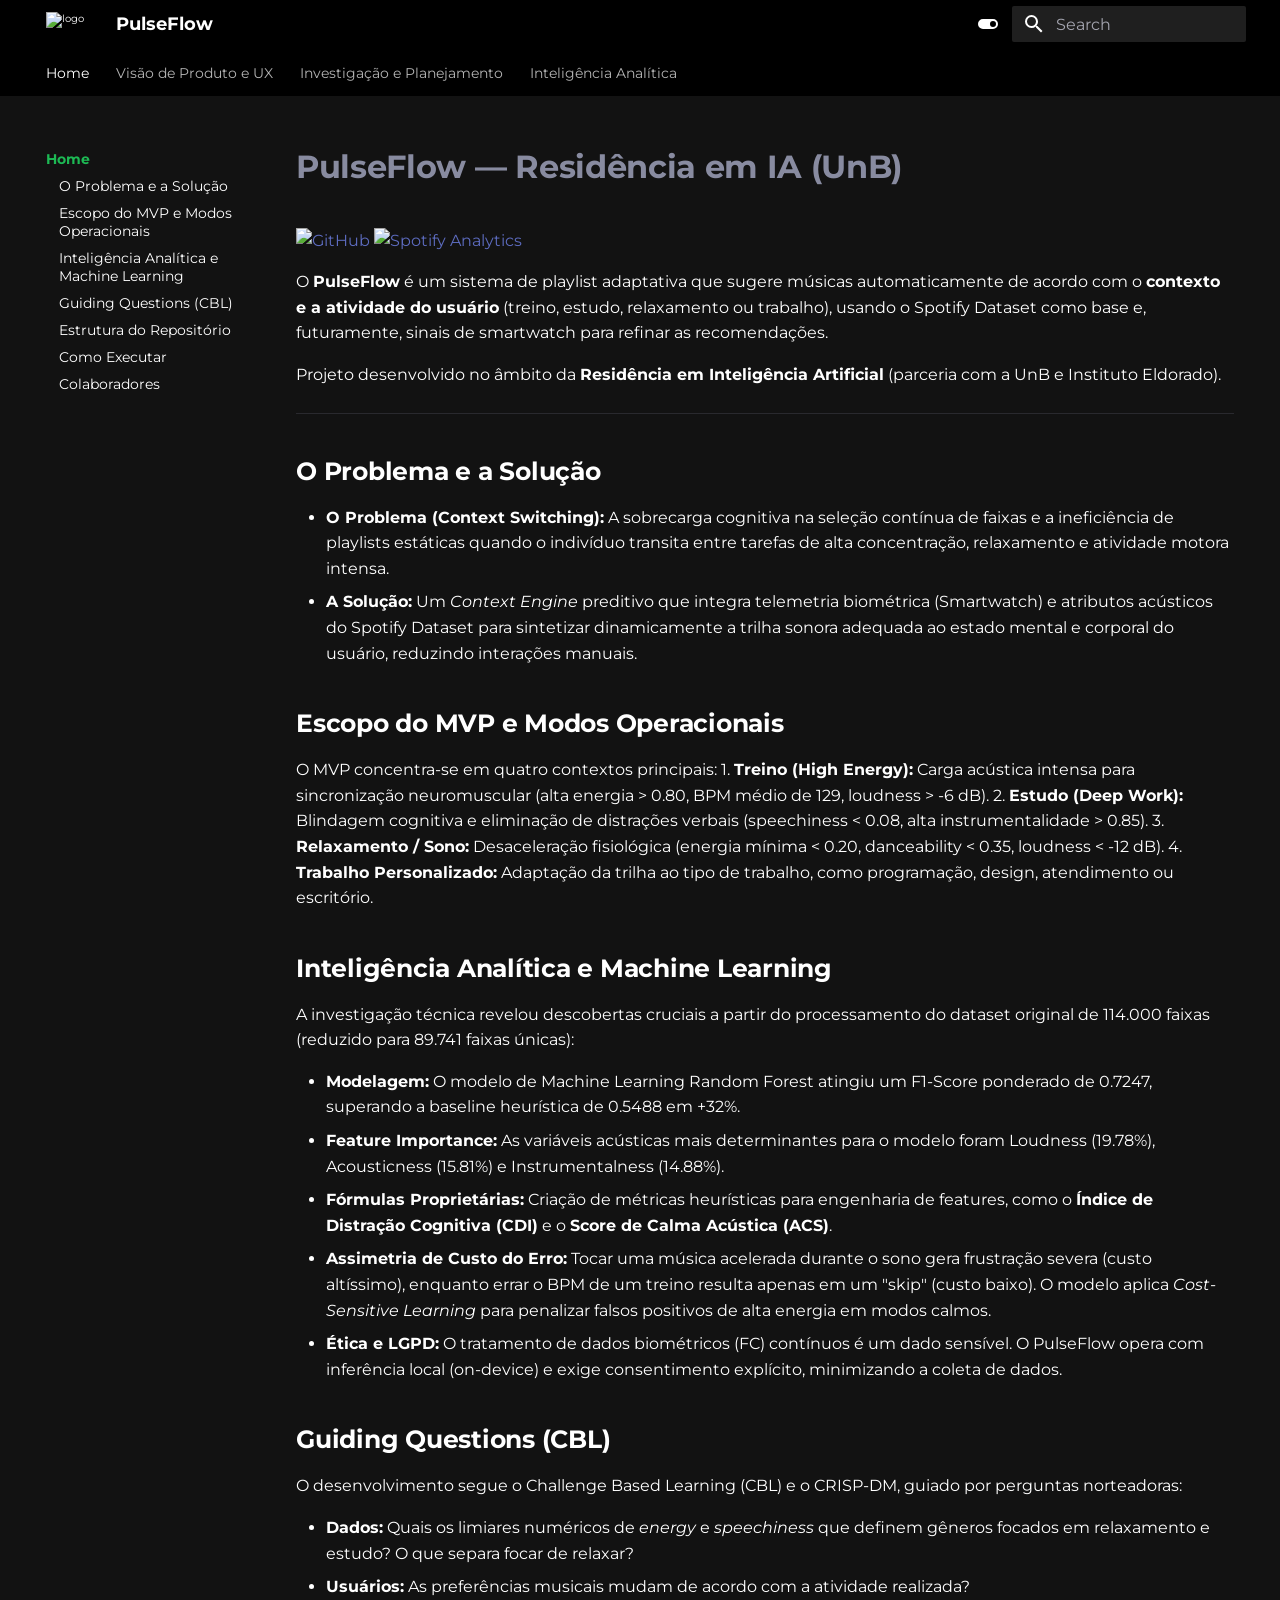
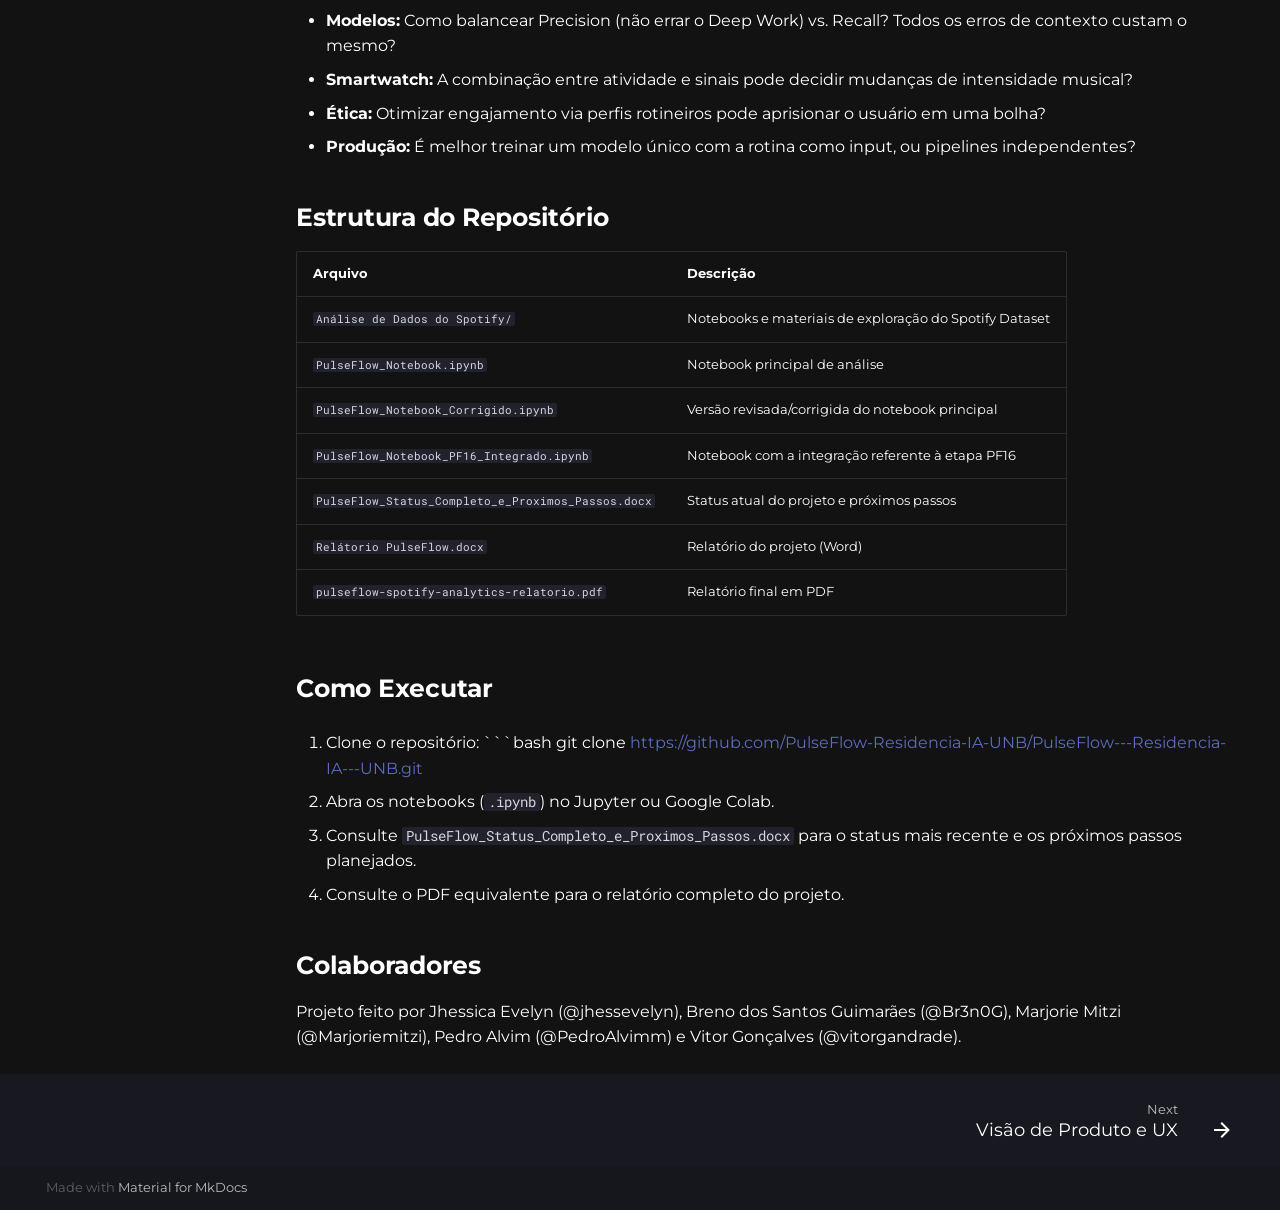
==== commit 5c8d6312: "Deployed c4300e9 with MkDocs version: 1.3.1" ====
--- a/index.html
+++ b/index.html
@@ -10,7 +10,7 @@
       
       
       
-      <link rel="icon" href="assets/images/favicon.png">
+      <link rel="icon" href="material/headphones">
       <meta name="generator" content="mkdocs-1.3.1, mkdocs-material-8.1.11">
     
     
@@ -24,10 +24,6 @@
         
         <link rel="stylesheet" href="assets/stylesheets/palette.e6a45f82.min.css">
         
-          
-          
-          <meta name="theme-color" content="#000000">
-        
       
     
     
@@ -35,10 +31,12 @@
       
         
         <link rel="preconnect" href="https://fonts.gstatic.com" crossorigin>
-        <link rel="stylesheet" href="https://fonts.googleapis.com/css?family=Roboto:300,400,400i,700%7CRoboto+Mono&display=fallback">
-        <style>:root{--md-text-font:"Roboto";--md-code-font:"Roboto Mono"}</style>
-      
-    
+        <link rel="stylesheet" href="https://fonts.googleapis.com/css?family=Montserrat:300,400,400i,700%7CRoboto+Mono&display=fallback">
+        <style>:root{--md-text-font:"Montserrat";--md-code-font:"Roboto Mono"}</style>
+      
+    
+    
+      <link rel="stylesheet" href="stylesheets/spotify-theme.css">
     
     <script>__md_scope=new URL(".",location),__md_get=(e,_=localStorage,t=__md_scope)=>JSON.parse(_.getItem(t.pathname+"."+e)),__md_set=(e,_,t=localStorage,a=__md_scope)=>{try{t.setItem(a.pathname+"."+e,JSON.stringify(_))}catch(e){}}</script>
     
@@ -51,12 +49,16 @@
   
     
     
+      
+    
     
     
     
     <body dir="ltr" data-md-color-scheme="slate" data-md-color-primary="black" data-md-color-accent="green">
   
     
+    
+      <script>var palette=__md_get("__palette");if(palette&&"object"==typeof palette.color)for(var key of Object.keys(palette.color))document.body.setAttribute("data-md-color-"+key,palette.color[key])</script>
     
     <input class="md-toggle" data-md-toggle="drawer" type="checkbox" id="__drawer" autocomplete="off">
     <input class="md-toggle" data-md-toggle="search" type="checkbox" id="__search" autocomplete="off">
@@ -64,7 +66,7 @@
     <div data-md-component="skip">
       
         
-        <a href="#pulseflow-a-musica-certa-no-momento-certo" class="md-skip">
+        <a href="#pulseflow-residencia-em-ia-unb" class="md-skip">
           Skip to content
         </a>
       
@@ -80,8 +82,7 @@
   <nav class="md-header__inner md-grid" aria-label="Header">
     <a href="." title="PulseFlow" class="md-header__button md-logo" aria-label="PulseFlow" data-md-component="logo">
       
-  
-  <svg xmlns="http://www.w3.org/2000/svg" viewBox="0 0 24 24"><path d="M12 8a3 3 0 0 0 3-3 3 3 0 0 0-3-3 3 3 0 0 0-3 3 3 3 0 0 0 3 3m0 3.54C9.64 9.35 6.5 8 3 8v11c3.5 0 6.64 1.35 9 3.54 2.36-2.19 5.5-3.54 9-3.54V8c-3.5 0-6.64 1.35-9 3.54z"/></svg>
+  <img src="material/spotify" alt="logo">
 
     </a>
     <label class="md-header__button md-icon" for="__drawer">
@@ -97,12 +98,34 @@
         <div class="md-header__topic" data-md-component="header-topic">
           <span class="md-ellipsis">
             
-              Resumo Executivo
+              Home
             
           </span>
         </div>
       </div>
     </div>
+    
+      <form class="md-header__option" data-md-component="palette">
+        
+          
+          
+          <input class="md-option" data-md-color-media="" data-md-color-scheme="slate" data-md-color-primary="black" data-md-color-accent="green"  aria-label="Mudar para modo claro"  type="radio" name="__palette" id="__palette_1">
+          
+            <label class="md-header__button md-icon" title="Mudar para modo claro" for="__palette_2" hidden>
+              <svg xmlns="http://www.w3.org/2000/svg" viewBox="0 0 24 24"><path d="M17 7H7a5 5 0 0 0-5 5 5 5 0 0 0 5 5h10a5 5 0 0 0 5-5 5 5 0 0 0-5-5m0 8a3 3 0 0 1-3-3 3 3 0 0 1 3-3 3 3 0 0 1 3 3 3 3 0 0 1-3 3z"/></svg>
+            </label>
+          
+        
+          
+          
+          <input class="md-option" data-md-color-media="" data-md-color-scheme="default" data-md-color-primary="white" data-md-color-accent="green"  aria-label="Mudar para modo escuro"  type="radio" name="__palette" id="__palette_2">
+          
+            <label class="md-header__button md-icon" title="Mudar para modo escuro" for="__palette_1" hidden>
+              <svg xmlns="http://www.w3.org/2000/svg" viewBox="0 0 24 24"><path d="M17 6H7c-3.31 0-6 2.69-6 6s2.69 6 6 6h10c3.31 0 6-2.69 6-6s-2.69-6-6-6zm0 10H7c-2.21 0-4-1.79-4-4s1.79-4 4-4h10c2.21 0 4 1.79 4 4s-1.79 4-4 4zM7 9c-1.66 0-3 1.34-3 3s1.34 3 3 3 3-1.34 3-3-1.34-3-3-3z"/></svg>
+            </label>
+          
+        
+      </form>
     
     
     
@@ -125,6 +148,8 @@
         </button>
       </nav>
       
+        <div class="md-search__suggest" data-md-component="search-suggest"></div>
+      
     </form>
     <div class="md-search__output">
       <div class="md-search__scrollwrap" data-md-scrollfix>
@@ -149,6 +174,65 @@
       
         
           
+            
+<nav class="md-tabs" aria-label="Tabs" data-md-component="tabs">
+  <div class="md-tabs__inner md-grid">
+    <ul class="md-tabs__list">
+      
+        
+  
+  
+    
+  
+
+
+  <li class="md-tabs__item">
+    <a href="." class="md-tabs__link md-tabs__link--active">
+      Home
+    </a>
+  </li>
+
+      
+        
+  
+  
+
+
+  <li class="md-tabs__item">
+    <a href="produto/" class="md-tabs__link">
+      Visão de Produto e UX
+    </a>
+  </li>
+
+      
+        
+  
+  
+
+
+  <li class="md-tabs__item">
+    <a href="investigacao/" class="md-tabs__link">
+      Investigação e Planejamento
+    </a>
+  </li>
+
+      
+        
+  
+  
+
+
+  <li class="md-tabs__item">
+    <a href="analise_dados/" class="md-tabs__link">
+      Inteligência Analítica
+    </a>
+  </li>
+
+      
+    </ul>
+  </div>
+</nav>
+          
         
       
       <main class="md-main" data-md-component="main">
@@ -161,13 +245,16 @@
                   <div class="md-sidebar__inner">
                     
 
-
-<nav class="md-nav md-nav--primary" aria-label="Navigation" data-md-level="0">
+  
+
+
+  
+
+<nav class="md-nav md-nav--primary md-nav--lifted md-nav--integrated" aria-label="Navigation" data-md-level="0">
   <label class="md-nav__title" for="__drawer">
     <a href="." title="PulseFlow" class="md-nav__button md-logo" aria-label="PulseFlow" data-md-component="logo">
       
-  
-  <svg xmlns="http://www.w3.org/2000/svg" viewBox="0 0 24 24"><path d="M12 8a3 3 0 0 0 3-3 3 3 0 0 0-3-3 3 3 0 0 0-3 3 3 3 0 0 0 3 3m0 3.54C9.64 9.35 6.5 8 3 8v11c3.5 0 6.64 1.35 9 3.54 2.36-2.19 5.5-3.54 9-3.54V8c-3.5 0-6.64 1.35-9 3.54z"/></svg>
+  <img src="material/spotify" alt="logo">
 
     </a>
     PulseFlow
@@ -193,12 +280,12 @@
       
       
         <label class="md-nav__link md-nav__link--active" for="__toc">
-          Resumo Executivo
+          Home
           <span class="md-nav__icon md-icon"></span>
         </label>
       
       <a href="." class="md-nav__link md-nav__link--active">
-        Resumo Executivo
+        Home
       </a>
       
         
@@ -217,29 +304,50 @@
     <ul class="md-nav__list" data-md-component="toc" data-md-scrollfix>
       
         <li class="md-nav__item">
-  <a href="#o-problema-context-switching" class="md-nav__link">
-    O Problema (Context Switching)
-  </a>
-  
-</li>
-      
-        <li class="md-nav__item">
-  <a href="#a-solucao" class="md-nav__link">
-    A Solução
-  </a>
-  
-</li>
-      
-        <li class="md-nav__item">
-  <a href="#publico-alvo" class="md-nav__link">
-    Público-Alvo
-  </a>
-  
-</li>
-      
-        <li class="md-nav__item">
-  <a href="#metricas-de-sucesso" class="md-nav__link">
-    Métricas de Sucesso
+  <a href="#o-problema-e-a-solucao" class="md-nav__link">
+    O Problema e a Solução
+  </a>
+  
+</li>
+      
+        <li class="md-nav__item">
+  <a href="#escopo-do-mvp-e-modos-operacionais" class="md-nav__link">
+    Escopo do MVP e Modos Operacionais
+  </a>
+  
+</li>
+      
+        <li class="md-nav__item">
+  <a href="#inteligencia-analitica-e-machine-learning" class="md-nav__link">
+    Inteligência Analítica e Machine Learning
+  </a>
+  
+</li>
+      
+        <li class="md-nav__item">
+  <a href="#guiding-questions-cbl" class="md-nav__link">
+    Guiding Questions (CBL)
+  </a>
+  
+</li>
+      
+        <li class="md-nav__item">
+  <a href="#estrutura-do-repositorio" class="md-nav__link">
+    Estrutura do Repositório
+  </a>
+  
+</li>
+      
+        <li class="md-nav__item">
+  <a href="#como-executar" class="md-nav__link">
+    Como Executar
+  </a>
+  
+</li>
+      
+        <li class="md-nav__item">
+  <a href="#colaboradores" class="md-nav__link">
+    Colaboradores
   </a>
   
 </li>
@@ -261,7 +369,7 @@
   
     <li class="md-nav__item">
       <a href="produto/" class="md-nav__link">
-        Produto e UX
+        Visão de Produto e UX
       </a>
     </li>
   
@@ -276,7 +384,7 @@
   
     <li class="md-nav__item">
       <a href="investigacao/" class="md-nav__link">
-        Planejamento e GQs
+        Investigação e Planejamento
       </a>
     </li>
   
@@ -304,86 +412,102 @@
               </div>
             
             
-              
-              <div class="md-sidebar md-sidebar--secondary" data-md-component="sidebar" data-md-type="toc" >
-                <div class="md-sidebar__scrollwrap">
-                  <div class="md-sidebar__inner">
-                    
-
-<nav class="md-nav md-nav--secondary" aria-label="Table of contents">
-  
-  
-  
-    
-  
-  
-    <label class="md-nav__title" for="__toc">
-      <span class="md-nav__icon md-icon"></span>
-      Table of contents
-    </label>
-    <ul class="md-nav__list" data-md-component="toc" data-md-scrollfix>
-      
-        <li class="md-nav__item">
-  <a href="#o-problema-context-switching" class="md-nav__link">
-    O Problema (Context Switching)
-  </a>
-  
-</li>
-      
-        <li class="md-nav__item">
-  <a href="#a-solucao" class="md-nav__link">
-    A Solução
-  </a>
-  
-</li>
-      
-        <li class="md-nav__item">
-  <a href="#publico-alvo" class="md-nav__link">
-    Público-Alvo
-  </a>
-  
-</li>
-      
-        <li class="md-nav__item">
-  <a href="#metricas-de-sucesso" class="md-nav__link">
-    Métricas de Sucesso
-  </a>
-  
-</li>
-      
-    </ul>
-  
-</nav>
-                  </div>
-                </div>
-              </div>
-            
           
           <div class="md-content" data-md-component="content">
             <article class="md-content__inner md-typeset">
               
                 
 
-<h1 id="pulseflow-a-musica-certa-no-momento-certo">PulseFlow: A música certa, no momento certo.</h1>
-<p>O <strong>PulseFlow</strong> é um sistema de música contextual que entende o que você faz, como você se sente e o que está ao redor para tocar a trilha sonora ideal para o seu momento.</p>
-<h3 id="o-problema-context-switching">O Problema (Context Switching)</h3>
-<p>Sistemas de recomendação atuais são estáticos. O usuário perde tempo escolhendo playlists e sofre com a quebra de fluxo: uma música com a "vibe" ou volume errado entra no meio de um treino ou trabalho focado, gerando frustração. </p>
-<h3 id="a-solucao">A Solução</h3>
-<p>Um <strong>Context Engine</strong> inteligente que combina sinais contextuais (horário, rotina, smartwatch) com atributos acústicos do Spotify Dataset. Em vez de prever gêneros musicais, o modelo garante adequação rítmica e cognitiva.</p>
-<h3 id="publico-alvo">Público-Alvo</h3>
+<h1 id="pulseflow-residencia-em-ia-unb">PulseFlow — Residência em IA (UnB)</h1>
+<p><a href="https://github.com/PulseFlow-Residencia-IA-UNB/PulseFlow---Residencia-IA---UNB.git"><img alt="GitHub" src="https://img.shields.io/badge/Acessar-Repositório-181717?style=for-the-badge&amp;logo=github" /></a>
+<a href="#"><img alt="Spotify Analytics" src="https://img.shields.io/badge/Dashboard-Spotify_Analytics-1DB954?style=for-the-badge&amp;logo=spotify" /></a></p>
+<p>O <strong>PulseFlow</strong> é um sistema de playlist adaptativa que sugere músicas automaticamente de acordo com o <strong>contexto e a atividade do usuário</strong> (treino, estudo, relaxamento ou trabalho), usando o Spotify Dataset como base e, futuramente, sinais de smartwatch para refinar as recomendações. </p>
+<p>Projeto desenvolvido no âmbito da <strong>Residência em Inteligência Artificial</strong> (parceria com a UnB e Instituto Eldorado).</p>
+<hr />
+<h2 id="o-problema-e-a-solucao">O Problema e a Solução</h2>
 <ul>
-<li>Pessoas que necessitam de música no dia a dia para conduzir atividades.</li>
-<li>Usuários ativos do Spotify buscando curadoria ágil.</li>
-<li>Profissionais com rotina variada ou que dão aulas usando música.</li>
+<li><strong>O Problema (Context Switching):</strong> A sobrecarga cognitiva na seleção contínua de faixas e a ineficiência de playlists estáticas quando o indivíduo transita entre tarefas de alta concentração, relaxamento e atividade motora intensa.</li>
+<li><strong>A Solução:</strong> Um <em>Context Engine</em> preditivo que integra telemetria biométrica (Smartwatch) e atributos acústicos do Spotify Dataset para sintetizar dinamicamente a trilha sonora adequada ao estado mental e corporal do usuário, reduzindo interações manuais.</li>
 </ul>
-<h3 id="metricas-de-sucesso">Métricas de Sucesso</h3>
+<h2 id="escopo-do-mvp-e-modos-operacionais">Escopo do MVP e Modos Operacionais</h2>
+<p>O MVP concentra-se em quatro contextos principais:
+1. <strong>Treino (High Energy):</strong> Carga acústica intensa para sincronização neuromuscular (alta energia &gt; 0.80, BPM médio de 129, loudness &gt; -6 dB).
+2. <strong>Estudo (Deep Work):</strong> Blindagem cognitiva e eliminação de distrações verbais (speechiness &lt; 0.08, alta instrumentalidade &gt; 0.85).
+3. <strong>Relaxamento / Sono:</strong> Desaceleração fisiológica (energia mínima &lt; 0.20, danceability &lt; 0.35, loudness &lt; -12 dB).
+4. <strong>Trabalho Personalizado:</strong> Adaptação da trilha ao tipo de trabalho, como programação, design, atendimento ou escritório.</p>
+<h2 id="inteligencia-analitica-e-machine-learning">Inteligência Analítica e Machine Learning</h2>
+<p>A investigação técnica revelou descobertas cruciais a partir do processamento do dataset original de 114.000 faixas (reduzido para 89.741 faixas únicas):</p>
 <ul>
-<li>Criação de um produto final viável (MVP).</li>
-<li>Uso contínuo da ferramenta.</li>
-<li>Queda na taxa de <em>skip</em> (pulos) logo após a troca automática de playlist.</li>
+<li><strong>Modelagem:</strong> O modelo de Machine Learning Random Forest atingiu um F1-Score ponderado de 0.7247, superando a baseline heurística de 0.5488 em +32%.</li>
+<li><strong>Feature Importance:</strong> As variáveis acústicas mais determinantes para o modelo foram Loudness (19.78%), Acousticness (15.81%) e Instrumentalness (14.88%).</li>
+<li><strong>Fórmulas Proprietárias:</strong> Criação de métricas heurísticas para engenharia de features, como o <strong>Índice de Distração Cognitiva (CDI)</strong> e o <strong>Score de Calma Acústica (ACS)</strong>.</li>
+<li><strong>Assimetria de Custo do Erro:</strong> Tocar uma música acelerada durante o sono gera frustração severa (custo altíssimo), enquanto errar o BPM de um treino resulta apenas em um "skip" (custo baixo). O modelo aplica <em>Cost-Sensitive Learning</em> para penalizar falsos positivos de alta energia em modos calmos.</li>
+<li><strong>Ética e LGPD:</strong> O tratamento de dados biométricos (FC) contínuos é um dado sensível. O PulseFlow opera com inferência local (on-device) e exige consentimento explícito, minimizando a coleta de dados.</li>
 </ul>
-<hr />
-<p><strong>Autoria:</strong> Desenvolvido por Jhessica Evelyn, Marjorie Mitzi, Breno dos Santos, Pedro Alvim e Vitor Gonçalves (Residência IA - Turma 2 / Eldorado &amp; UnB).</p>
+<h2 id="guiding-questions-cbl">Guiding Questions (CBL)</h2>
+<p>O desenvolvimento segue o Challenge Based Learning (CBL) e o CRISP-DM, guiado por perguntas norteadoras:</p>
+<ul>
+<li><strong>Dados:</strong> Quais os limiares numéricos de <em>energy</em> e <em>speechiness</em> que definem gêneros focados em relaxamento e estudo? O que separa focar de relaxar?</li>
+<li><strong>Usuários:</strong> As preferências musicais mudam de acordo com a atividade realizada?</li>
+<li><strong>Modelos:</strong> Como balancear Precision (não errar o Deep Work) vs. Recall? Todos os erros de contexto custam o mesmo?</li>
+<li><strong>Smartwatch:</strong> A combinação entre atividade e sinais pode decidir mudanças de intensidade musical?</li>
+<li><strong>Ética:</strong> Otimizar engajamento via perfis rotineiros pode aprisionar o usuário em uma bolha?</li>
+<li><strong>Produção:</strong> É melhor treinar um modelo único com a rotina como input, ou pipelines independentes?</li>
+</ul>
+<h2 id="estrutura-do-repositorio">Estrutura do Repositório</h2>
+<table>
+<thead>
+<tr>
+<th>Arquivo</th>
+<th>Descrição</th>
+</tr>
+</thead>
+<tbody>
+<tr>
+<td><code>Análise de Dados do Spotify/</code></td>
+<td>Notebooks e materiais de exploração do Spotify Dataset</td>
+</tr>
+<tr>
+<td><code>PulseFlow_Notebook.ipynb</code></td>
+<td>Notebook principal de análise</td>
+</tr>
+<tr>
+<td><code>PulseFlow_Notebook_Corrigido.ipynb</code></td>
+<td>Versão revisada/corrigida do notebook principal</td>
+</tr>
+<tr>
+<td><code>PulseFlow_Notebook_PF16_Integrado.ipynb</code></td>
+<td>Notebook com a integração referente à etapa PF16</td>
+</tr>
+<tr>
+<td><code>PulseFlow_Status_Completo_e_Proximos_Passos.docx</code></td>
+<td>Status atual do projeto e próximos passos</td>
+</tr>
+<tr>
+<td><code>Relátorio PulseFlow.docx</code></td>
+<td>Relatório do projeto (Word)</td>
+</tr>
+<tr>
+<td><code>pulseflow-spotify-analytics-relatorio.pdf</code></td>
+<td>Relatório final em PDF</td>
+</tr>
+</tbody>
+</table>
+<h2 id="como-executar">Como Executar</h2>
+<ol>
+<li>
+<p>Clone o repositório:
+   ```bash
+   git clone <a href="https://github.com/PulseFlow-Residencia-IA-UNB/PulseFlow---Residencia-IA---UNB.git">https://github.com/PulseFlow-Residencia-IA-UNB/PulseFlow---Residencia-IA---UNB.git</a></p>
+</li>
+<li>
+<p>Abra os notebooks (<code>.ipynb</code>) no Jupyter ou Google Colab.</p>
+</li>
+<li>Consulte <code>PulseFlow_Status_Completo_e_Proximos_Passos.docx</code> para o status mais recente e os próximos passos planejados.</li>
+<li>Consulte o PDF equivalente para o relatório completo do projeto.</li>
+</ol>
+<h2 id="colaboradores">Colaboradores</h2>
+<p>Projeto feito por Jhessica Evelyn (@jhessevelyn), Breno dos Santos Guimarães (@Br3n0G), Marjorie Mitzi (@Marjoriemitzi), Pedro Alvim (@PedroAlvimm) e Vitor Gonçalves (@vitorgandrade).</p>
 
               
             </article>
@@ -398,13 +522,13 @@
       
       
         
-        <a href="produto/" class="md-footer__link md-footer__link--next" aria-label="Next: Produto e UX" rel="next">
+        <a href="produto/" class="md-footer__link md-footer__link--next" aria-label="Next: Visão de Produto e UX" rel="next">
           <div class="md-footer__title">
             <div class="md-ellipsis">
               <span class="md-footer__direction">
                 Next
               </span>
-              Produto e UX
+              Visão de Produto e UX
             </div>
           </div>
           <div class="md-footer__button md-icon">
@@ -434,7 +558,7 @@
     <div class="md-dialog" data-md-component="dialog">
       <div class="md-dialog__inner md-typeset"></div>
     </div>
-    <script id="__config" type="application/json">{"base": ".", "features": [], "search": "assets/javascripts/workers/search.092fa1f6.min.js", "translations": {"clipboard.copied": "Copied to clipboard", "clipboard.copy": "Copy to clipboard", "search.config.lang": "en", "search.config.pipeline": "trimmer, stopWordFilter", "search.config.separator": "[\\s\\-]+", "search.placeholder": "Search", "search.result.more.one": "1 more on this page", "search.result.more.other": "# more on this page", "search.result.none": "No matching documents", "search.result.one": "1 matching document", "search.result.other": "# matching documents", "search.result.placeholder": "Type to start searching", "search.result.term.missing": "Missing", "select.version.title": "Select version"}}</script>
+    <script id="__config" type="application/json">{"base": ".", "features": ["navigation.tabs", "navigation.sections", "toc.integrate", "search.suggest", "search.highlight"], "search": "assets/javascripts/workers/search.092fa1f6.min.js", "translations": {"clipboard.copied": "Copied to clipboard", "clipboard.copy": "Copy to clipboard", "search.config.lang": "en", "search.config.pipeline": "trimmer, stopWordFilter", "search.config.separator": "[\\s\\-]+", "search.placeholder": "Search", "search.result.more.one": "1 more on this page", "search.result.more.other": "# more on this page", "search.result.none": "No matching documents", "search.result.one": "1 matching document", "search.result.other": "# matching documents", "search.result.placeholder": "Type to start searching", "search.result.term.missing": "Missing", "select.version.title": "Select version"}}</script>
     
     
       <script src="assets/javascripts/bundle.5a9542cf.min.js"></script>
--- a/stylesheets/spotify-theme.css
+++ b/stylesheets/spotify-theme.css
@@ -0,0 +1,25 @@
+
+:root {
+  --md-primary-fg-color: #000000;
+  --md-accent-fg-color: #1DB954; 
+  --md-typeset-a-color: #1DB954;
+}
+
+[data-md-color-scheme="slate"] {
+  --md-primary-fg-color: #121212; 
+  --md-default-bg-color: #121212;
+  --md-default-fg-color: #FFFFFF;
+  --md-accent-fg-color: #1DB954;
+}
+
+
+h1, h2, h3 {
+  font-weight: 700 !important;
+  letter-spacing: -0.5px;
+}
+
+
+.md-nav__link--active {
+  color: #1DB954 !important;
+  font-weight: bold;
+}
